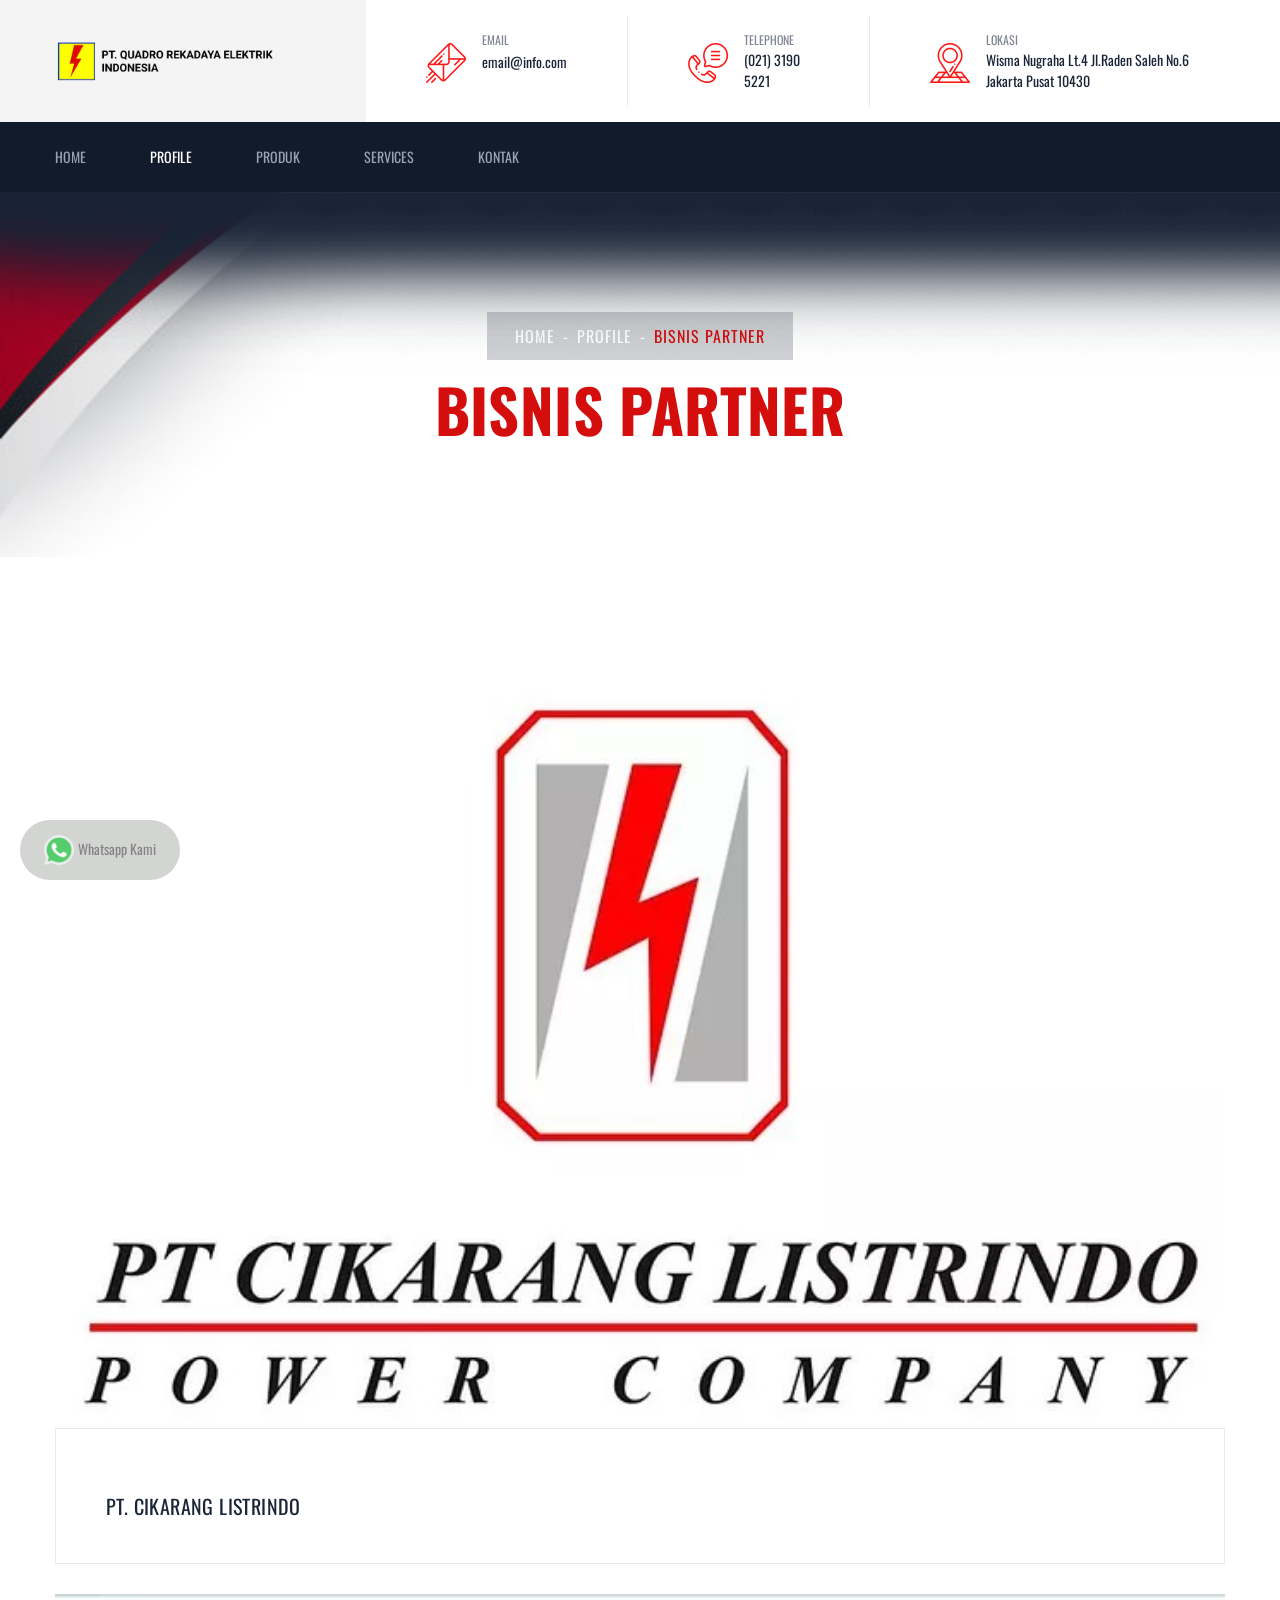
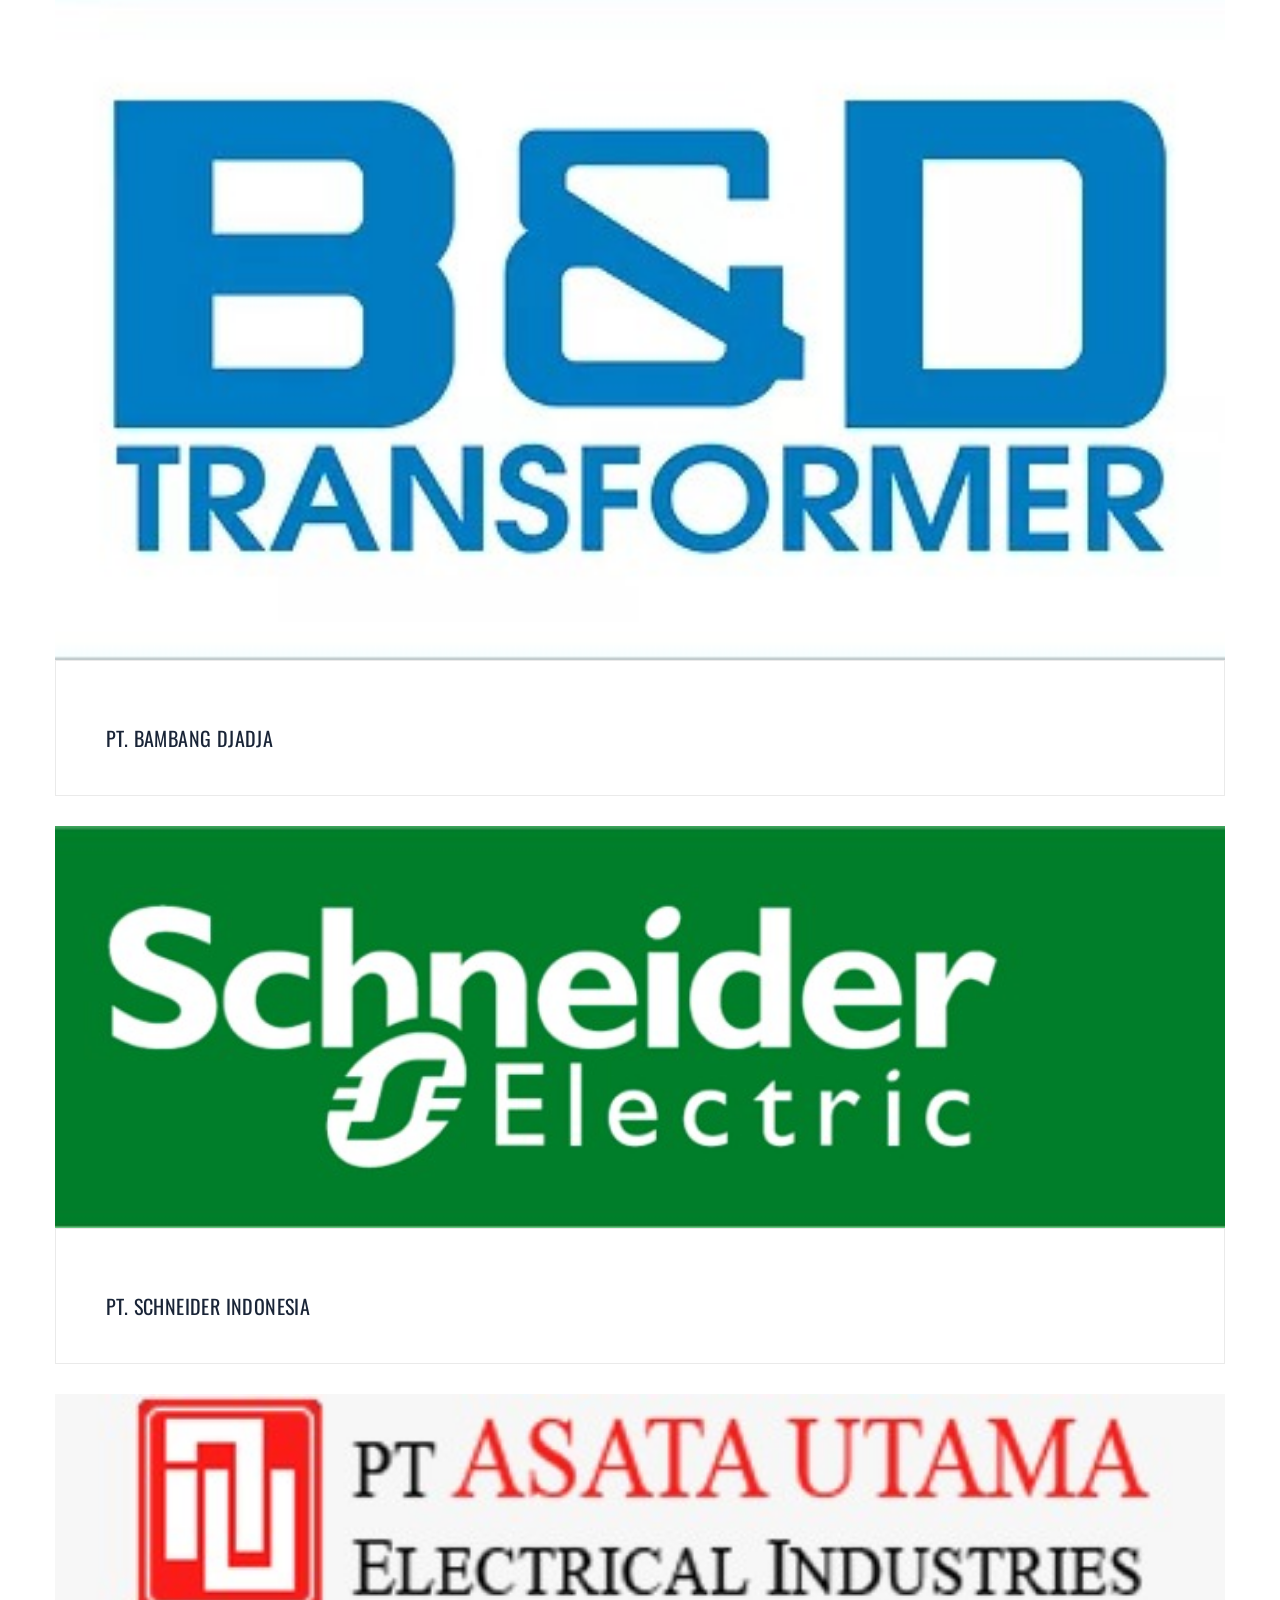
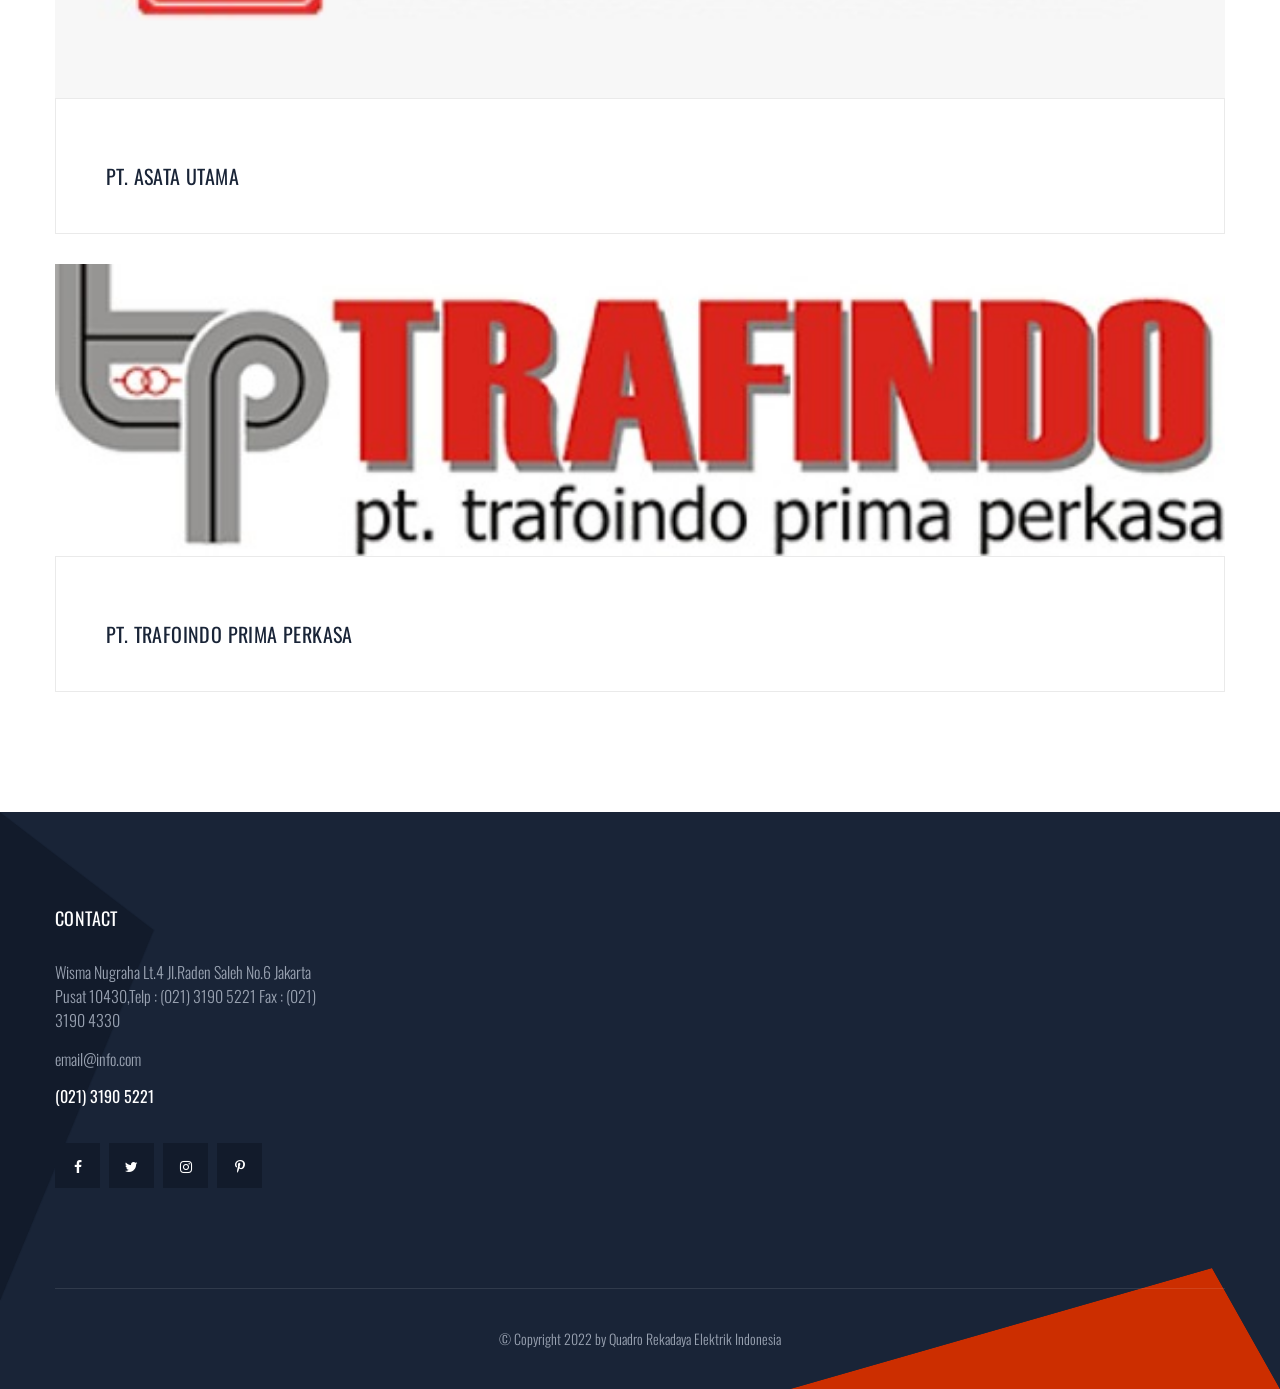
==== bisnis_partner.html @ 7ff0f51a "WORKING DONE" ====
<!doctype html>
<html lang="en">

<head>
   
    <!--====== Required meta tags ======-->
    <meta charset="utf-8">
    <meta http-equiv="x-ua-compatible" content="ie=edge">
    <meta name="description" content="">
    <meta name="viewport" content="width=device-width, initial-scale=1, shrink-to-fit=no">
    
    <!--====== Title ======-->
    <title>Company Profile | PT Quadro Rekadaya Elektrik Indonesia</title>
    
    <!--====== Favicon Icon ======-->
    <link rel="shortcut icon" href="assets/images/logo_quadro.png" type="image/png">

    <!--====== Bootstrap css ======-->
    <link rel="stylesheet" href="assets/css/bootstrap.min.css">
    
    <!--====== Fontawesome css ======-->
    <link rel="stylesheet" href="assets/css/font-awesome.min.css">
    
    <!--====== flaticon css ======-->
    <link rel="stylesheet" href="assets/css/flaticon.css">
    
    <!--====== odometer css ======-->
    <link rel="stylesheet" href="assets/css/odometer.min.css">
    
    <!--====== animate css ======-->
    <link rel="stylesheet" href="assets/css/animate.min.css">
    
    <!--====== nice select css ======-->
    <link rel="stylesheet" href="assets/css/nice-select.css">
    
    <!--====== Magnific Popup css ======-->
    <link rel="stylesheet" href="assets/css/magnific-popup.css">
    
    <!--====== Slick css ======-->
    <link rel="stylesheet" href="assets/css/slick.css">
    
    <!--====== Default css ======-->
    <link rel="stylesheet" href="assets/css/default.css">
    
    <!--====== Style css ======-->
    <link rel="stylesheet" href="assets/css/style.css">
  
  
</head>

<body>

    <!--====== PRELOADER PART START ======-->

    <div class="preloader">
        <div class="lds-ellipsis">
            <div></div>
            <div></div>
            <div></div>
            <div></div>
        </div>
    </div>

    <!--====== PRELOADER PART START ======-->

    <!--====== OFFCANVAS MENU PART START ======-->

    <div class="off_canvars_overlay">
                
    </div>
    <div class="offcanvas_menu">
        <div class="container-fluid">
            <div class="row">
                <div class="col-12">
                    <div class="offcanvas_menu_wrapper">
                        <div class="canvas_close">
                            <a href="javascript:void(0)"><i class="fa fa-times"></i></a>  
                        </div>
                        <div class="header-social">
                            <ul class="text-center">
                                <li><a href="#"><i class="fa fa-facebook-f"></i></a></li>
                                <li><a href="#"><i class="fa fa-twitter"></i></a></li>
                                <li><a href="#"><i class="fa fa-skype"></i></a></li>
                                <li><a href="#"><i class="fa fa-pinterest-p"></i></a></li>
                            </ul>
                        </div>
                        <div id="menu" class="text-left ">
                            <ul class="offcanvas_main_menu">
                                <li class="menu-item-has-children active">
                                    <a href="index.html">Home</a>
                                    <!-- <ul class="sub-menu">
                                        <li><a href="index.html">Home 1</a></li>
                                        <li><a href="index-2.html">Home 2</a></li>
                                        <li><a href="index-3.html">Home 3</a></li>
                                        <li class="menu-item-has-children">
                                            <a href="#">Header Versions</a>
                                            <ul class="sub-menu">
                                                <li><a href="index.html">Header Style 1r</a></li>
                                                <li><a href="index-2.html">Header Style 2</a></li>
                                                <li><a href="index-3.html">Header Style 3</a></li>
                                            </ul>
                                        </li>
                                    </ul> -->
                                </li>
                                <li class="menu-item-has-children active">
                                    <a href="#">Profile</a>
                                    <ul class="sub-menu">
                                        <li><a href="company_profile.html">Company Profile</a></li>
                                        <li><a href="visi_misi.html">Vision & Mission</a></li>
                                        <li><a href="history.html">History</a></li>
                                        <li><a href="reference_list.html">Reference List</a></li>
                                        <li><a href="bisnis_partner.html">Business Partner</a></li>
                                    </ul>
                                </li>
                                <li class="menu-item-has-children active">
                                    <a href="produk.html">Produk</a>
                                </li>
                                <li class="menu-item-has-children active">
                                    <a href="services_quadro.html">Services</a>
                                </li>
                                <li class="menu-item-has-children active">
                                    <a href="kontak.html">Kontak</a>
                                </li>
                                <!-- <li class="menu-item-has-children active">
                                    <a href="#">Pages</a>
                                    <ul class="sub-menu">
                                        <li><a href="about.html">About</a></li>
                                        <li><a href="our-team.html">Our Team</a></li>
                                        <li><a href="our-history.html">Our history</a></li>
                                        <li><a href="testimonials.html">testimonials</a></li>
                                    </ul>
                                </li>
                                <li class="menu-item-has-children active">
                                    <a href="#">Services</a>
                                    <ul class="sub-menu">
                                        <li><a href="services.html">Services</a></li>
                                        <li><a href="single-service.html">single service</a></li>
                                    </ul>
                                </li>
                                <li class="menu-item-has-children active">
                                    <a href="#">Baca Lebih Lanjuts</a>
                                    <ul class="sub-menu">
                                        <li><a href="projects.html">Projects</a></li>
                                        <li><a href="single-project.html">single project</a></li>
                                    </ul>
                                </li>
                                <li class="menu-item-has-children active">
                                    <a href="#">Blog</a>
                                    <ul class="sub-menu">
                                        <li><a href="posts.html">posts</a></li>
                                        <li><a href="single-post.html">single post</a></li>
                                    </ul>
                                </li>
                                <li class="menu-item-has-children active">
                                    <a href="#">Contact</a>
                                </li> -->
                            </ul>
                        </div>
                        <div class="offcanvas_footer">
                            <span><a href="mailto:email@info.com"><i class="fa fa-envelope-o"></i> email@info.com</a></span>
                        </div>
                    </div>
                </div>
            </div>
        </div>
    </div>

    <!--====== OFFCANVAS MENU PART ENDS ======-->
   
    <!--====== HEADER PART START ======-->
    
    <header class="header-area">
        <div class="header-top">
            <div class="container">
                <div class="row">
                    <div class="col-lg-12">
                        <div class="header-top-items d-flex justify-content-between align-items-center">
                            <div class="logo">
                                <a href="index.html"><img src="assets/images/quadro.png" style="width: 250px;" alt=""></a>
                            </div>
                            <div class="header-top-info d-none d-md-block">
                                <ul>
                                    <li>
                                        <i class="flaticon-email"></i>
                                        <span>Email</span>
                                        <a href="mailto:email@info.com">email@info.com</a>
                                    </li>
                                    <li>
                                        <i class="flaticon-calling"></i>
                                        <span>Telephone</span>
                                        <a href="tel:02131905221">(021) 3190 5221</a>
                                    </li>
                                    <li>
                                        <i class="flaticon-address"></i>
                                        <span>Lokasi</span>
                                        <a href="#">Wisma Nugraha Lt.4 Jl.Raden Saleh No.6 Jakarta Pusat 10430</a>
                                    </li>
                                </ul>
                            </div>
                        </div>
                    </div>
                </div>
            </div>
        </div>
        <div class="main-header">
            <div class="container">
                <div class="row">
                    <div class="col-lg-12">
                        <div class="main-header-item d-flex align-items-center">
                            <div class="main-header-menus  d-flex">
                                <!-- <div class="header-btn">
                                    <a href="#"> Get a Free Quote</a>
                                </div> -->
                                <div class="header-menu d-none d-lg-block">
                                    <ul>
                                        <li>
                                            <a href="index.html">Home</a>
                                            <!-- <ul class="sub-menu">
                                                <li><a href="index.html">Home 1</a></li>
                                                <li><a href="index-2.html">Home 2</a></li>
                                                <li><a href="index-3.html">Home 3</a></li>
                                                <li>
                                                    <a href="#">Header Versions</a>
                                                    <ul class="sub-menu">
                                                        <li><a href="index.html">Header Style 1</a></li>
                                                        <li><a href="index-2.html">Header Style 2</a></li>
                                                        <li><a href="index-3.html">Header Style 3</a></li>
                                                    </ul>
                                                </li>
                                            </ul> -->
                                        </li>
                                        <li class="menu-item-has-children active">
                                            <a class="active" href="#">Profile</a>
                                            <ul class="sub-menu">
                                                <li><a href="company_profile.html">Company Profile</a></li>
                                                <li><a href="visi_misi.html">Vision & Mission</a></li>
                                                <li><a href="history.html">History</a></li>
                                                <li><a href="reference_list.html">Reference List</a></li>
                                                <li><a href="bisnis_partner.html">Business Partner</a></li>
                                            </ul>
                                        </li>
                                        <li class="menu-item-has-children active">
                                            <a href="produk.html">Produk</a>
                                        </li>
                                        <li class="menu-item-has-children active">
                                            <a href="services_quadro.html">Services</a>
                                        </li>
                                        <li class="menu-item-has-children active">
                                            <a href="kontak.html">Kontak</a>
                                        </li>
                                        <!-- <li>
                                            <a href="#">Pages</a>
                                            <ul class="sub-menu">
                                                <li><a href="about.html">About</a></li>
                                                <li><a href="our-team.html">Our Team</a></li>
                                                <li><a href="our-history.html">Our history</a></li>
                                                <li><a href="testimonials.html">testimonials</a></li>
                                            </ul>
                                        </li>
                                        <li>
                                            <a href="#">Services</a>
                                            <ul class="sub-menu">
                                                <li><a href="services.html">Services</a></li>
                                                <li><a href="single-service.html">single service</a></li>
                                            </ul>
                                        </li>
                                        <li>
                                            <a href="#">Baca Lebih Lanjuts</a>
                                            <ul class="sub-menu">
                                                <li><a href="projects.html">Projects</a></li>
                                                <li><a href="single-project.html">single project</a></li>
                                            </ul>
                                        </li>
                                        <li>
                                            <a href="#">Blog</a>
                                            <ul class="sub-menu">
                                                <li><a href="posts.html">posts</a></li>
                                                <li><a href="single-post.html">single post</a></li>
                                            </ul>
                                        </li>
                                        <li><a href="contact.html">Contact</a></li> -->
                                    </ul>
                                </div>
                            </div>
                            <div class="header-laguage d-flex align-items-center">
                                <!-- <img src="assets/images/map.png" alt="">
                                <select>
                                    <option value="1">English</option>
                                    <option value="2">Bangla</option>
                                    <option value="3">urdu</option>
                                    <option value="4">Hindi</option>
                                </select> -->
                                <div class="toggle-btn ml-30 canvas_open">
                                    <i class="fa fa-bars"></i>
                                </div>
                            </div>
                        </div>
                    </div>
                </div>
            </div>
        </div>
    </header>
    
    <!--====== HEADER PART ENDS ======-->

    
    <!--====== PAGE TITLE PART START ======-->
    
    <div class="page-title-area bg_cover pt-120" style="background-image: url(assets/images/services.jpg">
        <div class="container">
            <div class="row">
                <div class="col-lg-12">
                    <div class="page-title-item text-center">
                        <nav aria-label="breadcrumb">
                            <ol class="breadcrumb">
                                <li class="breadcrumb-item"><a href="index.html">Home</a></li>
                                <li class="breadcrumb-item"><a href="#">profile</a></li>
                                <li class="breadcrumb-item active">bisnis partner</li>
                            </ol>
                        </nav>
                        <h3 class="title">bisnis partner</h3>
                    </div>
                </div>
            </div>
        </div>
        <div class="page-shadow">
            <img src="assets/images/page-shadow.png" alt="">
        </div>
    </div>
    
    <!--====== PAGE TITLE PART ENDS ======-->

    <!--====== INDUSTRI SERVICES PART START ======-->
    
    <section class="industri-services-area services-page">
        <div class="container">
            <div class="row justify-content-center">
                <div class="col-md-12" id="section1">
                    <div class="services-item mt-30">
                        <div class="services-thumb">
                            <img src="assets/images/client/1.jpeg" alt="">
                        </div>
                        <div class="services-content">
                            <h4 class="title">PT. CIKARANG LISTRINDO</h4>
                        </div>
                    </div>
                </div>
                <div class="col-md-12" id="section2">
                    <div class="services-item mt-30">
                        <div class="services-thumb">
                            <img src="assets/images/client/2.jpeg" alt="">
                        </div>
                        <div class="services-content">
                            <h4 class="title">PT. BAMBANG DJADJA</h4>
                        </div>
                    </div>
                </div>
                <div class="col-md-12" id="section3">
                    <div class="services-item mt-30">
                        <div class="services-thumb">
                            <img src="assets/images/client/3.jpeg" alt="">
                        </div>
                        <div class="services-content">
                            <h4 class="title">PT. SCHNEIDER INDONESIA</h4>
                        </div>
                    </div>
                </div>
                <div class="col-md-12" id="section4">
                    <div class="services-item mt-30">
                        <div class="services-thumb">
                            <img src="assets/images/client/4.jpeg" alt="">
                        </div>
                        <div class="services-content">
                            <h4 class="title">PT. ASATA UTAMA</h4>
                        </div>
                    </div>
                </div>
                <div class="col-md-12" id="section5">
                    <div class="services-item mt-30">
                        <div class="services-thumb">
                            <img src="assets/images/client/5.jpeg" alt="">
                        </div>
                        <div class="services-content">
                            <h4 class="title">PT. TRAFOINDO PRIMA PERKASA</h4>
                        </div>
                    </div>
                </div>
            </div>
        </div>
    </section>
    
    <!--====== INDUSTRI SERVICES PART ENDS ======-->



    <!--====== VIDEO PART START ======-->
    
    <!-- <section class="video-area bg_cover pt-150 pb-115" style="background-image: url(assets/images/home/home8.jpeg);">
        <div class="container">
            <div class="row justify-content-center">
                <div class="col-lg-10">
                    <div class="video-item text-center">
                        <a class="video-popup" href="https://www.youtube.com/watch?v=cSLAO7zxS2M"><i class="fa fa-play"></i></a>
                        <h3 class="title">Video PT Quadro Reakadaya Elektrik Indonesia</h3>
                    </div>
                </div>
            </div>
        </div>
        <div class="shape-1">
            <img src="assets/images/shape/shape-2 (2).png" alt="">
        </div>
        <div class="shape-2">
            <img src="assets/images/shape/shape-3 (2).png" alt="">
        </div>
    </section> -->
    
    <!--====== VIDEO PART ENDS ======-->


    <!--====== NEWS PART START ======-->
    
    <!-- <section class="news-area pt-120">
        <div class="container">
            <div class="row">
                <div class="col-lg-12">
                    <div class="news-title d-block d-md-flex justify-content-between align-items-center mb-20">
                        <h3 class="title">Berita</h3>
                        <a class="main-btn" href="#">Lihat Semua</a>
                    </div> 
                </div>
            </div>
            <div class="row justify-content-center">
                <div class="col-lg-4 col-md-7 col-sm-9">
                    <div class="news-item mt-30 animated wow fadeInUp" data-wow-duration="1500ms" data-wow-delay="0ms">
                        <div class="news-thumb">
                            <img src="assets/images/news/1.png" alt="news">
                        </div>
                        <div class="news-content text-center">
                            <a href="#">Banjir Lagi, Tol BSD tak bisa dilewati</a>
                            <div class="date">
                                <span><span>06 Oktober, 2022</span><span class="pl-10 pr-10">
                            </div>
                        </div>
                    </div>
                </div>
                <div class="col-lg-4 col-md-7 col-sm-9">
                    <div class="news-item mt-30 animated wow fadeInUp" data-wow-duration="1500ms" data-wow-delay="300ms">
                        <div class="news-thumb">
                            <img src="assets/images/news/2.png" alt="news">
                        </div>
                        <div class="news-content text-center">
                            <a href="#">Potret Banjir di TB Simatupang Jaksel Bikin Lalu Lintas Lumpuh</a>
                            <div class="date">
                                <span><span>06 Oktober, 2022</span><span class="pl-10 pr-10">
                            </div>
                        </div>
                    </div>
                </div>
                <div class="col-lg-4 col-md-7 col-sm-9">
                    <div class="news-item mt-30 animated wow fadeInUp" data-wow-duration="1500ms" data-wow-delay="600ms">
                        <div class="news-thumb">
                            <img src="assets/images/news/3.png" alt="news">
                        </div>
                        <div class="news-content text-center">
                            <a href="#">Harga Emas Hari Ini Mendadak Ambruk, Ini Rinciannya dari 1 Gram hingga 1 Kg</a>
                            <div class="date">
                                <span><span>06 Oktober, 2022</span><span class="pl-10 pr-10">
                            </div>
                        </div>
                    </div>
                </div>
            </div>
        </div>
    </section> -->
    
    <!--====== NEWS PART ENDS ======-->

    <!--====== FOOTER PART START ======-->
    
    <footer class="footer-area">
        <div class="container">
            <!-- <div class="row">
                <div class="col-lg-12">
                    <div class="footer-sing-up d-block d-lg-flex justify-content-between animated wow fadeInUp" data-wow-duration="1000ms">
                        <div class="sing-up-heading">
                            <i class="flaticon-email-1"></i>
                            <h3 class="title">Sign Up to Get Latest Updates</h3>
                        </div>
                        <div class="sing-up-form">
                            <form action="#">
                                <div class="input-box">
                                    <input type="text" placeholder="Email address">
                                    <button><i class="fa fa-location-arrow"></i></button>
                                </div>
                            </form>
                        </div>
                        <div class="shape">
                            <img src="assets/images/shape/shape-5.png" alt="shape">
                        </div>
                    </div>
                </div>
            </div> -->
            <div class="footer-main">
                <div class="row">
                    <div class="col-lg-3 col-md-6">
                        <div class="footer-widget mt-30">
                            <div class="footer-title pb-30">
                                <h4 class="title">Contact</h4>
                            </div>
                            <div class="footer-about-content">
                                <p>Wisma Nugraha Lt.4 Jl.Raden Saleh No.6 Jakarta Pusat 10430,Telp : (021) 3190 5221 Fax : (021) 3190 4330</p>
                                <div class="email">
                                    <a href="mailto:email@info.com">email@info.com</a>
                                </div>
                                <div class="call">
                                    <a href="tel:02131905221">(021) 3190 5221</a>
                                </div>
                                <div class="social">
                                    <ul>
                                        <li><a href="#"><i class="fa fa-facebook-f"></i></a></li>
                                        <li><a href="#"><i class="fa fa-twitter"></i></a></li>
                                        <li><a href="#"><i class="fa fa-instagram"></i></a></li>
                                        <li><a href="#"><i class="fa fa-pinterest-p"></i></a></li>
                                    </ul>
                                </div>
                            </div>
                        </div>
                    </div>
                    <!-- <div class="col-lg-3 col-md-6 col-sm-6">
                        <div class="footer-widget mt-30 ml-30">
                            <div class="footer-title pb-20">
                                <h4 class="title">Explore</h4>
                            </div>
                            <div class="footer-about-list d-flex">
                                <ul class="mr-70">
                                    <li><a href="#"><i class="fa fa-angle-right"></i> About</a></li>
                                    <li><a href="#"><i class="fa fa-angle-right"></i> New Projects</a></li>
                                    <li><a href="#"><i class="fa fa-angle-right"></i> Our History</a></li>
                                    <li><a href="#"><i class="fa fa-angle-right"></i> Contact</a></li>
                                    <li><a href="#"><i class="fa fa-angle-right"></i> Blog Posts</a></li>
                                </ul>
                                <ul>
                                    <li><a href="#"><i class="fa fa-angle-right"></i> Press Release</a></li>
                                    <li><a href="#"><i class="fa fa-angle-right"></i> Help Topics</a></li>
                                    <li><a href="#"><i class="fa fa-angle-right"></i> Privacy Policy</a></li>
                                    <li><a href="#"><i class="fa fa-angle-right"></i> Terms of Use</a></li>
                                </ul>
                            </div>
                        </div>
                    </div> -->
                </div>
            </div>
            <div class="footer-copyright text-center">
                <p>© Copyright 2022 by <a target="blank_" href="/index.html">Quadro Rekadaya Elektrik Indonesia</a></p>
            </div>
        </div>
        <div class="footer-shape-1">
            <img src="assets/images/shape/shape-5 (2).png" alt="">
        </div>
        <div class="footer-shape-2  animated wow fadeInLeft" data-wow-duration="1500ms" data-wow-delay="0ms">
            <img src="assets/images/shape/shape-6.png" alt="">
        </div>
    </footer>
    
    <!--====== FOOTER PART ENDS ======-->

    <div style="position:fixed;left:20px;bottom:20px; z-index: 999;">
        <a href="https://api.whatsapp.com/send?phone=+6282123833833">
        <button style="background:#d3d5d3;height:60px;width:160px;border-radius:35px; border: none;">
        <img src="./assets/images/whatsapp.png" width="30" height="30"> 
        <span style="font-size: 14px; color: #858484;">Whatsapp Kami</span>
    </button>
    </a>
        </div>
    
    <!--====== GO TO TOP PART START ======-->
    
    <div class="go-top-area">
        <div class="go-top-wrap">
            <div class="go-top-btn-wrap">
                <div class="go-top go-top-btn">
                    <i class="fa fa-angle-double-up"></i>
                    <i class="fa fa-angle-double-up"></i>
                </div>
            </div>
        </div>
    </div>
    
    <!--====== GO TO TOP PART ENDS ======-->
                                                       






    
    
    <!--====== jquery js ======-->
    <script src="assets/js/vendor/modernizr-3.6.0.min.js"></script>
    <script src="assets/js/vendor/jquery-3.5.0.js"></script>

    <!--====== Bootstrap js ======-->
    <script src="assets/js/bootstrap.min.js"></script>
    <script src="assets/js/popper.min.js"></script>
    
    <!--====== Slick js ======-->
    <script src="assets/js/ajax-contact.js"></script>
    
    <!--====== Slick js ======-->
    <script src="assets/js/slick.min.js"></script>
    
    <!--====== odometer js ======-->
    <script src="assets/js/odometer.min.js"></script>
    <script src="assets/js/jquery.appear.min.js"></script>
    
    <!--====== Slick js ======-->
    <script src="assets/js/jquery.nice-select.min.js"></script>
    
    <!--====== wow js ======-->
    <script src="assets/js/wow.js"></script>
    
    <!--====== Magnific Popup js ======-->
    <script src="assets/js/jquery.magnific-popup.min.js"></script>
    
    <!--====== Main js ======-->
    <script src="assets/js/main.js"></script>

</body>

</html>
---- assets/css/flaticon.css ----
/*
  	Flaticon icon font: Flaticon
  	Creation date: 06/05/2020 19:13
  	*/

@font-face {
  font-family: "Flaticon";
  src: url("../fonts/Flaticon.eot");
  src: url("../fonts/Flaticon.eot?#iefix") format("embedded-opentype"),
       url("../fonts/Flaticon.woff2") format("woff2"),
       url("../fonts/Flaticon.woff") format("woff"),
       url("../fonts/Flaticon.ttf") format("truetype"),
       url("../fonts/Flaticon.svg#Flaticon") format("svg");
  font-weight: normal;
  font-style: normal;
}

@media screen and (-webkit-min-device-pixel-ratio:0) {
  @font-face {
    font-family: "Flaticon";
    src: url("../fonts/Flaticon.svg#Flaticon") format("svg");
  }
}

[class^="flaticon-"]:before, [class*=" flaticon-"]:before,
[class^="flaticon-"]:after, [class*=" flaticon-"]:after {   
  font-family: Flaticon;
font-style: normal;
}

.flaticon-email:before { content: "\f100"; }
.flaticon-calling:before { content: "\f101"; }
.flaticon-address:before { content: "\f102"; }
.flaticon-under-construction:before { content: "\f103"; }
.flaticon-industry:before { content: "\f104"; }
.flaticon-layout:before { content: "\f105"; }
.flaticon-under-construction-1:before { content: "\f106"; }
.flaticon-creative-design:before { content: "\f107"; }
.flaticon-tick:before { content: "\f108"; }
.flaticon-factory:before { content: "\f109"; }
.flaticon-email-1:before { content: "\f10a"; }
.flaticon-email-2:before { content: "\f10b"; }
.flaticon-pin:before { content: "\f10c"; }
.flaticon-call:before { content: "\f10d"; }
.flaticon-search:before { content: "\f10e"; }
.flaticon-cityscape:before { content: "\f10f"; }
.flaticon-design:before { content: "\f110"; }
.flaticon-blueprint:before { content: "\f111"; }
---- assets/css/nice-select.css ----
.nice-select {
  -webkit-tap-highlight-color: transparent;
  background-color: #fff;
  border-radius: 5px;
  border: solid 1px #e8e8e8;
  box-sizing: border-box;
  clear: both;
  cursor: pointer;
  display: block;
  float: left;
  font-family: inherit;
  font-size: 14px;
  font-weight: normal;
  height: 42px;
  line-height: 40px;
  outline: none;
  padding-left: 18px;
  padding-right: 30px;
  position: relative;
  text-align: left !important;
  -webkit-transition: all 0.2s ease-in-out;
  transition: all 0.2s ease-in-out;
  -webkit-user-select: none;
     -moz-user-select: none;
      -ms-user-select: none;
          user-select: none;
  white-space: nowrap;
  width: auto; }
  .nice-select:hover {
    border-color: #dbdbdb; }
  .nice-select:active, .nice-select.open, .nice-select:focus {
    border-color: #999; }
  .nice-select:after {
    border-bottom: 2px solid #999;
    border-right: 2px solid #999;
    content: '';
    display: block;
    height: 5px;
    margin-top: -4px;
    pointer-events: none;
    position: absolute;
    right: 12px;
    top: 50%;
    -webkit-transform-origin: 66% 66%;
        -ms-transform-origin: 66% 66%;
            transform-origin: 66% 66%;
    -webkit-transform: rotate(45deg);
        -ms-transform: rotate(45deg);
            transform: rotate(45deg);
    -webkit-transition: all 0.15s ease-in-out;
    transition: all 0.15s ease-in-out;
    width: 5px; }
  .nice-select.open:after {
    -webkit-transform: rotate(-135deg);
        -ms-transform: rotate(-135deg);
            transform: rotate(-135deg); }
  .nice-select.open .list {
    opacity: 1;
    pointer-events: auto;
    -webkit-transform: scale(1) translateY(0);
        -ms-transform: scale(1) translateY(0);
            transform: scale(1) translateY(0); }
  .nice-select.disabled {
    border-color: #ededed;
    color: #999;
    pointer-events: none; }
    .nice-select.disabled:after {
      border-color: #cccccc; }
  .nice-select.wide {
    width: 100%; }
    .nice-select.wide .list {
      left: 0 !important;
      right: 0 !important; }
  .nice-select.right {
    float: right; }
    .nice-select.right .list {
      left: auto;
      right: 0; }
  .nice-select.small {
    font-size: 12px;
    height: 36px;
    line-height: 34px; }
    .nice-select.small:after {
      height: 4px;
      width: 4px; }
    .nice-select.small .option {
      line-height: 34px;
      min-height: 34px; }
  .nice-select .list {
    background-color: #fff;
    border-radius: 5px;
    box-shadow: 0 0 0 1px rgba(68, 68, 68, 0.11);
    box-sizing: border-box;
    margin-top: 4px;
    opacity: 0;
    overflow: hidden;
    padding: 0;
    pointer-events: none;
    position: absolute;
    top: 100%;
    left: 0;
    -webkit-transform-origin: 50% 0;
        -ms-transform-origin: 50% 0;
            transform-origin: 50% 0;
    -webkit-transform: scale(0.75) translateY(-21px);
        -ms-transform: scale(0.75) translateY(-21px);
            transform: scale(0.75) translateY(-21px);
    -webkit-transition: all 0.2s cubic-bezier(0.5, 0, 0, 1.25), opacity 0.15s ease-out;
    transition: all 0.2s cubic-bezier(0.5, 0, 0, 1.25), opacity 0.15s ease-out;
    z-index: 9; }
    .nice-select .list:hover .option:not(:hover) {
      background-color: transparent !important; }
  .nice-select .option {
    cursor: pointer;
    font-weight: 400;
    line-height: 40px;
    list-style: none;
    min-height: 40px;
    outline: none;
    padding-left: 18px;
    padding-right: 29px;
    text-align: left;
    -webkit-transition: all 0.2s;
    transition: all 0.2s; }
    .nice-select .option:hover, .nice-select .option.focus, .nice-select .option.selected.focus {
      background-color: #f6f6f6; }
    .nice-select .option.selected {
      font-weight: bold; }
    .nice-select .option.disabled {
      background-color: transparent;
      color: #999;
      cursor: default; }

.no-csspointerevents .nice-select .list {
  display: none; }

.no-csspointerevents .nice-select.open .list {
  display: block; }
---- assets/css/default.css ----
/* Deafult Margin & Padding */
/*-- Margin Top --*/
.mt-5 {
	margin-top: 5px;
}
.mt-10 {
	margin-top: 10px;
}
.mt-15 {
	margin-top: 15px;
}
.mt-20 {
	margin-top: 20px;
}
.mt-25 {
	margin-top: 25px;
}
.mt-30 {
	margin-top: 30px;
}
.mt-35 {
	margin-top: 35px;
}
.mt-40 {
	margin-top: 40px;
}
.mt-45 {
	margin-top: 45px;
}
.mt-50 {
	margin-top: 50px;
}
.mt-55 {
	margin-top: 55px;
}
.mt-60 {
	margin-top: 60px;
}
.mt-65 {
	margin-top: 65px;
}
.mt-70 {
	margin-top: 70px;
}
.mt-75 {
	margin-top: 75px;
}
.mt-80 {
	margin-top: 80px;
}
.mt-85 {
	margin-top: 85px;
}
.mt-90 {
	margin-top: 90px;
}
.mt-95 {
	margin-top: 95px;
}
.mt-100 {
	margin-top: 100px;
}
.mt-105 {
	margin-top: 105px;
}
.mt-110 {
	margin-top: 110px;
}
.mt-115 {
	margin-top: 115px;
}
.mt-120 {
	margin-top: 120px;
}
.mt-125 {
	margin-top: 125px;
}
.mt-130 {
	margin-top: 130px;
}
.mt-135 {
	margin-top: 135px;
}
.mt-140 {
	margin-top: 140px;
}
.mt-145 {
	margin-top: 145px;
}
.mt-150 {
	margin-top: 150px;
}
.mt-155 {
	margin-top: 155px;
}
.mt-160 {
	margin-top: 160px;
}
.mt-165 {
	margin-top: 165px;
}
.mt-170 {
	margin-top: 170px;
}
.mt-175 {
	margin-top: 175px;
}
.mt-180 {
	margin-top: 180px;
}
.mt-185 {
	margin-top: 185px;
}
.mt-190 {
	margin-top: 190px;
}
.mt-195 {
	margin-top: 195px;
}
.mt-200 {
	margin-top: 200px;
}
/*-- Margin Bottom --*/

.mb-5 {
	margin-bottom: 5px;
}
.mb-10 {
	margin-bottom: 10px;
}
.mb-15 {
	margin-bottom: 15px;
}
.mb-20 {
	margin-bottom: 20px;
}
.mb-25 {
	margin-bottom: 25px;
}
.mb-30 {
	margin-bottom: 30px;
}
.mb-35 {
	margin-bottom: 35px;
}
.mb-40 {
	margin-bottom: 40px;
}
.mb-45 {
	margin-bottom: 45px;
}
.mb-50 {
	margin-bottom: 50px;
}
.mb-55 {
	margin-bottom: 55px;
}
.mb-60 {
	margin-bottom: 60px;
}
.mb-65 {
	margin-bottom: 65px;
}
.mb-70 {
	margin-bottom: 70px;
}
.mb-75 {
	margin-bottom: 75px;
}
.mb-80 {
	margin-bottom: 80px;
}
.mb-85 {
	margin-bottom: 85px;
}
.mb-90 {
	margin-bottom: 90px;
}
.mb-95 {
	margin-bottom: 95px;
}
.mb-100 {
	margin-bottom: 100px;
}
.mb-105 {
	margin-bottom: 105px;
}
.mb-110 {
	margin-bottom: 110px;
}
.mb-115 {
	margin-bottom: 115px;
}
.mb-120 {
	margin-bottom: 120px;
}
.mb-125 {
	margin-bottom: 125px;
}
.mb-130 {
	margin-bottom: 130px;
}
.mb-135 {
	margin-bottom: 135px;
}
.mb-140 {
	margin-bottom: 140px;
}
.mb-145 {
	margin-bottom: 145px;
}
.mb-150 {
	margin-bottom: 150px;
}
.mb-155 {
	margin-bottom: 155px;
}
.mb-160 {
	margin-bottom: 160px;
}
.mb-165 {
	margin-bottom: 165px;
}
.mb-170 {
	margin-bottom: 170px;
}
.mb-175 {
	margin-bottom: 175px;
}
.mb-180 {
	margin-bottom: 180px;
}
.mb-185 {
	margin-bottom: 185px;
}
.mb-190 {
	margin-bottom: 190px;
}
.mb-195 {
	margin-bottom: 195px;
}
.mb-200 {
	margin-bottom: 200px;
}
/*-- margin left --*/
.ml-5 {
	margin-left: 5px;
}
.ml-10 {
	margin-left: 10px;
}
.ml-15 {
	margin-left: 15px;
}
.ml-20 {
	margin-left: 20px;
}
.ml-25 {
	margin-left: 25px;
}
.ml-30 {
	margin-left: 30px;
}
.ml-35 {
	margin-left: 35px;
}
.ml-40 {
	margin-left: 40px;
}
.ml-45 {
	margin-left: 45px;
}
.ml-50 {
	margin-left: 50px;
}
.ml-55 {
	margin-left: 55px;
}
.ml-60 {
	margin-left: 60px;
}
.ml-65 {
	margin-left: 65px;
}
.ml-70 {
	margin-left: 70px;
}
.ml-75 {
	margin-left: 75px;
}
.ml-80 {
	margin-left: 80px;
}
.ml-85 {
	margin-left: 85px;
}
.ml-90 {
	margin-left: 90px;
}
.ml-95 {
	margin-left: 95px;
}
.ml-100 {
	margin-left: 100px;
}
.ml-105 {
	margin-left: 105px;
}
.ml-110 {
	margin-left: 110px;
}
.ml-115 {
	margin-left: 115px;
}
.ml-120 {
	margin-left: 120px;
}
.ml-125 {
	margin-left: 125px;
}
.ml-130 {
	margin-left: 130px;
}
.ml-135 {
	margin-left: 135px;
}
.ml-140 {
	margin-left: 140px;
}
.ml-145 {
	margin-left: 145px;
}
.ml-150 {
	margin-left: 150px;
}
.ml-155 {
	margin-left: 155px;
}
.ml-160 {
	margin-left: 160px;
}
.ml-165 {
	margin-left: 165px;
}
.ml-170 {
	margin-left: 170px;
}
.ml-175 {
	margin-left: 175px;
}
.ml-180 {
	margin-left: 180px;
}
.ml-185 {
	margin-left: 185px;
}
.ml-190 {
	margin-left: 190px;
}
.ml-195 {
	margin-left: 195px;
}
.ml-200 {
	margin-left: 200px;
}
/*-- margin right --*/
.mr-5 {
	margin-right: 5px;
}
.mr-10 {
	margin-right: 10px;
}
.mr-15 {
	margin-right: 15px;
}
.mr-20 {
	margin-right: 20px;
}
.mr-25 {
	margin-right: 25px;
}
.mr-30 {
	margin-right: 30px;
}
.mr-35 {
	margin-right: 35px;
}
.mr-40 {
	margin-right: 40px;
}
.mr-45 {
	margin-right: 45px;
}
.mr-50 {
	margin-right: 50px;
}
.mr-55 {
	margin-right: 55px;
}
.mr-60 {
	margin-right: 60px;
}
.mr-65 {
	margin-right: 65px;
}
.mr-70 {
	margin-right: 70px;
}
.mr-75 {
	margin-right: 75px;
}
.mr-80 {
	margin-right: 80px;
}
.mr-85 {
	margin-right: 85px;
}
.mr-90 {
	margin-right: 90px;
}
.mr-95 {
	margin-right: 95px;
}
.mr-100 {
	margin-right: 100px;
}
.mr-105 {
	margin-right: 105px;
}
.mr-110 {
	margin-right: 110px;
}
.mr-115 {
	margin-right: 115px;
}
.mr-120 {
	margin-right: 120px;
}
.mr-125 {
	margin-right: 125px;
}
.mr-130 {
	margin-right: 130px;
}
.mr-135 {
	margin-right: 135px;
}
.mr-140 {
	margin-right: 140px;
}
.mr-145 {
	margin-right: 145px;
}
.mr-150 {
	margin-right: 150px;
}
.mr-155 {
	margin-right: 155px;
}
.mr-160 {
	margin-right: 160px;
}
.mr-165 {
	margin-right: 165px;
}
.mr-170 {
	margin-right: 170px;
}
.mr-175 {
	margin-right: 175px;
}
.mr-180 {
	margin-right: 180px;
}
.mr-185 {
	margin-right: 185px;
}
.mr-190 {
	margin-right: 190px;
}
.mr-195 {
	margin-right: 195px;
}
.mr-200 {
	margin-right: 200px;
}


/*-- Padding Top --*/

.pt-5 {
	padding-top: 5px;
}
.pt-10 {
	padding-top: 10px;
}
.pt-15 {
	padding-top: 15px;
}
.pt-20 {
	padding-top: 20px;
}
.pt-25 {
	padding-top: 25px;
}
.pt-30 {
	padding-top: 30px;
}
.pt-35 {
	padding-top: 35px;
}
.pt-40 {
	padding-top: 40px;
}
.pt-45 {
	padding-top: 45px;
}
.pt-50 {
	padding-top: 50px;
}
.pt-55 {
	padding-top: 55px;
}
.pt-60 {
	padding-top: 60px;
}
.pt-65 {
	padding-top: 65px;
}
.pt-70 {
	padding-top: 70px;
}
.pt-75 {
	padding-top: 75px;
}
.pt-80 {
	padding-top: 80px;
}
.pt-85 {
	padding-top: 85px;
}
.pt-90 {
	padding-top: 90px;
}
.pt-95 {
	padding-top: 95px;
}
.pt-100 {
	padding-top: 100px;
}
.pt-105 {
	padding-top: 105px;
}
.pt-110 {
	padding-top: 110px;
}
.pt-115 {
	padding-top: 115px;
}
.pt-120 {
	padding-top: 120px;
}
.pt-125 {
	padding-top: 125px;
}
.pt-130 {
	padding-top: 130px;
}
.pt-135 {
	padding-top: 135px;
}
.pt-140 {
	padding-top: 140px;
}
.pt-145 {
	padding-top: 145px;
}
.pt-150 {
	padding-top: 150px;
}
.pt-155 {
	padding-top: 155px;
}
.pt-160 {
	padding-top: 160px;
}
.pt-165 {
	padding-top: 165px;
}
.pt-170 {
	padding-top: 170px;
}
.pt-175 {
	padding-top: 175px;
}
.pt-180 {
	padding-top: 180px;
}
.pt-185 {
	padding-top: 185px;
}
.pt-190 {
	padding-top: 190px;
}
.pt-195 {
	padding-top: 195px;
}
.pt-200 {
	padding-top: 200px;
}
/*-- Padding Bottom --*/

.pb-5 {
	padding-bottom: 5px;
}
.pb-10 {
	padding-bottom: 10px;
}
.pb-15 {
	padding-bottom: 15px;
}
.pb-20 {
	padding-bottom: 20px;
}
.pb-25 {
	padding-bottom: 25px;
}
.pb-30 {
	padding-bottom: 30px;
}
.pb-35 {
	padding-bottom: 35px;
}
.pb-40 {
	padding-bottom: 40px;
}
.pb-45 {
	padding-bottom: 45px;
}
.pb-50 {
	padding-bottom: 50px;
}
.pb-55 {
	padding-bottom: 55px;
}
.pb-60 {
	padding-bottom: 60px;
}
.pb-65 {
	padding-bottom: 65px;
}
.pb-70 {
	padding-bottom: 70px;
}
.pb-75 {
	padding-bottom: 75px;
}
.pb-80 {
	padding-bottom: 80px;
}
.pb-85 {
	padding-bottom: 85px;
}
.pb-90 {
	padding-bottom: 90px;
}
.pb-95 {
	padding-bottom: 95px;
}
.pb-100 {
	padding-bottom: 100px;
}
.pb-105 {
	padding-bottom: 105px;
}
.pb-110 {
	padding-bottom: 110px;
}
.pb-115 {
	padding-bottom: 115px;
}
.pb-120 {
	padding-bottom: 120px;
}
.pb-125 {
	padding-bottom: 125px;
}
.pb-130 {
	padding-bottom: 130px;
}
.pb-135 {
	padding-bottom: 135px;
}
.pb-140 {
	padding-bottom: 140px;
}
.pb-145 {
	padding-bottom: 145px;
}
.pb-150 {
	padding-bottom: 150px;
}
.pb-155 {
	padding-bottom: 155px;
}
.pb-160 {
	padding-bottom: 160px;
}
.pb-165 {
	padding-bottom: 165px;
}
.pb-170 {
	padding-bottom: 170px;
}
.pb-175 {
	padding-bottom: 175px;
}
.pb-180 {
	padding-bottom: 180px;
}
.pb-185 {
	padding-bottom: 185px;
}
.pb-190 {
	padding-bottom: 190px;
}
.pb-195 {
	padding-bottom: 195px;
}
.pb-200 {
	padding-bottom: 200px;
}

/*-- Padding left --*/

.pl-0 {
	padding-left: 0px;
}
.pl-5 {
	padding-left: 5px;
}
.pl-10 {
	padding-left: 10px;
}
.pl-15 {
	padding-left: 15px;
}
.pl-20 {
	padding-left: 20px;
}
.pl-25 {
	padding-left: 25px;
}
.pl-30 {
	padding-left: 30px;
}
.pl-35 {
	padding-left: 35px;
}
.pl-40 {
	padding-left: 40px;
}
.pl-45 {
	padding-left: 45px;
}
.pl-50 {
	padding-left: 50px;
}
.pl-55 {
	padding-left: 55px;
}
.pl-60 {
	padding-left: 60px;
}
.pl-65 {
	padding-left: 65px;
}
.pl-70 {
	padding-left: 70px;
}
.pl-75 {
	padding-left: 75px;
}
.pl-80 {
	padding-left: 80px;
}
.pl-85 {
	padding-left: 85px;
}
.pl-90 {
	padding-left: 90px;
}
.pl-95 {
	padding-left: 95px;
}
.pl-100 {
	padding-left: 100px;
}
.pl-105 {
	padding-left: 105px;
}
.pl-110 {
	padding-left: 110px;
}
.pl-115 {
	padding-left: 115px;
}
.pl-120 {
	padding-left: 120px;
}
.pl-125 {
	padding-left: 125px;
}
/*-- Padding right --*/

.pr-0 {
	padding-right: 0px;
}
.pr-5 {
	padding-right: 5px;
}
.pr-10 {
	padding-right: 10px;
}
.pr-15 {
	padding-right: 15px;
}
.pr-20 {
	padding-right: 20px;
}
.pr-25 {
	padding-right: 25px;
}
.pr-30 {
	padding-right: 30px;
}
.pr-35 {
	padding-right: 35px;
}
.pr-40 {
	padding-right: 40px;
}
.pr-45 {
	padding-right: 45px;
}
.pr-50 {
	padding-right: 50px;
}
.pr-55 {
	padding-right: 55px;
}
.pr-60 {
	padding-right: 60px;
}
.pr-65 {
	padding-right: 65px;
}
.pr-70 {
	padding-right: 70px;
}
.pr-75 {
	padding-right: 75px;
}
.pr-80 {
	padding-right: 80px;
}
.pr-85 {
	padding-right: 85px;
}
.pr-90 {
	padding-right: 90px;
}
.pr-95 {
	padding-right: 95px;
}
.pr-100 {
	padding-right: 100px;
}
.pr-105 {
	padding-right: 105px;
}
/* Background Color */

.gray-bg {
	background: #f6f6f6;
}
.white-bg {
	background: #fff;
}
.black-bg {
	background: #222;
}
/* Color */

.white {
	color: #fff;
}
.black {
	color: #222;
}
/* black overlay */

[data-overlay] {
	position: relative;
}
[data-overlay]::before {
	background: #000 none repeat scroll 0 0;
	content: "";
	height: 100%;
	left: 0;
	position: absolute;
	top: 0;
	width: 100%;
	z-index: 1;
}
[data-overlay="3"]::before {
	opacity: 0.3;
}
[data-overlay="4"]::before {
	opacity: 0.4;
}
[data-overlay="5"]::before {
	opacity: 0.5;
}
[data-overlay="6"]::before {
	opacity: 0.6;
}
[data-overlay="7"]::before {
	opacity: 0.7;
}
[data-overlay="8"]::before {
	opacity: 0.8;
}
[data-overlay="9"]::before {
	opacity: 0.9;
}
---- assets/css/style.css ----
/*-----------------------------------------------------------------------------------

    Template Name: Indutri -  For Industry & Factory Business HTML Template
    Template URI: http://layerdrops.com/indutri
    Description: Indutri - For Industry & Factory Business HTML Template
    Author: MD TAHERUL ISLAM
    Author Email: tanvirahmed8282@gmail.com
    Author URI: http://layerdrops.com/
    Version: 1.0

-----------------------------------------------------------------------------------

    CSS INDEX
    ===================

    01. Theme default CSS
	02. Header
    03. banner
	04. services
    05. solution
    06. video
    07. bulidings
    08. client
    09. fun-facts
    10. project
    11. faq
    12. news
    13. footer
    14. relationships
    15. leadership
    16. nano
    17. about
    18. mission
    19. experience
    20. history
    21. contact

-----------------------------------------------------------------------------------*/
/*===========================
    1. COMMON css 
===========================*/
@import url("https://fonts.googleapis.com/css2?family=Oswald:wght@300;400;500;600;700&display=swap");
body {
  font-family: "Oswald", sans-serif;
  font-weight: normal;
  font-style: normal;
  color: #555;
  overflow-x: hidden; }

* {
  margin: 0;
  padding: 0;
  -webkit-box-sizing: border-box;
  -moz-box-sizing: border-box;
  box-sizing: border-box; }

img {
  max-width: 100%; }

a:focus,
input:focus,
textarea:focus,
button:focus {
  text-decoration: none;
  outline: none; }

a:focus,
a:hover {
  text-decoration: none; }

i,
span,
a {
  display: inline-block; }

h1,
h2,
h3,
h4,
h5,
h6 {
  font-family: "Oswald", sans-serif;
  font-weight: 700;
  color: #192437;
  margin: 0px;
  letter-spacing: .4px; }

h1 {
  font-size: 48px; }

h2 {
  font-size: 36px; }

h3 {
  font-size: 28px; }

h4 {
  font-size: 22px; }

h5 {
  font-size: 18px; }

h6 {
  font-size: 16px; }

ul, ol {
  margin: 0px;
  padding: 0px;
  list-style-type: none; }

p {
  font-size: 16px;
  font-weight: 400;
  line-height: 24px;
  color: #555;
  margin: 0px; }

.bg_cover {
  background-position: center center;
  background-size: cover;
  background-repeat: no-repeat;
  width: 100%;
  height: 100%; }

.slick-slide {
  outline: 0; }

/*===== All Button Style =====*/
.main-btn {
  display: inline-block;
  font-weight: 700;
  text-align: center;
  white-space: nowrap;
  vertical-align: middle;
  -webkit-user-select: none;
  -moz-user-select: none;
  -ms-user-select: none;
  user-select: none;
  border: 1px solid #ff1616;
  padding: 0 60px 0 85px;
  font-size: 14px;
  line-height: 75px;
  border-radius: 0px;
  color: #fff;
  cursor: pointer;
  z-index: 5;
  -webkit-transition: all 0.4s ease-out 0s;
  -moz-transition: all 0.4s ease-out 0s;
  -ms-transition: all 0.4s ease-out 0s;
  -o-transition: all 0.4s ease-out 0s;
  transition: all 0.4s ease-out 0s;
  background-color: #ff1616;
  text-transform: uppercase;
  letter-spacing: 1px;
  position: relative; }
  @media (max-width: 767px) {
    .main-btn {
      padding: 0 30px 0 55px; } }
  .main-btn::before {
    position: absolute;
    content: '';
    left: 60px;
    top: 50%;
    transform: translateY(-50%);
    height: 2px;
    width: 15px;
    background: #fff;
    -webkit-transition: all 0.4s ease-out 0s;
    -moz-transition: all 0.4s ease-out 0s;
    -ms-transition: all 0.4s ease-out 0s;
    -o-transition: all 0.4s ease-out 0s;
    transition: all 0.4s ease-out 0s; }
    @media (max-width: 767px) {
      .main-btn::before {
        left: 30px; } }
  .main-btn:hover {
    background: #192437;
    color: #fff;
    border-color: #192437; }
    .main-btn:hover::before {
      background: #fff; }
  .main-btn.main-btn-2 {
    background-color: #192437;
    color: #fff;
    border-color: #192437; }
    .main-btn.main-btn-2::before {
      background: #fff; }
    .main-btn.main-btn-2:hover {
      border-color: #192437;
      color: #192437;
      background: transparent; }
      .main-btn.main-btn-2:hover::before {
        background: #192437; }

.preloader {
  background-color: #ff1616;
  width: 100%;
  height: 100%;
  position: fixed;
  z-index: 1000; }

.preloader .lds-ellipsis {
  width: 64px;
  height: 64px;
  position: absolute;
  left: calc(50% - 32px);
  top: calc(50% - 32px); }

.preloader .lds-ellipsis div {
  position: absolute;
  top: 27px;
  width: 11px;
  height: 11px;
  border-radius: 50%;
  background: #fff;
  -webkit-animation-timing-function: cubic-bezier(0, 1, 1, 0);
  animation-timing-function: cubic-bezier(0, 1, 1, 0); }

.preloader .lds-ellipsis div:nth-child(1) {
  left: 6px;
  -webkit-animation: lds-ellipsis1 0.6s infinite;
  animation: lds-ellipsis1 0.6s infinite; }

.preloader .lds-ellipsis div:nth-child(2) {
  left: 6px;
  -webkit-animation: lds-ellipsis2 0.6s infinite;
  animation: lds-ellipsis2 0.6s infinite; }

.preloader .lds-ellipsis div:nth-child(3) {
  left: 26px;
  -webkit-animation: lds-ellipsis2 0.6s infinite;
  animation: lds-ellipsis2 0.6s infinite; }

.preloader .lds-ellipsis div:nth-child(4) {
  left: 45px;
  -webkit-animation: lds-ellipsis3 0.6s infinite;
  animation: lds-ellipsis3 0.6s infinite; }

@-webkit-keyframes lds-ellipsis1 {
  0% {
    -webkit-transform: scale(0);
    transform: scale(0); }
  100% {
    -webkit-transform: scale(1);
    transform: scale(1); } }
@keyframes lds-ellipsis1 {
  0% {
    -webkit-transform: scale(0);
    transform: scale(0); }
  100% {
    -webkit-transform: scale(1);
    transform: scale(1); } }
@-webkit-keyframes lds-ellipsis3 {
  0% {
    -webkit-transform: scale(1);
    transform: scale(1); }
  100% {
    -webkit-transform: scale(0);
    transform: scale(0); } }
@keyframes lds-ellipsis3 {
  0% {
    -webkit-transform: scale(1);
    transform: scale(1); }
  100% {
    -webkit-transform: scale(0);
    transform: scale(0); } }
@-webkit-keyframes lds-ellipsis2 {
  0% {
    -webkit-transform: translate(0, 0);
    transform: translate(0, 0); }
  100% {
    -webkit-transform: translate(19px, 0);
    transform: translate(19px, 0); } }
@keyframes lds-ellipsis2 {
  0% {
    -webkit-transform: translate(0, 0);
    transform: translate(0, 0); }
  100% {
    -webkit-transform: translate(19px, 0);
    transform: translate(19px, 0); } }
/*===========================
    2.HEADER css 
===========================*/
.header-area .header-top {
  position: relative; }
  .header-area .header-top::before {
    position: absolute;
    content: '';
    left: 0;
    top: 0;
    height: 100%;
    min-width: 20%;
    background: #f4f4f5; }
    @media (max-width: 767px) {
      .header-area .header-top::before {
        width: 100%; } }
    @media only screen and (min-width: 576px) and (max-width: 767px) {
      .header-area .header-top::before {
        width: 20%; } }
  .header-area .header-top .header-top-items .logo {
    background: #f4f4f5;
    padding: 41px 85px 41px 0; }
    @media only screen and (min-width: 992px) and (max-width: 1200px) {
      .header-area .header-top .header-top-items .logo {
        padding: 41px 31px 41px 0; } }
  .header-area .header-top .header-top-items .header-top-info ul {
    display: flex; }
    .header-area .header-top .header-top-items .header-top-info ul li {
      position: relative;
      margin-left: 60px;
      padding-left: 116px;
      border-left: 1px solid #eaeaea;
      padding-top: 15px;
      padding-bottom: 15px; }
      @media only screen and (min-width: 992px) and (max-width: 1200px) {
        .header-area .header-top .header-top-items .header-top-info ul li {
          margin-left: 30px;
          padding-left: 110px; } }
      @media only screen and (min-width: 768px) and (max-width: 991px) {
        .header-area .header-top .header-top-items .header-top-info ul li {
          margin-left: 15px;
          padding-left: 14px; } }
      .header-area .header-top .header-top-items .header-top-info ul li:first-child {
        margin-left: 0;
        border-left: 0; }
      .header-area .header-top .header-top-items .header-top-info ul li i {
        position: absolute;
        left: 60px;
        top: 50%;
        transform: translateY(-50%);
        font-size: 40px;
        color: #ff1616; }
        @media only screen and (min-width: 992px) and (max-width: 1200px) {
          .header-area .header-top .header-top-items .header-top-info ul li i {
            left: 50px; } }
        @media only screen and (min-width: 768px) and (max-width: 991px) {
          .header-area .header-top .header-top-items .header-top-info ul li i {
            position: static;
            transform: translateY(0); } }
      .header-area .header-top .header-top-items .header-top-info ul li span {
        display: block;
        font-size: 12px;
        color: #7f8692;
        text-transform: uppercase; }
      .header-area .header-top .header-top-items .header-top-info ul li a {
        font-size: 14px;
        color: #192437; }
.header-area .main-header {
  background: #121b2b;
  position: relative; }
  .header-area .main-header::before {
    position: absolute;
    content: '';
    left: 0;
    top: 0;
    height: 100%;
    min-width: 20%;
    background: #121b2b; }
  .header-area .main-header .main-header-item .header-btn a {
    background: #ff1616;
    line-height: 70px;
    padding: 0 60px 0 85px;
    color: #fff;
    font-size: 14px;
    font-weight: 700;
    text-transform: uppercase;
    letter-spacing: 1px;
    position: relative;
    border-right: 10px solid #fff;
    white-space: nowrap;
    z-index: 5;
    -webkit-transition: all 0.4s ease-out 0s;
    -moz-transition: all 0.4s ease-out 0s;
    -ms-transition: all 0.4s ease-out 0s;
    -o-transition: all 0.4s ease-out 0s;
    transition: all 0.4s ease-out 0s; }
    @media only screen and (min-width: 992px) and (max-width: 1200px) {
      .header-area .main-header .main-header-item .header-btn a {
        padding: 0 30px 0 55px; } }
    @media (max-width: 767px) {
      .header-area .main-header .main-header-item .header-btn a {
        padding: 0 20px; } }
    .header-area .main-header .main-header-item .header-btn a::before {
      position: absolute;
      content: '';
      left: 60px;
      top: 50%;
      transform: translateY(-50%);
      height: 2px;
      width: 15px;
      background: #fff;
      -webkit-transition: all 0.4s ease-out 0s;
      -moz-transition: all 0.4s ease-out 0s;
      -ms-transition: all 0.4s ease-out 0s;
      -o-transition: all 0.4s ease-out 0s;
      transition: all 0.4s ease-out 0s; }
      @media only screen and (min-width: 992px) and (max-width: 1200px) {
        .header-area .main-header .main-header-item .header-btn a::before {
          left: 30px; } }
      @media (max-width: 767px) {
        .header-area .main-header .main-header-item .header-btn a::before {
          display: none; } }
      @media only screen and (min-width: 576px) and (max-width: 767px) {
        .header-area .main-header .main-header-item .header-btn a::before {
          display: block; } }
    .header-area .main-header .main-header-item .header-btn a:hover {
      color: #fff;
      background: #192437; }
      .header-area .main-header .main-header-item .header-btn a:hover::before {
        background: #fff; }
  .header-area .main-header .main-header-item .header-menu {
    background: #121B2B;
    margin-left: -60px; }
    .header-area .main-header .main-header-item .header-menu ul {
      padding: 0 30px; }
      @media only screen and (min-width: 992px) and (max-width: 1200px) {
        .header-area .main-header .main-header-item .header-menu ul {
          padding: 0 15px; } }
      .header-area .main-header .main-header-item .header-menu ul li {
        display: inline-block;
        position: relative; }
        .header-area .main-header .main-header-item .header-menu ul li > a {
          line-height: 70px;
          font-size: 14px;
          color: #9aa3b2;
          text-transform: uppercase;
          font-weight: 400;
          margin: 0 30px;
          -webkit-transition: all 0.3s ease-out 0s;
          -moz-transition: all 0.3s ease-out 0s;
          -ms-transition: all 0.3s ease-out 0s;
          -o-transition: all 0.3s ease-out 0s;
          transition: all 0.3s ease-out 0s; }
          @media only screen and (min-width: 992px) and (max-width: 1200px) {
            .header-area .main-header .main-header-item .header-menu ul li > a {
              margin: 0 20px; } }
          .header-area .main-header .main-header-item .header-menu ul li > a.active {
            color: #fff; }
        .header-area .main-header .main-header-item .header-menu ul li .sub-menu {
          position: absolute;
          left: 30px;
          top: 110%;
          width: 200px;
          background-color: #fff;
          opacity: 0;
          visibility: hidden;
          -webkit-transition: all 0.3s ease-out 0s;
          -moz-transition: all 0.3s ease-out 0s;
          -ms-transition: all 0.3s ease-out 0s;
          -o-transition: all 0.3s ease-out 0s;
          transition: all 0.3s ease-out 0s;
          z-index: 99;
          -webkit-box-shadow: 0 2px 6px 0 rgba(0, 0, 0, 0.16);
          -moz-box-shadow: 0 2px 6px 0 rgba(0, 0, 0, 0.16);
          box-shadow: 0 2px 6px 0 rgba(0, 0, 0, 0.16);
          border-top: 4px solid #ff1616;
          padding: 0; }
          @media only screen and (min-width: 992px) and (max-width: 1200px) {
            .header-area .main-header .main-header-item .header-menu ul li .sub-menu {
              left: 15px; } }
          @media only screen and (min-width: 768px) and (max-width: 991px) {
            .header-area .main-header .main-header-item .header-menu ul li .sub-menu {
              position: relative !important;
              width: 100% !important;
              left: 0 !important;
              top: auto !important;
              opacity: 1 !important;
              visibility: visible !important;
              display: none;
              right: auto;
              -webkit-transform: translateX(0%);
              -moz-transform: translateX(0%);
              -ms-transform: translateX(0%);
              -o-transform: translateX(0%);
              transform: translateX(0%);
              -webkit-transition: all 0s ease-out 0s;
              -moz-transition: all 0s ease-out 0s;
              -ms-transition: all 0s ease-out 0s;
              -o-transition: all 0s ease-out 0s;
              transition: all 0s ease-out 0s;
              -webkit-box-shadow: none;
              -moz-box-shadow: none;
              box-shadow: none;
              text-align: left;
              border-top: 0; } }
          @media (max-width: 767px) {
            .header-area .main-header .main-header-item .header-menu ul li .sub-menu {
              position: relative !important;
              width: 100% !important;
              left: 0 !important;
              top: auto !important;
              opacity: 1 !important;
              visibility: visible !important;
              display: none;
              right: auto;
              -webkit-transform: translateX(0%);
              -moz-transform: translateX(0%);
              -ms-transform: translateX(0%);
              -o-transform: translateX(0%);
              transform: translateX(0%);
              -webkit-transition: all 0s ease-out 0s;
              -moz-transition: all 0s ease-out 0s;
              -ms-transition: all 0s ease-out 0s;
              -o-transition: all 0s ease-out 0s;
              transition: all 0s ease-out 0s;
              -webkit-box-shadow: none;
              -moz-box-shadow: none;
              box-shadow: none;
              text-align: left;
              border-top: 0; } }
          .header-area .main-header .main-header-item .header-menu ul li .sub-menu > li {
            position: relative;
            display: block; }
            .header-area .main-header .main-header-item .header-menu ul li .sub-menu > li a {
              display: block;
              padding: 10px 24px;
              margin: 0;
              position: relative;
              color: #222;
              -webkit-transition: all 0.3s ease-out 0s;
              -moz-transition: all 0.3s ease-out 0s;
              -ms-transition: all 0.3s ease-out 0s;
              -o-transition: all 0.3s ease-out 0s;
              transition: all 0.3s ease-out 0s;
              border-radius: 0;
              margin: 0 0;
              line-height: 30px;
              border-top: 1px solid #ff1616; }
              .header-area .main-header .main-header-item .header-menu ul li .sub-menu > li a i {
                float: right;
                font-size: 14px;
                margin-top: 5px; }
                @media only screen and (min-width: 768px) and (max-width: 991px) {
                  .header-area .main-header .main-header-item .header-menu ul li .sub-menu > li a i {
                    display: none; } }
                @media (max-width: 767px) {
                  .header-area .main-header .main-header-item .header-menu ul li .sub-menu > li a i {
                    display: none; } }
            .header-area .main-header .main-header-item .header-menu ul li .sub-menu > li .sub-menu {
              right: auto;
              left: 100%;
              top: 0;
              opacity: 0;
              visibility: hidden;
              -webkit-transition: all 0.3s ease-out 0s;
              -moz-transition: all 0.3s ease-out 0s;
              -ms-transition: all 0.3s ease-out 0s;
              -o-transition: all 0.3s ease-out 0s;
              transition: all 0.3s ease-out 0s; }
              @media only screen and (min-width: 768px) and (max-width: 991px) {
                .header-area .main-header .main-header-item .header-menu ul li .sub-menu > li .sub-menu {
                  padding-left: 30px; } }
              @media (max-width: 767px) {
                .header-area .main-header .main-header-item .header-menu ul li .sub-menu > li .sub-menu {
                  padding-left: 30px; } }
              .header-area .main-header .main-header-item .header-menu ul li .sub-menu > li .sub-menu li:hover .sub-menu {
                top: 0 !important; }
            .header-area .main-header .main-header-item .header-menu ul li .sub-menu > li:hover .sub-menu {
              top: 0%;
              opacity: 1;
              visibility: visible; }
            .header-area .main-header .main-header-item .header-menu ul li .sub-menu > li:hover > a {
              background-color: #192437;
              color: #fff !important; }
        .header-area .main-header .main-header-item .header-menu ul li:hover a {
          color: #fff; }
        .header-area .main-header .main-header-item .header-menu ul li:hover .sub-menu {
          opacity: 1;
          visibility: visible;
          top: 100%; }
  .header-area .main-header .main-header-item .header-laguage {
    position: relative; }
    .header-area .main-header .main-header-item .header-laguage img {
      position: absolute;
      left: -5px;
      top: 50%;
      transform: translateY(-50%); }
      @media (max-width: 767px) {
        .header-area .main-header .main-header-item .header-laguage img {
          display: none; } }
      @media only screen and (min-width: 576px) and (max-width: 767px) {
        .header-area .main-header .main-header-item .header-laguage img {
          display: block; } }
    .header-area .main-header .main-header-item .header-laguage .nice-select {
      background-color: transparent;
      border: 0;
      font-size: 12px;
      text-transform: uppercase;
      color: #fff;
      height: auto;
      line-height: 40px;
      padding: 0 20px 0 30px;
      letter-spacing: 1px; }
      @media (max-width: 767px) {
        .header-area .main-header .main-header-item .header-laguage .nice-select {
          display: none; } }
      @media only screen and (min-width: 576px) and (max-width: 767px) {
        .header-area .main-header .main-header-item .header-laguage .nice-select {
          display: block; } }
      .header-area .main-header .main-header-item .header-laguage .nice-select .list .option {
        color: #192437; }
      .header-area .main-header .main-header-item .header-laguage .nice-select::after {
        right: 0; }
  .header-area .main-header .main-header-item .toggle-btn {
    font-size: 24px;
    color: #fff;
    display: none;
    cursor: pointer; }
    @media only screen and (min-width: 768px) and (max-width: 991px) {
      .header-area .main-header .main-header-item .toggle-btn {
        display: block; } }
    @media (max-width: 767px) {
      .header-area .main-header .main-header-item .toggle-btn {
        display: block; } }
.header-area.header-2-area .header-top-2 {
  background: #192437;
  padding: 17px 0;
  position: relative;
  z-index: 10; }
  .header-area.header-2-area .header-top-2 .container-fluid {
    max-width: 1595px; }
  .header-area.header-2-area .header-top-2::before {
    position: absolute;
    content: '';
    left: 0;
    top: 0;
    height: 100%;
    width: 10%;
    background: #ff1616;
    z-index: -1; }
    @media only screen and (min-width: 768px) and (max-width: 991px) {
      .header-area.header-2-area .header-top-2::before {
        display: none; } }
    @media (max-width: 767px) {
      .header-area.header-2-area .header-top-2::before {
        display: none; } }
  .header-area.header-2-area .header-top-2 .header-top-item {
    display: flex;
    justify-content: space-between;
    align-items: center; }
    @media (max-width: 767px) {
      .header-area.header-2-area .header-top-2 .header-top-item {
        display: block; } }
    .header-area.header-2-area .header-top-2 .header-top-item .social {
      margin-left: 286px; }
      @media only screen and (min-width: 768px) and (max-width: 991px) {
        .header-area.header-2-area .header-top-2 .header-top-item .social {
          margin-left: 0; } }
      @media (max-width: 767px) {
        .header-area.header-2-area .header-top-2 .header-top-item .social {
          margin-left: 0;
          text-align: center;
          padding-bottom: 15px; } }
      .header-area.header-2-area .header-top-2 .header-top-item .social ul li {
        display: inline-block; }
        .header-area.header-2-area .header-top-2 .header-top-item .social ul li a {
          color: #9aa3b2;
          margin-right: 30px;
          -webkit-transition: all 0.3s ease-out 0s;
          -moz-transition: all 0.3s ease-out 0s;
          -ms-transition: all 0.3s ease-out 0s;
          -o-transition: all 0.3s ease-out 0s;
          transition: all 0.3s ease-out 0s; }
          @media (max-width: 767px) {
            .header-area.header-2-area .header-top-2 .header-top-item .social ul li a {
              margin: 0 13px; } }
          .header-area.header-2-area .header-top-2 .header-top-item .social ul li a:hover {
            color: #ff1616; }
    @media (max-width: 767px) {
      .header-area.header-2-area .header-top-2 .header-top-item .header-info {
        text-align: center; } }
    .header-area.header-2-area .header-top-2 .header-top-item .header-info ul li {
      display: inline-block; }
      .header-area.header-2-area .header-top-2 .header-top-item .header-info ul li a {
        font-size: 14px;
        color: #fff;
        font-weight: 300;
        margin-left: 27px; }
        @media only screen and (min-width: 768px) and (max-width: 991px) {
          .header-area.header-2-area .header-top-2 .header-top-item .header-info ul li a {
            margin: 0 12px; } }
        .header-area.header-2-area .header-top-2 .header-top-item .header-info ul li a i {
          color: #ff1616;
          padding-right: 6px; }
.header-area.header-2-area .main-header {
  background: #f4f4f5;
  position: relative;
  z-index: 11; }
  .header-area.header-2-area .main-header::before {
    background: #ff1616; }
  .header-area.header-2-area .main-header .container-fluid {
    max-width: 1595px; }
  .header-area.header-2-area .main-header .main-header-item .main-header-menus .header-logo {
    padding-right: 50px;
    background: #ff1616;
    padding-top: 40px;
    margin-top: -60px; }
    @media only screen and (min-width: 768px) and (max-width: 991px) {
      .header-area.header-2-area .main-header .main-header-item .main-header-menus .header-logo {
        padding: 10px 50px 10px 0;
        margin-top: 0; } }
    @media (max-width: 767px) {
      .header-area.header-2-area .main-header .main-header-item .main-header-menus .header-logo {
        margin-top: 0;
        padding: 10px 50px 10px 0; } }
  .header-area.header-2-area .main-header .main-header-item .main-header-menus .header-menu {
    padding-right: 110px;
    background: #fff;
    position: relative;
    min-width: 1175px; }
    @media only screen and (min-width: 1200px) and (max-width: 1600px) {
      .header-area.header-2-area .main-header .main-header-item .main-header-menus .header-menu {
        min-width: auto; } }
    @media only screen and (min-width: 992px) and (max-width: 1200px) {
      .header-area.header-2-area .main-header .main-header-item .main-header-menus .header-menu {
        min-width: auto; } }
    @media only screen and (min-width: 768px) and (max-width: 991px) {
      .header-area.header-2-area .main-header .main-header-item .main-header-menus .header-menu {
        min-width: auto; } }
    @media (max-width: 767px) {
      .header-area.header-2-area .main-header .main-header-item .main-header-menus .header-menu {
        min-width: auto; } }
    .header-area.header-2-area .main-header .main-header-item .main-header-menus .header-menu .header-search {
      position: absolute;
      right: 60px;
      top: 50%;
      transform: translateY(-50%);
      cursor: pointer; }
      @media only screen and (min-width: 992px) and (max-width: 1200px) {
        .header-area.header-2-area .main-header .main-header-item .main-header-menus .header-menu .header-search {
          right: 30px; } }
      .header-area.header-2-area .main-header .main-header-item .main-header-menus .header-menu .header-search i {
        font-size: 22px;
        color: #555; }
    .header-area.header-2-area .main-header .main-header-item .main-header-menus .header-menu ul li > a {
      line-height: 78px;
      color: #7f8692; }
      @media only screen and (min-width: 992px) and (max-width: 1200px) {
        .header-area.header-2-area .main-header .main-header-item .main-header-menus .header-menu ul li > a {
          margin: 0 14px; } }
      .header-area.header-2-area .main-header .main-header-item .main-header-menus .header-menu ul li > a.active {
        color: #ff1616; }
    .header-area.header-2-area .main-header .main-header-item .main-header-menus .header-menu ul li .sub-menu li a {
      line-height: 30px;
      color: #222; }
    .header-area.header-2-area .main-header .main-header-item .main-header-menus .header-menu ul li:hover a {
      color: #ff1616; }
  .header-area.header-2-area .main-header .main-header-item .header-laguage .nice-select {
    color: #7f8692; }
  .header-area.header-2-area .main-header .main-header-item .toggle-btn {
    color: #192437; }
.header-area.header-3-area {
  position: absolute;
  left: 0;
  right: 0;
  top: 0;
  z-index: 99; }
  .header-area.header-3-area .header-top-3 {
    border-bottom: 1px solid rgba(255, 255, 255, 0.2); }
    .header-area.header-3-area .header-top-3 .header-top-item {
      display: flex;
      justify-content: space-between;
      align-items: center;
      padding: 10px 0; }
      @media (max-width: 767px) {
        .header-area.header-3-area .header-top-3 .header-top-item {
          display: block; } }
      @media (max-width: 767px) {
        .header-area.header-3-area .header-top-3 .header-top-item .header-info {
          text-align: center; } }
      .header-area.header-3-area .header-top-3 .header-top-item .header-info ul li {
        display: inline-block; }
        .header-area.header-3-area .header-top-3 .header-top-item .header-info ul li a {
          font-size: 12px;
          color: #fff;
          display: flex;
          align-items: center;
          margin-right: 32px; }
          @media (max-width: 767px) {
            .header-area.header-3-area .header-top-3 .header-top-item .header-info ul li a {
              margin: 0 15px; } }
          .header-area.header-3-area .header-top-3 .header-top-item .header-info ul li a i {
            color: #ff1616;
            font-size: 18px;
            padding-right: 6px; }
      @media (max-width: 767px) {
        .header-area.header-3-area .header-top-3 .header-top-item .social {
          text-align: center; } }
      .header-area.header-3-area .header-top-3 .header-top-item .social ul li {
        display: inline-block; }
        .header-area.header-3-area .header-top-3 .header-top-item .social ul li a {
          font-size: 16px;
          color: #9aa3b2;
          margin-left: 30px;
          -webkit-transition: all 0.3s ease-out 0s;
          -moz-transition: all 0.3s ease-out 0s;
          -ms-transition: all 0.3s ease-out 0s;
          -o-transition: all 0.3s ease-out 0s;
          transition: all 0.3s ease-out 0s; }
          @media (max-width: 767px) {
            .header-area.header-3-area .header-top-3 .header-top-item .social ul li a {
              margin: 0 14px; } }
          .header-area.header-3-area .header-top-3 .header-top-item .social ul li a:hover {
            color: #ff1616; }
  .header-area.header-3-area .main-header {
    background-color: transparent;
    margin-top: 21px; }
    .header-area.header-3-area .main-header::before {
      display: none; }
    .header-area.header-3-area .main-header .main-header-item .header-menu {
      background-color: transparent; }
      .header-area.header-3-area .main-header .main-header-item .header-menu ul {
        padding: 0; }
        .header-area.header-3-area .main-header .main-header-item .header-menu ul li > a {
          margin: 0 0 0 56px; }
          .header-area.header-3-area .main-header .main-header-item .header-menu ul li > a.active {
            color: #fff; }
        .header-area.header-3-area .main-header .main-header-item .header-menu ul li .sub-menu {
          left: 55px; }

.off_canvars_overlay {
  width: 100%;
  height: 100%;
  position: fixed;
  z-index: 9998;
  opacity: 0;
  visibility: hidden;
  cursor: crosshair;
  background: #232323;
  top: 0; }
  .off_canvars_overlay.active {
    opacity: .5;
    visibility: visible; }

.offcanvas_menu {
  display: none; }
  @media only screen and (min-width: 768px) and (max-width: 991px) {
    .offcanvas_menu {
      display: block; } }
  @media (max-width: 767px) {
    .offcanvas_menu {
      display: block; } }

.offcanvas_menu_wrapper {
  width: 290px;
  position: fixed;
  background: #fff;
  z-index: 9999;
  top: 0;
  height: 100vh;
  transition: .5s;
  left: 0;
  margin-left: -300px;
  padding: 50px 15px 30px;
  overflow-y: auto; }
  .offcanvas_menu_wrapper.active {
    margin-left: 0; }
  .offcanvas_menu_wrapper .slinky-theme-default {
    background: inherit;
    min-height: 300px;
    overflow-y: auto; }
  .offcanvas_menu_wrapper .header-btn {
    margin-bottom: 30px; }
    .offcanvas_menu_wrapper .header-btn a {
      color: #222; }
      .offcanvas_menu_wrapper .header-btn a:hover {
        color: #222; }

.offcanvas_main_menu li {
  position: relative; }
  .offcanvas_main_menu li:last-child {
    margin: 0; }
  .offcanvas_main_menu li span.menu-expand {
    position: absolute;
    right: 0; }
  .offcanvas_main_menu li a {
    font-size: 14px;
    font-weight: 400;
    text-transform: capitalize;
    display: block;
    padding-bottom: 10px;
    margin-bottom: 10px;
    border-bottom: 1px solid #ededed;
    color: #222;
    -webkit-transition: all 0.3s ease-out 0s;
    -moz-transition: all 0.3s ease-out 0s;
    -ms-transition: all 0.3s ease-out 0s;
    -o-transition: all 0.3s ease-out 0s;
    transition: all 0.3s ease-out 0s; }
    .offcanvas_main_menu li a:hover {
      color: #ff1616; }
  .offcanvas_main_menu li ul.sub-menu {
    padding-left: 20px; }

.offcanvas_footer {
  margin-top: 50px;
  padding-bottom: 50px;
  text-align: center; }
  .offcanvas_footer span a {
    font-size: 14px;
    color: #222;
    -webkit-transition: all 0.3s ease-out 0s;
    -moz-transition: all 0.3s ease-out 0s;
    -ms-transition: all 0.3s ease-out 0s;
    -o-transition: all 0.3s ease-out 0s;
    transition: all 0.3s ease-out 0s; }
    .offcanvas_footer span a:hover {
      color: #ff1616; }

.canvas_close {
  position: absolute;
  top: 10px;
  right: 13px; }
  .canvas_close a {
    font-size: 18px;
    text-transform: uppercase;
    font-weight: 500;
    width: 32px;
    height: 32px;
    display: block;
    text-align: center;
    line-height: 26px;
    border: 1px solid #ededed;
    border-radius: 50%;
    color: #222;
    -webkit-transition: all 0.3s ease-out 0s;
    -moz-transition: all 0.3s ease-out 0s;
    -ms-transition: all 0.3s ease-out 0s;
    -o-transition: all 0.3s ease-out 0s;
    transition: all 0.3s ease-out 0s; }
    .canvas_close a:hover {
      background: #ff1616;
      border-color: #ff1616;
      color: #fff; }

.canvas_open a {
  font-size: 26px;
  width: 50px;
  height: 42px;
  display: block;
  line-height: 39px;
  text-align: center;
  border: 1px solid #232323;
  color: #222;
  -webkit-transition: all 0.3s ease-out 0s;
  -moz-transition: all 0.3s ease-out 0s;
  -ms-transition: all 0.3s ease-out 0s;
  -o-transition: all 0.3s ease-out 0s;
  transition: all 0.3s ease-out 0s; }
  .canvas_open a:hover {
    color: #ff1616;
    border-color: #ff1616; }

.header-social {
  margin-bottom: 40px; }
  .header-social ul li {
    display: inline-block; }
    .header-social ul li a {
      height: 40px;
      width: 40px;
      text-align: center;
      line-height: 38px;
      color: #ff1616;
      border: 1px solid #eaeaea;
      border-radius: 50%;
      margin: 0 5px;
      -webkit-transition: all 0.3s ease-out 0s;
      -moz-transition: all 0.3s ease-out 0s;
      -ms-transition: all 0.3s ease-out 0s;
      -o-transition: all 0.3s ease-out 0s;
      transition: all 0.3s ease-out 0s; }
      .header-social ul li a:hover {
        background: #ff1616;
        border-color: #ff1616;
        color: #fff; }

/*===========================
    3.BANNER css 
===========================*/
.banner-area {
  height: 830px;
  position: relative;
  z-index: 10; }
  .banner-area::before {
    position: absolute;
    content: '';
    left: 0;
    top: 0;
    height: 100%;
    width: 100%;
    z-index: -1;
    background: #000;
    opacity: .3; }
  .banner-area .banner-content span {
    font-size: 22px;
    color: #fff;
    background-color: rgba(18, 27, 43, 0.2);
    line-height: 50px;
    padding: 0 20px;
    text-transform: uppercase;
    letter-spacing: 1px; }
    @media (max-width: 767px) {
      .banner-area .banner-content span {
        font-size: 18px;
        line-height: 28px; } }
  .banner-area .banner-content .title {
    font-size: 90px;
    line-height: 100px;
    color: #fff;
    text-transform: uppercase;
    padding-top: 11px;
    padding-bottom: 41px;
    letter-spacing: 2.5px; }
    @media only screen and (min-width: 992px) and (max-width: 1200px) {
      .banner-area .banner-content .title {
        font-size: 76px;
        line-height: 86px; } }
    @media only screen and (min-width: 768px) and (max-width: 991px) {
      .banner-area .banner-content .title {
        font-size: 64px;
        line-height: 74px; } }
    @media (max-width: 767px) {
      .banner-area .banner-content .title {
        font-size: 34px;
        line-height: 44px; } }
    @media only screen and (min-width: 576px) and (max-width: 767px) {
      .banner-area .banner-content .title {
        font-size: 50px;
        line-height: 60px; } }
  .banner-area .banner-content a {
    box-shadow: 0px 20px 20px 0px rgba(0, 0, 0, 0.04); }
  .banner-area.banner-2-area {
    z-index: 10; }
    .banner-area.banner-2-area .banner-shadow {
      position: absolute;
      left: 0;
      top: 0;
      opacity: .6;
      width: 100%;
      z-index: -1; }
      .banner-area.banner-2-area .banner-shadow img {
        width: 100%; }
    .banner-area.banner-2-area::before {
      opacity: .6; }
    .banner-area.banner-2-area .banner-content .title {
      padding-bottom: 31px; }
    .banner-area.banner-2-area .banner-content p {
      font-size: 20px;
      line-height: 34px;
      color: #fff;
      padding-right: 200px;
      padding-bottom: 42px; }
      @media (max-width: 767px) {
        .banner-area.banner-2-area .banner-content p {
          padding-right: 0; } }
    .banner-area.banner-2-area.banner-3-area {
      height: 970px; }
      .banner-area.banner-2-area.banner-3-area::before {
        position: absolute;
        content: '';
        left: 0;
        top: 0;
        height: 100%;
        width: 100%;
        background: #121b2b; }
      .banner-area.banner-2-area.banner-3-area .banner-shadow {
        position: absolute;
        top: 0px;
        left: 0;
        width: 100%; }

.banner-slide .slick-arrow {
  position: absolute;
  top: 50%;
  transform: translateY(-50%);
  height: 170px;
  width: 50px;
  text-align: center;
  line-height: 170px;
  background-color: rgba(255, 255, 255, 0.5);
  z-index: 99;
  cursor: pointer;
  -webkit-transition: all 0.3s ease-out 0s;
  -moz-transition: all 0.3s ease-out 0s;
  -ms-transition: all 0.3s ease-out 0s;
  -o-transition: all 0.3s ease-out 0s;
  transition: all 0.3s ease-out 0s;
  font-size: 22px;
  color: #192437; }
  .banner-slide .slick-arrow:hover {
    background-color: white; }
  .banner-slide .slick-arrow.prev {
    left: 0; }
  .banner-slide .slick-arrow.next {
    right: 0; }

.page-title-area {
  padding-bottom: 112px;
  position: relative; }
  .page-title-area .page-shadow {
    position: absolute;
    top: 0;
    left: 0;
    width: 100%; }
  .page-title-area .page-title-item nav {
    display: inline-block; }
    .page-title-area .page-title-item nav ol {
      background-color: rgba(18, 27, 43, 0.2);
      padding: 12px 28px;
      border-radius: 0;
      margin: 0; }
      .page-title-area .page-title-item nav ol li {
        text-transform: uppercase;
        color: rgb(212, 13, 13);
        letter-spacing: 1px; }
        .page-title-area .page-title-item nav ol li a {
          color: #fff; }
  .page-title-area .page-title-item .title {
    font-size: 60px;
    text-transform: uppercase;
    font-weight: 700;
    color: rgb(212, 13, 13);
    padding-top: 13px; }
    @media (max-width: 767px) {
      .page-title-area .page-title-item .title {
        font-size: 34px; } }

.breadcrumb-item + .breadcrumb-item::before {
  display: inline-block;
  padding-right: .5rem;
  color: #fff;
  content: "-"; }

/*===========================
    4.SERVICES css 
===========================*/
.services-area {
  margin-top: -70px;
  z-index: 11;
  position: relative;
  padding-bottom: 120px; }
  .services-area .services-shape {
    position: absolute;
    top: 150px;
    left: 0;
    z-index: -1; }
  .services-area .services-bg {
    position: relative; }
    .services-area .services-bg::before {
      position: absolute;
      content: '';
      left: 50%;
      transform: translateX(-50%);
      top: 0;
      height: 100%;
      width: 110%;
      border-top: 10px solid #ff1616;
      background: #fff; }
      @media only screen and (min-width: 1200px) and (max-width: 1600px) {
        .services-area .services-bg::before {
          width: 102%; } }
    .services-area .services-bg .services-item {
      position: relative;
      overflow: hidden;
      z-index: 10; }
      .services-area .services-bg .services-item .icon {
        position: absolute;
        left: 50%;
        top: 50%;
        -webkit-transform: translate(-50%, -50%) scale(1);
        -moz-transform: translate(-50%, -50%) scale(1);
        -ms-transform: translate(-50%, -50%) scale(1);
        -o-transform: translate(-50%, -50%) scale(1);
        transform: translate(-50%, -50%) scale(1);
        height: 100px;
        width: 100px;
        display: flex;
        justify-content: center;
        align-items: flex-end;
        background: #ff1616;
        border-bottom: 3px solid #fff;
        -webkit-transition: all 0.3s ease-out 0s;
        -moz-transition: all 0.3s ease-out 0s;
        -ms-transition: all 0.3s ease-out 0s;
        -o-transition: all 0.3s ease-out 0s;
        transition: all 0.3s ease-out 0s;
        z-index: 5; }
        .services-area .services-bg .services-item .icon i {
          font-size: 60px;
          color: #fff;
          line-height: 58px; }
      .services-area .services-bg .services-item .services-overlay {
        position: absolute;
        left: 0;
        top: 100%;
        height: 100%;
        width: 100%;
        background-color: rgba(25, 36, 55, 0.8);
        z-index: 6;
        padding-left: 40px;
        padding-top: 36px;
        padding-right: 35px;
        letter-spacing: 0.4px;
        -webkit-transition: all 0.5s ease-out 0s;
        -moz-transition: all 0.5s ease-out 0s;
        -ms-transition: all 0.5s ease-out 0s;
        -o-transition: all 0.5s ease-out 0s;
        transition: all 0.5s ease-out 0s; }
        @media only screen and (min-width: 992px) and (max-width: 1200px) {
          .services-area .services-bg .services-item .services-overlay {
            padding-left: 15px;
            padding-right: 15px; } }
        @media (max-width: 767px) {
          .services-area .services-bg .services-item .services-overlay {
            padding: 20px 20px 0; } }
        .services-area .services-bg .services-item .services-overlay .title {
          color: #fff;
          font-size: 20px;
          font-weight: 400;
          text-transform: uppercase; }
          @media only screen and (min-width: 992px) and (max-width: 1200px) {
            .services-area .services-bg .services-item .services-overlay .title {
              font-size: 18px; } }
        .services-area .services-bg .services-item .services-overlay p {
          color: #fff;
          font-weight: 300;
          line-height: 34px;
          padding-top: 26px;
          padding-bottom: 29px;
          margin-right: 5px; }
        .services-area .services-bg .services-item .services-overlay a {
          font-size: 14px;
          font-weight: 700;
          text-transform: uppercase;
          color: #ff1616;
          letter-spacing: 1px;
          position: relative;
          padding-left: 25px; }
          .services-area .services-bg .services-item .services-overlay a::before {
            position: absolute;
            content: '';
            left: 0;
            top: 50%;
            transform: translateY(-50%);
            height: 2px;
            width: 16px;
            background: #ff1616; }
      .services-area .services-bg .services-item img {
        width: 100%; }
      .services-area .services-bg .services-item:hover .icon {
        -webkit-transform: translate(-50%, -50%) scale(0);
        -moz-transform: translate(-50%, -50%) scale(0);
        -ms-transform: translate(-50%, -50%) scale(0);
        -o-transform: translate(-50%, -50%) scale(0);
        transform: translate(-50%, -50%) scale(0); }
      .services-area .services-bg .services-item:hover .services-overlay {
        top: 0; }

.industri-services-area {
  background: #f4f4f5;
  padding-top: 106px;
  padding-bottom: 120px; }
  .industri-services-area .services-title {
    padding-bottom: 23px; }
    .industri-services-area .services-title .title {
      font-size: 50px;
      text-transform: uppercase;
      font-weight: 400; }
  .industri-services-area .services-item {
    -webkit-transition: all 0.3s ease-out 0s;
    -moz-transition: all 0.3s ease-out 0s;
    -ms-transition: all 0.3s ease-out 0s;
    -o-transition: all 0.3s ease-out 0s;
    transition: all 0.3s ease-out 0s; }
    .industri-services-area .services-item .services-thumb {
      position: relative;
      z-index: 10; }
      .industri-services-area .services-item .services-thumb .icon {
        position: absolute;
        left: 50px;
        bottom: -40px;
        height: 100px;
        width: 100px;
        display: flex;
        justify-content: center;
        align-items: flex-end;
        background: #fff;
        border-bottom: 3px solid #192437;
        -webkit-transition: all 0.3s ease-out 0s;
        -moz-transition: all 0.3s ease-out 0s;
        -ms-transition: all 0.3s ease-out 0s;
        -o-transition: all 0.3s ease-out 0s;
        transition: all 0.3s ease-out 0s;
        z-index: 5; }
        @media (max-width: 767px) {
          .industri-services-area .services-item .services-thumb .icon {
            left: 30px;
            bottom: 0; } }
        @media only screen and (min-width: 576px) and (max-width: 767px) {
          .industri-services-area .services-item .services-thumb .icon {
            left: 50px;
            bottom: -40px; } }
        .industri-services-area .services-item .services-thumb .icon i {
          font-size: 60px;
          color: #192437;
          line-height: 58px;
          -webkit-transition: all 0.3s ease-out 0s;
          -moz-transition: all 0.3s ease-out 0s;
          -ms-transition: all 0.3s ease-out 0s;
          -o-transition: all 0.3s ease-out 0s;
          transition: all 0.3s ease-out 0s; }
      .industri-services-area .services-item .services-thumb img {
        width: 100%; }
    .industri-services-area .services-item .services-content {
      background: #fff;
      border: 1px solid #eaeaea;
      padding: 65px 50px 45px; }
      @media only screen and (min-width: 992px) and (max-width: 1200px) {
        .industri-services-area .services-item .services-content {
          padding: 65px 30px 45px; } }
      @media (max-width: 767px) {
        .industri-services-area .services-item .services-content {
          padding: 30px; } }
      @media only screen and (min-width: 576px) and (max-width: 767px) {
        .industri-services-area .services-item .services-content {
          padding: 65px 50px 45px; } }
      .industri-services-area .services-item .services-content .title {
        font-size: 20px;
        text-transform: uppercase;
        font-weight: 400; }
      .industri-services-area .services-item .services-content p {
        line-height: 34px;
        color: #7f8692;
        font-weight: 300;
        padding-right: 10px;
        padding-top: 27px;
        padding-bottom: 22px; }
      .industri-services-area .services-item .services-content a {
        padding-left: 0px;
        font-size: 12px;
        font-weight: 700;
        color: #ff1616;
        text-transform: uppercase;
        position: relative;
        -webkit-transition: all 0.3s ease-out 0s;
        -moz-transition: all 0.3s ease-out 0s;
        -ms-transition: all 0.3s ease-out 0s;
        -o-transition: all 0.3s ease-out 0s;
        transition: all 0.3s ease-out 0s; }
        .industri-services-area .services-item .services-content a::before {
          position: absolute;
          content: '';
          left: 0;
          top: 50%;
          transform: translateY(-50%);
          height: 2px;
          width: 15px;
          background: #ff1616;
          -webkit-transition: all 0.3s ease-out 0s;
          -moz-transition: all 0.3s ease-out 0s;
          -ms-transition: all 0.3s ease-out 0s;
          -o-transition: all 0.3s ease-out 0s;
          transition: all 0.3s ease-out 0s;
          opacity: 0; }
        .industri-services-area .services-item .services-content a:hover {
          padding-left: 25px; }
          .industri-services-area .services-item .services-content a:hover::before {
            opacity: 1; }
    .industri-services-area .services-item:hover {
      box-shadow: 0px 20px 20px 0px rgba(0, 0, 0, 0.04); }
      .industri-services-area .services-item:hover .services-thumb .icon {
        bottom: 46px;
        background: #ff1616;
        border-color: #fff; }
        .industri-services-area .services-item:hover .services-thumb .icon i {
          color: #fff; }
  .industri-services-area.industri-services-2-area {
    padding-bottom: 153px;
    padding-top: 166px;
    position: relative;
    z-index: 10; }
    .industri-services-area.industri-services-2-area .shape {
      position: absolute;
      left: 0;
      top: 50%;
      transform: translateY(-50%);
      z-index: -1; }
    .industri-services-area.industri-services-2-area .industri-services-2-item {
      margin-bottom: 30px;
      background: #fff;
      border: 1px solid #eaeaea;
      padding: 60px 78px 55px;
      -webkit-transition: all 0.3s ease-out 0s;
      -moz-transition: all 0.3s ease-out 0s;
      -ms-transition: all 0.3s ease-out 0s;
      -o-transition: all 0.3s ease-out 0s;
      transition: all 0.3s ease-out 0s; }
      @media (max-width: 767px) {
        .industri-services-area.industri-services-2-area .industri-services-2-item {
          padding: 30px; } }
      @media only screen and (min-width: 576px) and (max-width: 767px) {
        .industri-services-area.industri-services-2-area .industri-services-2-item {
          padding: 60px; } }
      .industri-services-area.industri-services-2-area .industri-services-2-item .icon {
        height: 100px;
        width: 100px;
        background: #f4f4f5;
        border-bottom: 3px solid #192437;
        -webkit-transition: all 0.3s ease-out 0s;
        -moz-transition: all 0.3s ease-out 0s;
        -ms-transition: all 0.3s ease-out 0s;
        -o-transition: all 0.3s ease-out 0s;
        transition: all 0.3s ease-out 0s;
        display: inline-block; }
        .industri-services-area.industri-services-2-area .industri-services-2-item .icon i {
          font-size: 60px;
          color: #192437;
          line-height: 125px;
          -webkit-transition: all 0.3s ease-out 0s;
          -moz-transition: all 0.3s ease-out 0s;
          -ms-transition: all 0.3s ease-out 0s;
          -o-transition: all 0.3s ease-out 0s;
          transition: all 0.3s ease-out 0s; }
      .industri-services-area.industri-services-2-area .industri-services-2-item .title {
        font-weight: 400;
        font-size: 20px;
        text-transform: uppercase;
        padding-top: 35px; }
      .industri-services-area.industri-services-2-area .industri-services-2-item p {
        font-size: 18px;
        color: #7e8591;
        font-weight: 300;
        line-height: 34px;
        padding-top: 38px; }
      .industri-services-area.industri-services-2-area .industri-services-2-item a {
        font-size: 12px;
        font-weight: 700;
        text-transform: uppercase;
        color: #ff1616;
        letter-spacing: .4px;
        padding-left: 25px;
        position: relative;
        margin-top: 27px; }
        .industri-services-area.industri-services-2-area .industri-services-2-item a::before {
          position: absolute;
          content: '';
          left: 0;
          top: 50%;
          transform: translateY(-50%);
          height: 2px;
          width: 15px;
          background: #ff1616; }
      .industri-services-area.industri-services-2-area .industri-services-2-item:hover {
        box-shadow: 0px 20px 20px 0px rgba(0, 0, 0, 0.04); }
        .industri-services-area.industri-services-2-area .industri-services-2-item:hover .icon {
          background: #192437;
          border-bottom-color: #ff1616; }
          .industri-services-area.industri-services-2-area .industri-services-2-item:hover .icon i {
            color: #fff; }
    .industri-services-area.industri-services-2-area .industri-active .slick-dots {
      position: absolute;
      left: 50%;
      bottom: -36px;
      transform: translateX(-50%); }
      .industri-services-area.industri-services-2-area .industri-active .slick-dots li {
        display: inline-block; }
        .industri-services-area.industri-services-2-area .industri-active .slick-dots li button {
          font-size: 0;
          border: 0;
          height: 7px;
          width: 7px;
          border-radius: 50%;
          background: #b2b5bc;
          margin: 0 3px; }
        .industri-services-area.industri-services-2-area .industri-active .slick-dots li.slick-active button {
          background: #ff1616; }
  .industri-services-area.services-page {
    background-color: transparent;
    padding-top: 89px; }

.single-service-area .service-sidebar .service-sidebar-list ul li a {
  background: #f4f4f5;
  display: block;
  line-height: 75px;
  padding-left: 50px;
  margin-bottom: 2px;
  text-transform: uppercase;
  color: #192437;
  -webkit-transition: all 0.3s ease-out 0s;
  -moz-transition: all 0.3s ease-out 0s;
  -ms-transition: all 0.3s ease-out 0s;
  -o-transition: all 0.3s ease-out 0s;
  transition: all 0.3s ease-out 0s; }
  @media only screen and (min-width: 992px) and (max-width: 1200px) {
    .single-service-area .service-sidebar .service-sidebar-list ul li a {
      padding-left: 30px; } }
  .single-service-area .service-sidebar .service-sidebar-list ul li a:hover {
    background: #ff1616;
    color: #fff; }
.single-service-area .service-sidebar .service-sidebar-help {
  margin-top: 28px;
  background: #192437;
  padding: 45px 50px 52px; }
  @media only screen and (min-width: 992px) and (max-width: 1200px) {
    .single-service-area .service-sidebar .service-sidebar-help {
      padding: 45px 30px 52px; } }
  @media (max-width: 767px) {
    .single-service-area .service-sidebar .service-sidebar-help {
      padding: 30px; } }
  @media only screen and (min-width: 576px) and (max-width: 767px) {
    .single-service-area .service-sidebar .service-sidebar-help {
      padding: 45px 50px 52px; } }
  .single-service-area .service-sidebar .service-sidebar-help .title {
    font-size: 20px;
    text-transform: uppercase;
    color: #fff;
    font-weight: 400; }
  .single-service-area .service-sidebar .service-sidebar-help p {
    font-size: 16px;
    line-height: 30px;
    font-weight: 300;
    color: #9aa3b2;
    padding-right: 30px;
    padding-bottom: 17px;
    padding-top: 34px; }
    @media only screen and (min-width: 992px) and (max-width: 1200px) {
      .single-service-area .service-sidebar .service-sidebar-help p {
        padding-right: 0; } }
    @media (max-width: 767px) {
      .single-service-area .service-sidebar .service-sidebar-help p {
        padding-right: 0; } }
  .single-service-area .service-sidebar .service-sidebar-help span {
    font-size: 26px;
    text-transform: uppercase;
    color: #fff;
    padding-left: 52px;
    position: relative; }
    @media (max-width: 767px) {
      .single-service-area .service-sidebar .service-sidebar-help span {
        font-size: 22px; } }
    .single-service-area .service-sidebar .service-sidebar-help span i {
      position: absolute;
      left: 0;
      top: 50%;
      transform: translateY(-50%);
      font-size: 38px;
      color: #ff1616; }
.single-service-area .single-project .single-project-thumb img {
  width: 100%; }
.single-service-area .single-project .single-project-content .title {
  font-size: 40px;
  font-weight: 400;
  text-transform: uppercase;
  padding-top: 30px; }
  @media (max-width: 767px) {
    .single-service-area .single-project .single-project-content .title {
      font-size: 28px; } }
.single-service-area .single-project .single-project-content p {
  color: #7f8692;
  line-height: 34px;
  font-size: 18px;
  font-weight: 300;
  padding-top: 36px;
  letter-spacing: .6px;
  padding-bottom: 25px; }
.single-service-area .single-project .single-project-text p {
  color: #7f8692;
  line-height: 34px;
  font-size: 18px;
  font-weight: 300;
  padding-top: 48px;
  letter-spacing: .6px;
  padding-right: 20px; }
  @media only screen and (min-width: 992px) and (max-width: 1200px) {
    .single-service-area .single-project .single-project-text p {
      padding-right: 0; } }
  @media only screen and (min-width: 768px) and (max-width: 991px) {
    .single-service-area .single-project .single-project-text p {
      padding-right: 0; } }
  @media (max-width: 767px) {
    .single-service-area .single-project .single-project-text p {
      padding-right: 0; } }
  .single-service-area .single-project .single-project-text p.text {
    padding-top: 33px; }

/*===========================
    5.SOLUTION css 
===========================*/
.solution-area {
  z-index: 12;
  position: relative; }
  .solution-area .solution-shape {
    position: absolute;
    right: 0;
    bottom: 160px;
    z-index: -1;
    text-align: right; }
    @media only screen and (min-width: 1200px) and (max-width: 1600px) {
      .solution-area .solution-shape {
        bottom: 300px; } }
    .solution-area .solution-shape img {
      width: 100%; }
      @media only screen and (min-width: 1200px) and (max-width: 1600px) {
        .solution-area .solution-shape img {
          width: 70%; } }
  .solution-area .solution-thumb {
    position: relative; }
    .solution-area .solution-thumb img {
      width: 100%; }
    .solution-area .solution-thumb .shape {
      position: absolute;
      left: 0;
      bottom: 0; }
  .solution-area .solution-item {
    padding-left: 70px;
    margin-top: -12px; }
    @media only screen and (min-width: 992px) and (max-width: 1200px) {
      .solution-area .solution-item {
        padding-left: 0; } }
    @media only screen and (min-width: 768px) and (max-width: 991px) {
      .solution-area .solution-item {
        padding-left: 0;
        margin-top: 30px; } }
    @media (max-width: 767px) {
      .solution-area .solution-item {
        padding-left: 0;
        margin-top: 30px; } }
    .solution-area .solution-item .solution-header .title {
      font-size: 54px;
      font-weight: 400;
      color: #192437;
      letter-spacing: 1px;
      text-transform: uppercase; }
      @media only screen and (min-width: 992px) and (max-width: 1200px) {
        .solution-area .solution-item .solution-header .title {
          font-size: 40px; } }
      @media (max-width: 767px) {
        .solution-area .solution-item .solution-header .title {
          font-size: 34px; } }
    .solution-area .solution-item .solution-header span {
      font-size: 34px;
      line-height: 44px;
      color: #ff1616;
      text-transform: uppercase;
      padding-top: 40px; }
      @media only screen and (min-width: 992px) and (max-width: 1200px) {
        .solution-area .solution-item .solution-header span {
          font-size: 30px;
          line-height: 40px; } }
      @media (max-width: 767px) {
        .solution-area .solution-item .solution-header span {
          font-size: 20px;
          line-height: 30px; } }
    .solution-area .solution-item .solution-list-content p {
      font-weight: 300;
      color: #7e8591;
      line-height: 34px;
      letter-spacing: 0.4px;
      padding-right: 55px;
      padding-bottom: 26px;
      padding-top: 41px; }
      @media (max-width: 767px) {
        .solution-area .solution-item .solution-list-content p {
          padding-right: 0; } }
    .solution-area .solution-item .solution-list-content ul li {
      font-weight: 300;
      line-height: 44px;
      color: #7e8591; }
      .solution-area .solution-item .solution-list-content ul li i {
        padding-right: 14px;
        color: #ff1616;
        font-size: 18px; }
    .solution-area .solution-item .solution-slide-item {
      margin-left: -50px; }
      @media (max-width: 767px) {
        .solution-area .solution-item .solution-slide-item {
          margin-left: 0; } }
      .solution-area .solution-item .solution-slide-item .solution-services {
        background: #f4f4f5;
        padding: 50px; }
        .solution-area .solution-item .solution-slide-item .solution-services i {
          font-size: 60px;
          line-height: 52px;
          color: #ff1616; }
        .solution-area .solution-item .solution-slide-item .solution-services p {
          font-size: 20px;
          line-height: 32px;
          color: #192437;
          padding-right: 20px;
          letter-spacing: 1px;
          padding-top: 24px;
          padding-bottom: 26px; }
          @media only screen and (min-width: 992px) and (max-width: 1200px) {
            .solution-area .solution-item .solution-slide-item .solution-services p {
              padding-right: 0; } }
      .solution-area .solution-item .solution-slide-item .slick-dots {
        position: absolute;
        right: 50px;
        bottom: 50px; }
        .solution-area .solution-item .solution-slide-item .slick-dots li {
          display: inline-block; }
          .solution-area .solution-item .solution-slide-item .slick-dots li button {
            font-size: 0;
            border: 0;
            background: #b2b5bc;
            border-radius: 50%;
            height: 7px;
            width: 7px;
            margin-left: 6px; }
          .solution-area .solution-item .solution-slide-item .slick-dots li.slick-active button {
            background: #ff1616; }
  .solution-area .solution-user {
    border-left: 7px solid #ff1616;
    padding: 7px 0;
    margin-top: 48px; }
    .solution-area .solution-user .user {
      margin-right: 30px;
      margin-left: 45px;
      position: relative; }
      .solution-area .solution-user .user::before {
        position: absolute;
        content: '';
        left: 50%;
        top: 50%;
        transform: translate(-50%, -50%);
        height: 75px;
        width: 75px;
        border-radius: 50%;
        border: 1px solid #ededed; }

/*===========================
    6.VIDEO css 
===========================*/
.video-area {
  position: relative;
  z-index: 10;
  background-attachment: fixed; }
  .video-area::before {
    position: absolute;
    content: '';
    left: 0;
    top: 0;
    height: 100%;
    width: 100%;
    background: #222;
    opacity: .6;
    z-index: -1; }
  .video-area .shape-1 {
    position: absolute;
    top: 0;
    left: 0;
    -webkit-animation: project-shape 5s infinite;
    animation: project-shape 5s infinite; }
    .video-area .shape-1 img {
      width: 100%; }
      @media only screen and (min-width: 1200px) and (max-width: 1600px) {
        .video-area .shape-1 img {
          width: 90%; } }
  .video-area .shape-2 {
    position: absolute;
    right: 0;
    bottom: 0;
    -webkit-animation: footer-shape 10s infinite;
    animation: footer-shape 10s infinite; }
    .video-area .shape-2 img {
      width: 100%; }
      @media only screen and (min-width: 1200px) and (max-width: 1600px) {
        .video-area .shape-2 img {
          width: 90%; } }
  .video-area .video-item a {
    height: 95px;
    width: 95px;
    text-align: center;
    line-height: 95px;
    background: #ff1616;
    font-size: 24px;
    color: #fff;
    position: relative;
    z-index: 10; }
    .video-area .video-item a::before {
      position: absolute;
      content: '';
      left: 0;
      top: 0;
      height: 100%;
      width: 100%;
      border: 1px solid #fff;
      z-index: -1;
      opacity: 0;
      -webkit-animation: pulse-border-2 1.5s linear infinite;
      -moz-animation: pulse-border-2 1.5s linear infinite;
      -o-animation: pulse-border-2 1.5s linear infinite;
      animation: pulse-border-2 1.5s linear infinite; }
    .video-area .video-item a::after {
      position: absolute;
      content: '';
      left: 0;
      top: 0;
      height: 100%;
      width: 100%;
      border: 1px solid #fff;
      z-index: -1;
      opacity: 0;
      -webkit-animation: pulse-border 1s linear infinite;
      -moz-animation: pulse-border 1s linear infinite;
      -o-animation: pulse-border 1s linear infinite;
      animation: pulse-border 1s linear infinite; }
  .video-area .video-item .title {
    color: #fff;
    font-size: 60px;
    font-weight: 700;
    text-transform: uppercase;
    line-height: 66px;
    padding-top: 77px; }
    @media only screen and (min-width: 992px) and (max-width: 1200px) {
      .video-area .video-item .title {
        font-size: 46px;
        line-height: 56px; } }
    @media only screen and (min-width: 768px) and (max-width: 991px) {
      .video-area .video-item .title {
        font-size: 42px;
        line-height: 52px; } }
    @media (max-width: 767px) {
      .video-area .video-item .title {
        font-size: 34px;
        line-height: 44px; } }

@keyframes pulse-border {
  0% {
    -webkit-transform: scale(1);
    -moz-transform: scale(1);
    -ms-transform: scale(1);
    -o-transform: scale(1);
    transform: scale(1);
    opacity: 1; }
  100% {
    -webkit-transform: scale(1.3);
    -moz-transform: scale(1.3);
    -ms-transform: scale(1.3);
    -o-transform: scale(1.3);
    transform: scale(1.3);
    opacity: 0; } }
@keyframes pulse-border-2 {
  0% {
    -webkit-transform: scale(1);
    -moz-transform: scale(1);
    -ms-transform: scale(1);
    -o-transform: scale(1);
    transform: scale(1);
    opacity: 1; }
  100% {
    -webkit-transform: scale(1.5);
    -moz-transform: scale(1.5);
    -ms-transform: scale(1.5);
    -o-transform: scale(1.5);
    transform: scale(1.5);
    opacity: 0; } }
/*===========================
    7.BUILDINGS css 
===========================*/
.bulidings-area {
  position: relative;
  z-index: 10; }
  .bulidings-area .bulidings-shape {
    position: absolute;
    right: 0;
    top: 75px;
    text-align: right;
    z-index: -1; }
    .bulidings-area .bulidings-shape img {
      width: 100%; }
      @media only screen and (min-width: 1200px) and (max-width: 1600px) {
        .bulidings-area .bulidings-shape img {
          width: 70%; } }
  .bulidings-area::before {
    position: absolute;
    content: '';
    left: 0;
    top: 0;
    height: 100%;
    width: 41%;
    background-image: url(../images/buildings-thumb.png);
    background-size: cover;
    background-position: center;
    background-repeat: no-repeat; }
    @media only screen and (min-width: 768px) and (max-width: 991px) {
      .bulidings-area::before {
        width: 0; } }
    @media (max-width: 767px) {
      .bulidings-area::before {
        width: 0; } }
  .bulidings-area .bulidings-founded {
    height: 775px;
    position: relative; }
    .bulidings-area .bulidings-founded .bulidings-founded-item {
      position: absolute;
      left: -100px;
      bottom: 0;
      background: #ff1616;
      padding: 45px 60px 45px 140px; }
      @media only screen and (min-width: 1200px) and (max-width: 1600px) {
        .bulidings-area .bulidings-founded .bulidings-founded-item {
          left: 0; } }
      @media only screen and (min-width: 992px) and (max-width: 1200px) {
        .bulidings-area .bulidings-founded .bulidings-founded-item {
          left: 0; } }
      @media only screen and (min-width: 768px) and (max-width: 991px) {
        .bulidings-area .bulidings-founded .bulidings-founded-item {
          left: 0; } }
      @media (max-width: 767px) {
        .bulidings-area .bulidings-founded .bulidings-founded-item {
          left: 0; } }
      .bulidings-area .bulidings-founded .bulidings-founded-item span {
        color: #fff;
        font-size: 20px;
        line-height: 24px;
        text-transform: uppercase;
        letter-spacing: 1px; }
      .bulidings-area .bulidings-founded .bulidings-founded-item i {
        position: absolute;
        left: 60px;
        top: 50%;
        transform: translateY(-50%);
        font-size: 60px;
        color: #fff; }
  @media only screen and (min-width: 992px) and (max-width: 1200px) {
    .bulidings-area .bulidings-content {
      padding-left: 30px; } }
  @media only screen and (min-width: 768px) and (max-width: 991px) {
    .bulidings-area .bulidings-content {
      padding-left: 0px; } }
  @media (max-width: 767px) {
    .bulidings-area .bulidings-content {
      padding-left: 0px; } }
  .bulidings-area .bulidings-content .bulidings-title {
    padding-bottom: 11px; }
    .bulidings-area .bulidings-content .bulidings-title > .title {
      font-weight: 400;
      font-size: 54px;
      color: #192437;
      text-transform: uppercase;
      letter-spacing: 0.4px; }
      @media only screen and (min-width: 992px) and (max-width: 1200px) {
        .bulidings-area .bulidings-content .bulidings-title > .title {
          font-size: 44px;
          line-height: 54px; } }
      @media (max-width: 767px) {
        .bulidings-area .bulidings-content .bulidings-title > .title {
          font-size: 32px; } }
  .bulidings-area .bulidings-content .item {
    padding-left: 85px;
    position: relative;
    border-bottom: 1px solid #eaeaea;
    padding-bottom: 34px;
    margin-top: 37px; }
    @media (max-width: 767px) {
      .bulidings-area .bulidings-content .item {
        padding-left: 0; } }
    @media only screen and (min-width: 576px) and (max-width: 767px) {
      .bulidings-area .bulidings-content .item {
        padding-left: 85px; } }
    .bulidings-area .bulidings-content .item i {
      position: absolute;
      left: 0;
      top: 3px;
      height: 50px;
      width: 50px;
      text-align: center;
      line-height: 50px;
      color: #fff;
      font-size: 18px;
      background: #ff1616;
      border: 1px solid #ff1616;
      -webkit-transition: all 0.3s ease-out 0s;
      -moz-transition: all 0.3s ease-out 0s;
      -ms-transition: all 0.3s ease-out 0s;
      -o-transition: all 0.3s ease-out 0s;
      transition: all 0.3s ease-out 0s;
      z-index: 10; }
      .bulidings-area .bulidings-content .item i::after {
        position: absolute;
        content: '';
        left: 0;
        top: 0;
        height: 100%;
        width: 100%;
        background: #fff;
        z-index: -1;
        transform: scaleX(0);
        -webkit-transition: all 0.3s ease-out 0s;
        -moz-transition: all 0.3s ease-out 0s;
        -ms-transition: all 0.3s ease-out 0s;
        -o-transition: all 0.3s ease-out 0s;
        transition: all 0.3s ease-out 0s; }
      @media (max-width: 767px) {
        .bulidings-area .bulidings-content .item i {
          position: static;
          margin-bottom: 20px; } }
      @media only screen and (min-width: 576px) and (max-width: 767px) {
        .bulidings-area .bulidings-content .item i {
          position: absolute;
          margin-bottom: 0; } }
    .bulidings-area .bulidings-content .item .title {
      font-size: 22px;
      font-weight: 400;
      color: #192437;
      text-transform: uppercase;
      letter-spacing: .4px; }
    .bulidings-area .bulidings-content .item p {
      font-weight: 300;
      color: #7e8591;
      font-size: 18px;
      line-height: 34px;
      letter-spacing: 1px;
      padding-right: 40px;
      padding-top: 11px; }
    .bulidings-area .bulidings-content .item:last-child {
      border-bottom: 0;
      padding-bottom: 0; }
    .bulidings-area .bulidings-content .item:hover i {
      color: #ff1616; }
      .bulidings-area .bulidings-content .item:hover i::after {
        transform: scaleX(1); }

.brand-area {
  padding-top: 117px;
  border-bottom: 1px solid #eaeaea;
  padding-bottom: 117px;
  margin-bottom: 107px; }
  .brand-area .brand-item {
    text-align: center; }
    .brand-area .brand-item img {
      display: inline-block;
      opacity: .3;
      -webkit-transition: all 0.3s ease-out 0s;
      -moz-transition: all 0.3s ease-out 0s;
      -ms-transition: all 0.3s ease-out 0s;
      -o-transition: all 0.3s ease-out 0s;
      transition: all 0.3s ease-out 0s; }
    .brand-area .brand-item a:hover img {
      opacity: .6; }
  .brand-area.brand-3-area {
    margin-bottom: 0;
    border-bottom: 0; }

/*===========================
    8.CLIENT css 
===========================*/
.client-area {
  padding-bottom: 60px;
  position: relative;
  z-index: 10; }
  .client-area .client-title {
    padding-bottom: 25px; }
    .client-area .client-title .title {
      font-size: 54px;
      color: #192437;
      font-weight: 400;
      text-transform: uppercase; }
      @media (max-width: 767px) {
        .client-area .client-title .title {
          font-size: 40px; } }
  .client-area .client-item {
    padding: 60px;
    border: 1px solid #eaeaea;
    box-shadow: 0px 20px 20px 0px rgba(0, 0, 0, 0.04);
    position: relative;
    margin-bottom: 60px;
    background: #fff; }
    @media only screen and (min-width: 768px) and (max-width: 991px) {
      .client-area .client-item {
        padding: 30px; } }
    @media (max-width: 767px) {
      .client-area .client-item {
        padding: 30px; } }
    @media only screen and (min-width: 576px) and (max-width: 767px) {
      .client-area .client-item {
        padding: 60px; } }
    .client-area .client-item .shape {
      position: absolute;
      right: 26px;
      top: 0; }
    .client-area .client-item .user {
      padding-left: 103px;
      position: relative; }
      @media (max-width: 767px) {
        .client-area .client-item .user {
          padding-left: 90px; } }
      .client-area .client-item .user .title {
        font-size: 20px;
        font-weight: 400;
        text-transform: uppercase; }
      .client-area .client-item .user span {
        font-size: 14px;
        color: #ff1616;
        text-transform: uppercase;
        left: 1px; }
      .client-area .client-item .user .user-thumb {
        position: absolute;
        left: 0;
        top: 50%;
        transform: translateY(-50%); }
        .client-area .client-item .user .user-thumb i {
          position: absolute;
          right: 0;
          bottom: 0;
          height: 22px;
          width: 22px;
          text-align: center;
          line-height: 22px;
          color: #fff;
          font-size: 12px;
          background: #ff1616; }
        .client-area .client-item .user .user-thumb img {
          width: 100%; }
    .client-area .client-item .text p {
      padding-top: 42px;
      font-size: 18px;
      font-weight: 300;
      color: #7e8591;
      line-height: 34px; }
  .client-area .client-active .slick-dots {
    position: absolute;
    top: -75px;
    right: 657px; }
    @media only screen and (min-width: 1200px) and (max-width: 1600px) {
      .client-area .client-active .slick-dots {
        right: 165px; } }
    .client-area .client-active .slick-dots li {
      display: inline-block; }
      .client-area .client-active .slick-dots li button {
        height: 7px;
        width: 7px;
        border-radius: 50%;
        font-size: 0;
        border: 0;
        margin-left: 6px;
        background: #babdc3; }
      .client-area .client-active .slick-dots li.slick-active button {
        background: #ff1616; }
  .client-area.client-2-area {
    background: #f4f4f5;
    padding-top: 342px; }
    .client-area.client-2-area .client-item {
      background: #fff; }
    .client-area.client-2-area .client-shape {
      bottom: 0;
      top: auto; }
  .client-area.client-about {
    padding-top: 168px;
    margin-top: -60px; }
  .client-area.testimonials-client {
    padding-bottom: 120px; }
    .client-area.testimonials-client .client-item {
      margin-bottom: 0;
      box-shadow: none;
      -webkit-transition: all 0.3s ease-out 0s;
      -moz-transition: all 0.3s ease-out 0s;
      -ms-transition: all 0.3s ease-out 0s;
      -o-transition: all 0.3s ease-out 0s;
      transition: all 0.3s ease-out 0s; }
      .client-area.testimonials-client .client-item:hover {
        box-shadow: 0px 20px 20px 0px rgba(0, 0, 0, 0.04); }
  .client-area .client-shape {
    position: absolute;
    left: 0;
    top: -60px;
    z-index: -1; }
  .client-area .client-full {
    left: calc((100% - 1200px) / 2);
    position: relative; }
    @media only screen and (min-width: 992px) and (max-width: 1200px) {
      .client-area .client-full {
        left: calc((100% - 965px) / 2); } }
    @media only screen and (min-width: 768px) and (max-width: 991px) {
      .client-area .client-full {
        position: static; } }
    @media (max-width: 767px) {
      .client-area .client-full {
        position: static; } }

.client-3-area {
  position: relative; }
  .client-3-area::before {
    position: absolute;
    content: '';
    left: 0;
    bottom: 0;
    height: 370px;
    width: 100%;
    background-image: url(../images/news-bg-2.png);
    background-size: cover;
    background-position: center;
    background-repeat: no-repeat; }
  .client-3-area .client-content p {
    font-weight: 300;
    font-size: 40px;
    line-height: 60px;
    color: #192437;
    padding: 0 40px; }
    @media only screen and (min-width: 992px) and (max-width: 1200px) {
      .client-3-area .client-content p {
        padding: 0;
        font-size: 36px; } }
    @media only screen and (min-width: 768px) and (max-width: 991px) {
      .client-3-area .client-content p {
        padding: 0;
        font-size: 36px; } }
    @media (max-width: 767px) {
      .client-3-area .client-content p {
        padding: 0;
        font-size: 20px;
        line-height: 30px; } }
    @media only screen and (min-width: 576px) and (max-width: 767px) {
      .client-3-area .client-content p {
        font-size: 30px;
        line-height: 40px; } }
  .client-3-area .client-content .title {
    font-weight: 400;
    font-size: 20px;
    text-transform: uppercase;
    color: #192437;
    padding-top: 33px; }
  .client-3-area .client-content span {
    text-transform: uppercase;
    font-size: 14px;
    font-weight: 400;
    color: #ff1616;
    display: block; }
  .client-3-area .client-content .thumb {
    display: inline-block;
    margin-top: 32px;
    position: relative; }
    .client-3-area .client-content .thumb img {
      width: 100%; }
    .client-3-area .client-content .thumb i {
      position: absolute;
      right: 0;
      bottom: 0;
      height: 22px;
      width: 22px;
      text-align: center;
      line-height: 22px;
      color: #fff;
      font-size: 12px;
      background: #ff1616; }

/*===========================
    8.FUN FACTS css 
===========================*/
.fun-facts-area {
  position: relative;
  z-index: 15; }
  .fun-facts-area .fun-facts-bg {
    background: #ff1616;
    padding: 40px 0 75px;
    position: relative;
    z-index: 10; }
    .fun-facts-area .fun-facts-bg .shape {
      position: absolute;
      left: 0;
      bottom: 0;
      z-index: -1; }
    .fun-facts-area .fun-facts-bg .fun-facts-item {
      position: relative; }
      .fun-facts-area .fun-facts-bg .fun-facts-item::before {
        position: absolute;
        content: '';
        right: -15px;
        top: 50%;
        transform: translateY(-50%);
        height: 110px;
        width: 1px;
        background-color: rgba(255, 255, 255, 0.2); }
      .fun-facts-area .fun-facts-bg .fun-facts-item .title {
        color: #fff;
        font-size: 40px;
        font-weight: 400;
        font-family: "Oswald", sans-serif; }
      .fun-facts-area .fun-facts-bg .fun-facts-item > span {
        font-weight: 300;
        color: #ffe5dc;
        text-transform: uppercase;
        letter-spacing: 1px;
        padding-top: 11px;
        display: block; }
      .fun-facts-area .fun-facts-bg .fun-facts-item.item::before {
        display: none; }
  .fun-facts-area.fun-facts-3-area {
    background: #ff1616; }

.odometer-formatting-mark {
  display: none; }

.fun-facts-2-area {
  position: relative;
  padding-top: 102px;
  padding-bottom: 250px;
  background-attachment: fixed; }
  .fun-facts-2-area::before {
    position: absolute;
    content: '';
    left: 0;
    top: 0;
    height: 100%;
    width: 100%;
    background-color: rgba(18, 27, 43, 0.8); }
  .fun-facts-2-area .fun-facts-item .item {
    padding-left: 100px;
    position: relative; }
    @media (max-width: 767px) {
      .fun-facts-2-area .fun-facts-item .item {
        margin-bottom: 40px;
        padding-left: 0; } }
    @media only screen and (min-width: 576px) and (max-width: 767px) {
      .fun-facts-2-area .fun-facts-item .item {
        margin-bottom: 40px;
        padding-left: 100px; } }
    .fun-facts-2-area .fun-facts-item .item i {
      position: absolute;
      left: 0;
      top: 50%;
      transform: translateY(-50%);
      font-size: 60px;
      color: #ff1616; }
      @media (max-width: 767px) {
        .fun-facts-2-area .fun-facts-item .item i {
          position: static;
          transform: translateY(0); } }
      @media only screen and (min-width: 576px) and (max-width: 767px) {
        .fun-facts-2-area .fun-facts-item .item i {
          position: absolute;
          transform: translateY(-50%); } }
    .fun-facts-2-area .fun-facts-item .item .title {
      font-size: 80px;
      font-weight: 300;
      color: #fff;
      font-family: "Oswald", sans-serif; }
      @media only screen and (min-width: 768px) and (max-width: 991px) {
        .fun-facts-2-area .fun-facts-item .item .title {
          font-size: 60px; } }
    .fun-facts-2-area .fun-facts-item .item p {
      font-size: 18px;
      color: #fff;
      text-transform: uppercase;
      letter-spacing: 2px;
      padding-top: 6px;
      display: block; }

/*===========================
    9.PROJECT css 
===========================*/
.project-area {
  background: #f4f4f5;
  padding-top: 165px;
  padding-bottom: 125px;
  margin-top: -60px; }
  .project-area .project-title {
    padding-bottom: 22px; }
    .project-area .project-title .title {
      font-size: 50px;
      font-weight: 400;
      text-transform: uppercase; }
  .project-area .project-item {
    margin-bottom: 60px;
    position: relative; }
    .project-area .project-item .project-thumb {
      position: relative;
      z-index: 5;
      overflow: hidden; }
      .project-area .project-item .project-thumb img {
        width: 100%;
        -webkit-transition: all 0.3s ease-out 0s;
        -moz-transition: all 0.3s ease-out 0s;
        -ms-transition: all 0.3s ease-out 0s;
        -o-transition: all 0.3s ease-out 0s;
        transition: all 0.3s ease-out 0s; }
    .project-area .project-item .project-content {
      box-shadow: 0px 20px 20px 0px rgba(0, 0, 0, 0.04);
      border: 1px solid #eaeaea;
      margin-left: 40px;
      margin-right: 40px;
      margin-top: -105px;
      background: #fff;
      position: relative;
      z-index: 6;
      padding: 28px 0px 40px 40px;
      -webkit-transition: all 0.3s ease-out 0s;
      -moz-transition: all 0.3s ease-out 0s;
      -ms-transition: all 0.3s ease-out 0s;
      -o-transition: all 0.3s ease-out 0s;
      transition: all 0.3s ease-out 0s;
      box-shadow: 0px 20px 20px 0px rgba(0, 0, 0, 0.04); }
      @media (max-width: 767px) {
        .project-area .project-item .project-content {
          margin-left: 15px;
          margin-right: 15px; } }
      .project-area .project-item .project-content span {
        font-size: 24px;
        text-transform: uppercase;
        -webkit-transition: all 0.3s ease-out 0s;
        -moz-transition: all 0.3s ease-out 0s;
        -ms-transition: all 0.3s ease-out 0s;
        -o-transition: all 0.3s ease-out 0s;
        transition: all 0.3s ease-out 0s;
        color: #192437; }
      .project-area .project-item .project-content p {
        font-size: 14px;
        color: #7e8591;
        font-weight: 300;
        text-transform: uppercase;
        letter-spacing: 1px;
        padding-top: 3px;
        position: relative;
        padding-bottom: 15px;
        -webkit-transition: all 0.3s ease-out 0s;
        -moz-transition: all 0.3s ease-out 0s;
        -ms-transition: all 0.3s ease-out 0s;
        -o-transition: all 0.3s ease-out 0s;
        transition: all 0.3s ease-out 0s; }
        .project-area .project-item .project-content p::before {
          position: absolute;
          content: '';
          left: 0;
          bottom: 0;
          height: 2px;
          width: 15px;
          background: #ff1616;
          -webkit-transition: all 0.3s ease-out 0s;
          -moz-transition: all 0.3s ease-out 0s;
          -ms-transition: all 0.3s ease-out 0s;
          -o-transition: all 0.3s ease-out 0s;
          transition: all 0.3s ease-out 0s; }
    .project-area .project-item:hover .project-content {
      background: #ff1616;
      border-color: #ff1616; }
      .project-area .project-item:hover .project-content span {
        color: #fff; }
      .project-area .project-item:hover .project-content p {
        color: #ffe5dc; }
        .project-area .project-item:hover .project-content p::before {
          background: #fff; }
    .project-area .project-item:hover .project-thumb img {
      transform: scale(1.1); }
  .project-area .project-active .slick-dots {
    position: absolute;
    bottom: -7px;
    left: 50%;
    transform: translateX(-50%);
    z-index: 99; }
    .project-area .project-active .slick-dots li {
      display: inline-block; }
      .project-area .project-active .slick-dots li button {
        border: 0;
        font-size: 0;
        height: 7px;
        width: 7px;
        background: #b2b5bc;
        border-radius: 50%;
        margin: 0 3px; }
      .project-area .project-active .slick-dots li.slick-active button {
        background: #ff1616; }
  .project-area.project-3-area {
    background: #fff;
    margin-top: 0;
    padding-top: 105px;
    padding-bottom: 110px; }
  .project-area.project-page {
    background-color: transparent;
    padding-top: 90px;
    margin: 0;
    padding-bottom: 120px; }
    .project-area.project-page .project-item {
      margin-bottom: 0; }
      @media (max-width: 767px) {
        .project-area.project-page .project-item .project-content {
          padding: 28px 0px 40px 15px; } }
      @media only screen and (min-width: 576px) and (max-width: 767px) {
        .project-area.project-page .project-item .project-content {
          padding: 28px 0px 40px 40px; } }
      @media (max-width: 767px) {
        .project-area.project-page .project-item .project-content span {
          font-size: 20px; } }
      @media only screen and (min-width: 576px) and (max-width: 767px) {
        .project-area.project-page .project-item .project-content span {
          font-size: 26px; } }

.project-contact-area {
  background: #ff1616;
  margin-top: -1px; }
  .project-contact-area .project-contact-item {
    padding: 106px 0;
    position: relative;
    z-index: 10; }
    @media (max-width: 767px) {
      .project-contact-area .project-contact-item {
        padding: 160px 0 100px; } }
    @media only screen and (min-width: 576px) and (max-width: 767px) {
      .project-contact-area .project-contact-item {
        padding: 106px 0; } }
    .project-contact-area .project-contact-item .shape {
      position: absolute;
      left: 0;
      bottom: 0;
      z-index: -1;
      -webkit-animation: project-shape 5s infinite;
      animation: project-shape 5s infinite; }
    .project-contact-area .project-contact-item .urgent-call-item {
      position: absolute;
      top: -135px;
      right: 0;
      min-width: 495px;
      background: #fff;
      padding: 56px 0 58px 165px; }
      @media (max-width: 767px) {
        .project-contact-area .project-contact-item .urgent-call-item {
          min-width: 100%;
          padding: 30px; } }
      @media only screen and (min-width: 576px) and (max-width: 767px) {
        .project-contact-area .project-contact-item .urgent-call-item {
          min-width: 100%;
          padding: 56px 0 58px 165px; } }
      .project-contact-area .project-contact-item .urgent-call-item i {
        position: absolute;
        top: 50%;
        left: 60px;
        transform: translateY(-50%);
        font-size: 74px;
        color: #ff1616; }
        @media (max-width: 767px) {
          .project-contact-area .project-contact-item .urgent-call-item i {
            position: static;
            transform: translateY(0); } }
        @media only screen and (min-width: 576px) and (max-width: 767px) {
          .project-contact-area .project-contact-item .urgent-call-item i {
            position: absolute;
            transform: translateY(-50%); } }
      .project-contact-area .project-contact-item .urgent-call-item h4 {
        font-size: 36px;
        font-weight: 700; }
      .project-contact-area .project-contact-item .urgent-call-item p {
        font-size: 14px;
        color: #7f8692;
        text-transform: uppercase;
        letter-spacing: 2px; }
    .project-contact-area .project-contact-item .title {
      color: #fff;
      font-weight: 400;
      font-size: 50px;
      line-height: 60px;
      text-transform: uppercase; }
      @media only screen and (min-width: 768px) and (max-width: 991px) {
        .project-contact-area .project-contact-item .title {
          font-size: 34px;
          line-height: 44px; } }
      @media (max-width: 767px) {
        .project-contact-area .project-contact-item .title {
          font-size: 24px;
          line-height: 34px;
          padding-bottom: 20px; } }
      @media only screen and (min-width: 576px) and (max-width: 767px) {
        .project-contact-area .project-contact-item .title {
          font-size: 40px;
          line-height: 50px;
          padding-bottom: 20px; } }

@-webkit-keyframes project-shape {
  0% {
    left: 100px; }
  50% {
    left: 0; }
  100% {
    left: 100px; } }
@keyframes project-shape {
  0% {
    left: 100px; }
  50% {
    left: 0; }
  100% {
    left: 100px; } }
.solution-2-area {
  position: relative;
  z-index: 10; }
  .solution-2-area .shape-1 {
    position: absolute;
    left: 0;
    top: 0;
    z-index: -1; }
  .solution-2-area .shape-2 {
    position: absolute;
    right: 0;
    bottom: 70px;
    z-index: -1;
    text-align: right; }
    .solution-2-area .shape-2 img {
      width: 100%; }
      @media only screen and (min-width: 1200px) and (max-width: 1600px) {
        .solution-2-area .shape-2 img {
          width: 70%; } }
  .solution-2-area .solution-content {
    margin-top: -13px; }
    @media only screen and (min-width: 768px) and (max-width: 991px) {
      .solution-2-area .solution-content {
        margin-top: 30px;
        padding-left: 0; } }
    @media (max-width: 767px) {
      .solution-2-area .solution-content {
        margin-top: 30px;
        padding-left: 0; } }
    .solution-2-area .solution-content .title {
      font-size: 50px;
      font-weight: 400;
      color: #192437;
      text-transform: uppercase;
      line-height: 60px; }
      @media (max-width: 767px) {
        .solution-2-area .solution-content .title {
          font-size: 24px;
          line-height: 34px; } }
      @media only screen and (min-width: 576px) and (max-width: 767px) {
        .solution-2-area .solution-content .title {
          font-size: 50px;
          line-height: 60px; } }
    .solution-2-area .solution-content > p {
      font-size: 18px;
      font-weight: 300;
      line-height: 34px;
      color: #7f8692;
      padding-right: 25px;
      padding-top: 41px;
      padding-bottom: 22px; }
      @media (max-width: 767px) {
        .solution-2-area .solution-content > p {
          padding-right: 0;
          font-size: 16px; } }
    .solution-2-area .solution-content .solution-item h4 {
      font-size: 16px;
      text-transform: uppercase;
      font-weight: 400;
      -webkit-transition: all 0.3s ease-out 0s;
      -moz-transition: all 0.3s ease-out 0s;
      -ms-transition: all 0.3s ease-out 0s;
      -o-transition: all 0.3s ease-out 0s;
      transition: all 0.3s ease-out 0s;
      margin-left: -20px; }
      .solution-2-area .solution-content .solution-item h4 i {
        color: #ff1616;
        padding-right: 10px;
        -webkit-transition: all 0.3s ease-out 0s;
        -moz-transition: all 0.3s ease-out 0s;
        -ms-transition: all 0.3s ease-out 0s;
        -o-transition: all 0.3s ease-out 0s;
        transition: all 0.3s ease-out 0s;
        opacity: 0; }
    .solution-2-area .solution-content .solution-item p {
      font-weight: 300;
      line-height: 30px;
      color: #7f8692;
      padding-top: 15px; }
    .solution-2-area .solution-content .solution-item:hover h4 {
      margin-left: 0; }
      .solution-2-area .solution-content .solution-item:hover h4 i {
        opacity: 1; }
    @media only screen and (min-width: 992px) and (max-width: 1200px) {
      .solution-2-area .solution-content .solution-btns > a {
        padding: 0 30px 0 55px; } }
    @media only screen and (min-width: 992px) and (max-width: 1200px) {
      .solution-2-area .solution-content .solution-btns > a::before {
        left: 30px; } }
    .solution-2-area .solution-content .solution-btns .play {
      margin-left: 40px; }
      @media (max-width: 767px) {
        .solution-2-area .solution-content .solution-btns .play {
          margin-left: 0;
          margin-top: 30px; } }
      @media only screen and (min-width: 576px) and (max-width: 767px) {
        .solution-2-area .solution-content .solution-btns .play {
          margin-left: 40px;
          margin-top: 0px; } }
      .solution-2-area .solution-content .solution-btns .play a .thumb {
        position: relative; }
        .solution-2-area .solution-content .solution-btns .play a .thumb::before {
          position: absolute;
          content: '';
          left: 48%;
          top: 49%;
          transform: translate(-50%, -50%);
          height: 75px;
          width: 75px;
          border-radius: 50%;
          border: 1px solid #ebebeb; }
      .solution-2-area .solution-content .solution-btns .play a img {
        border-radius: 50%; }
      .solution-2-area .solution-content .solution-btns .play a span {
        line-height: 26px;
        text-transform: uppercase;
        color: #192437;
        padding-left: 30px; }

.project-2-area {
  background: #192437;
  position: relative;
  z-index: 10; }
  .project-2-area::before {
    position: absolute;
    content: '';
    left: 0;
    top: 0;
    height: 100%;
    width: 40%;
    background: #ff1616;
    z-index: -2; }
    @media only screen and (min-width: 1200px) and (max-width: 1600px) {
      .project-2-area::before {
        width: 36%; } }
    @media only screen and (min-width: 768px) and (max-width: 991px) {
      .project-2-area::before {
        width: 100%; } }
    @media (max-width: 767px) {
      .project-2-area::before {
        width: 100%; } }
  .project-2-area .shape {
    position: absolute;
    left: 120px;
    bottom: 0;
    z-index: -1; }
    @media only screen and (min-width: 1200px) and (max-width: 1600px) {
      .project-2-area .shape {
        left: 0; } }
    @media only screen and (min-width: 992px) and (max-width: 1200px) {
      .project-2-area .shape {
        left: 0; } }
    @media only screen and (min-width: 768px) and (max-width: 991px) {
      .project-2-area .shape {
        left: 0; } }
    @media (max-width: 767px) {
      .project-2-area .shape {
        left: 0; } }
  .project-2-area .project-full {
    left: calc((100% - 1200px) / 2);
    position: relative; }
    @media only screen and (min-width: 992px) and (max-width: 1200px) {
      .project-2-area .project-full {
        left: calc((100% - 965px) / 2); } }
    @media only screen and (min-width: 768px) and (max-width: 991px) {
      .project-2-area .project-full {
        position: static; } }
    @media (max-width: 767px) {
      .project-2-area .project-full {
        position: static; } }
  .project-2-area .project-content {
    margin-top: -13px; }
    @media only screen and (min-width: 768px) and (max-width: 991px) {
      .project-2-area .project-content {
        padding-bottom: 30px; } }
    @media (max-width: 767px) {
      .project-2-area .project-content {
        padding-bottom: 30px; } }
    .project-2-area .project-content .title {
      font-size: 50px;
      line-height: 60px;
      font-weight: 400;
      color: #fff;
      text-transform: uppercase;
      padding-right: 0px; }
      @media only screen and (min-width: 1200px) and (max-width: 1600px) {
        .project-2-area .project-content .title {
          font-size: 34px;
          line-height: 44px; } }
    .project-2-area .project-content p {
      font-weight: 300;
      font-size: 18px;
      line-height: 34px;
      color: #ffe5dc;
      padding-right: 0px;
      padding-top: 43px; }
      @media only screen and (min-width: 1200px) and (max-width: 1600px) {
        .project-2-area .project-content p {
          font-size: 14px;
          margin-right: -15px; } }
  .project-2-area .project-item {
    position: relative; }
    .project-2-area .project-item a {
      position: absolute;
      bottom: 20px;
      left: 50%;
      transform: translateX(-50%);
      width: 91%;
      background: #fff;
      text-align: center;
      line-height: 77px;
      font-size: 20px;
      color: #192437;
      text-transform: uppercase;
      -webkit-transition: all 0.3s ease-out 0s;
      -moz-transition: all 0.3s ease-out 0s;
      -ms-transition: all 0.3s ease-out 0s;
      -o-transition: all 0.3s ease-out 0s;
      transition: all 0.3s ease-out 0s; }
    .project-2-area .project-item img {
      width: 100%; }
    .project-2-area .project-item:hover a {
      background: #ff1616;
      color: #fff; }
  .project-2-area .project-2-active .slick-dots {
    position: absolute;
    left: -305px;
    bottom: 130px; }
    @media only screen and (min-width: 1200px) and (max-width: 1600px) {
      .project-2-area .project-2-active .slick-dots {
        left: -210px;
        bottom: 170px; } }
    .project-2-area .project-2-active .slick-dots li {
      display: inline-block; }
      .project-2-area .project-2-active .slick-dots li button {
        border: 0;
        background: #ba4520;
        height: 7px;
        width: 7px;
        border-radius: 50%;
        margin-right: 6px;
        font-size: 0; }
      .project-2-area .project-2-active .slick-dots li.slick-active button {
        background: #fff; }

.single-project-area {
  padding-bottom: 112px; }
  .single-project-area .single-project .single-project-thumb {
    position: relative; }
    .single-project-area .single-project .single-project-thumb img {
      width: 100%; }
    .single-project-area .single-project .single-project-thumb .single-project-thumb-content {
      position: absolute;
      right: 40px;
      bottom: -60px;
      min-width: 370px;
      background: #ff1616;
      padding: 29px 50px 29px; }
      @media only screen and (min-width: 768px) and (max-width: 991px) {
        .single-project-area .single-project .single-project-thumb .single-project-thumb-content {
          bottom: -30px; } }
      @media (max-width: 767px) {
        .single-project-area .single-project .single-project-thumb .single-project-thumb-content {
          min-width: 100%;
          position: static;
          padding: 29px 20px 29px; } }
      @media only screen and (min-width: 576px) and (max-width: 767px) {
        .single-project-area .single-project .single-project-thumb .single-project-thumb-content {
          padding: 29px 50px 29px; } }
      .single-project-area .single-project .single-project-thumb .single-project-thumb-content ul li {
        color: #fff;
        line-height: 51px;
        text-transform: uppercase; }
      @media (max-width: 767px) {
        .single-project-area .single-project .single-project-thumb .single-project-thumb-content ul.pl-95 {
          padding-left: 50px; } }
      @media only screen and (min-width: 576px) and (max-width: 767px) {
        .single-project-area .single-project .single-project-thumb .single-project-thumb-content ul.pl-95 {
          padding-left: 95px; } }
  .single-project-area .single-project .single-project-content-1 {
    padding-top: 50px; }
    .single-project-area .single-project .single-project-content-1 .title {
      font-size: 40px;
      text-transform: uppercase;
      color: #192437;
      font-weight: 400; }
    .single-project-area .single-project .single-project-content-1 p {
      font-size: 18px;
      line-height: 34px;
      font-weight: 300;
      color: #7f8692;
      letter-spacing: .7px;
      padding-top: 35px; }
    .single-project-area .single-project .single-project-content-1 span {
      font-size: 24px;
      text-transform: uppercase;
      color: #ff1616; }
    .single-project-area .single-project .single-project-content-1.item-2 {
      padding-top: 35px; }
    .single-project-area .single-project .single-project-content-1.item-3 p {
      padding-top: 17px; }

/*===========================
    10.faq css 
===========================*/
.faq-brand-area {
  background-attachment: fixed; }
  .faq-brand-area .brand-active {
    padding-top: 120px;
    padding-bottom: 120px;
    border-bottom: 1px solid rgba(255, 255, 255, 0.2); }
    .faq-brand-area .brand-active .brand-item {
      text-align: center; }
      .faq-brand-area .brand-active .brand-item a img {
        display: inline-block;
        opacity: .2;
        -webkit-transition: all 0.3s ease-out 0s;
        -moz-transition: all 0.3s ease-out 0s;
        -ms-transition: all 0.3s ease-out 0s;
        -o-transition: all 0.3s ease-out 0s;
        transition: all 0.3s ease-out 0s; }
      .faq-brand-area .brand-active .brand-item a:hover img {
        opacity: .8; }
  .faq-brand-area .faq-items {
    margin-top: 120px;
    display: flex; }
    @media (max-width: 767px) {
      .faq-brand-area .faq-items {
        display: block; } }
    @media only screen and (min-width: 576px) and (max-width: 767px) {
      .faq-brand-area .faq-items {
        display: flex; } }
    .faq-brand-area .faq-items .faq-thumb img {
      width: 100%; }
    .faq-brand-area .faq-items .faq-content {
      background: #ff1616;
      margin-left: 30px;
      padding-left: 60px;
      padding-top: 55px;
      min-width: 285px; }
      @media (max-width: 767px) {
        .faq-brand-area .faq-items .faq-content {
          margin-left: 0;
          min-width: auto; } }
      @media only screen and (min-width: 576px) and (max-width: 767px) {
        .faq-brand-area .faq-items .faq-content {
          margin-left: 30px;
          min-width: 285px; } }
      .faq-brand-area .faq-items .faq-content p {
        color: #fff;
        font-size: 20px;
        line-height: 32px; }

.faq-accrodion {
  margin-top: 70px;
  margin-right: 70px; }
  @media only screen and (min-width: 768px) and (max-width: 991px) {
    .faq-accrodion {
      margin-top: 30px;
      margin-right: 0; } }
  @media (max-width: 767px) {
    .faq-accrodion {
      margin-top: 30px;
      margin-right: 0; } }
  .faq-accrodion .accrodion {
    position: relative;
    -webkit-transition: all .4s ease;
    transition: all .4s ease;
    background-color: #fff; }
    .faq-accrodion .accrodion::before {
      content: '';
      position: absolute;
      top: -1px;
      bottom: -1px;
      left: 0px;
      right: 0px;
      border-radius: 0px;
      -webkit-transform: scaleX(0);
      transform: scaleX(0);
      background-image: -webkit-gradient(linear, left top, right top, from(var(--thm-primary)), to(var(--thm-base)));
      background-image: linear-gradient(90deg, var(--thm-primary) 0%, var(--thm-base) 100%);
      -webkit-transition: -webkit-transform .4s ease;
      transition: -webkit-transform .4s ease;
      border-radius: 5px;
      transition: transform .4s ease;
      transition: transform .4s ease, -webkit-transform .4s ease; }
    .faq-accrodion .accrodion + .accrodion {
      margin-top: 10px; }
    .faq-accrodion .accrodion.active {
      box-shadow: 0px 10px 30px 0px rgba(0, 0, 0, 0.05); }
      .faq-accrodion .accrodion.active .accrodion-inner {
        margin: 0 1px;
        background-color: transparent;
        border-color: #dce0e8; }
      .faq-accrodion .accrodion.active::before {
        -webkit-transform: scaleX(1);
        transform: scaleX(1); }
      .faq-accrodion .accrodion.active .accrodion-title {
        padding-bottom: 0; }
        .faq-accrodion .accrodion.active .accrodion-title h4 {
          color: #ff1616; }
        .faq-accrodion .accrodion.active .accrodion-title::before {
          opacity: 0; }
        .faq-accrodion .accrodion.active .accrodion-title::after {
          opacity: 1;
          color: #ff1616; }
    .faq-accrodion .accrodion .accrodion-inner {
      background-color: transparent;
      padding: 25px 0;
      border-style: solid;
      border-width: 1px;
      border-color: #dce0e8;
      position: relative;
      -webkit-transition: all .4s ease;
      transition: all .4s ease;
      border-radius: 0px; }
    .faq-accrodion .accrodion .accrodion-title {
      padding: 0px 38px;
      cursor: pointer;
      position: relative;
      -webkit-transition: all .4s ease;
      transition: all .4s ease; }
      @media (max-width: 767px) {
        .faq-accrodion .accrodion .accrodion-title {
          padding: 0 38px 0 20px; } }
      .faq-accrodion .accrodion .accrodion-title::before {
        content: '+';
        font-size: 32px;
        color: #192437;
        text-align: center;
        display: -webkit-box;
        display: flex;
        -webkit-box-pack: center;
        justify-content: center;
        -webkit-box-align: center;
        align-items: center;
        position: absolute;
        top: 50%;
        right: 30px;
        -webkit-transform: translateY(-50%);
        transform: translateY(-50%);
        opacity: 1;
        -webkit-transition: all 500ms ease;
        transition: all 500ms ease; }
        @media (max-width: 767px) {
          .faq-accrodion .accrodion .accrodion-title::before {
            right: 20px; } }
      .faq-accrodion .accrodion .accrodion-title::after {
        content: '-';
        font-weight: 900;
        font-size: 32px;
        color: #192437;
        text-align: center;
        display: -webkit-box;
        display: flex;
        -webkit-box-pack: center;
        justify-content: center;
        -webkit-box-align: center;
        align-items: center;
        position: absolute;
        top: 50%;
        right: 30px;
        -webkit-transform: translateY(-50%);
        transform: translateY(-50%);
        opacity: 0;
        -webkit-transition: all 500ms ease;
        transition: all 500ms ease; }
        @media (max-width: 767px) {
          .faq-accrodion .accrodion .accrodion-title::after {
            right: 20px; } }
      .faq-accrodion .accrodion .accrodion-title h4 {
        margin: 0;
        color: #192437;
        font-size: 16px;
        font-weight: 400;
        text-transform: uppercase; }
    .faq-accrodion .accrodion .accrodion-content .inner {
      padding: 0 38px;
      padding-right: 80px;
      padding-top: 29px;
      padding-bottom: 0px; }
      @media only screen and (min-width: 992px) and (max-width: 1200px) {
        .faq-accrodion .accrodion .accrodion-content .inner {
          padding: 15px 38px 0 40px; } }
      @media (max-width: 767px) {
        .faq-accrodion .accrodion .accrodion-content .inner {
          padding: 0 38px 0 20px; } }
    .faq-accrodion .accrodion .accrodion-content p {
      margin: 0;
      color: #838999;
      font-size: 16px;
      line-height: 30px;
      font-weight: 300; }

.faq-area .faq-request-quote {
  padding: 20px 20px 60px;
  border: 1px solid #eaeaea;
  box-shadow: 0px 20px 20px 0px rgba(0, 0, 0, 0.04);
  margin-top: -232px;
  background: #fff; }
  @media only screen and (min-width: 992px) and (max-width: 1200px) {
    .faq-area .faq-request-quote {
      margin-top: -185px; } }
  @media only screen and (min-width: 768px) and (max-width: 991px) {
    .faq-area .faq-request-quote {
      margin-top: 30px; } }
  @media (max-width: 767px) {
    .faq-area .faq-request-quote {
      margin-top: 30px; } }
  .faq-area .faq-request-quote span {
    background: #192437;
    line-height: 75px;
    width: 100%;
    text-align: center;
    font-size: 20px;
    font-weight: 400;
    color: #fff;
    text-transform: uppercase;
    margin-bottom: 50px; }
  .faq-area .faq-request-quote .input-box {
    margin: 10px 40px 0px; }
    @media (max-width: 767px) {
      .faq-area .faq-request-quote .input-box {
        margin: 10px 0 0; } }
    .faq-area .faq-request-quote .input-box input {
      width: 100%;
      background: #f4f4f5;
      line-height: 78px;
      border: 0;
      padding-left: 30px;
      font-size: 16px;
      font-weight: 300;
      color: #7e8591; }
      .faq-area .faq-request-quote .input-box input::placeholder {
        opacity: 1;
        color: #7e8591; }
    .faq-area .faq-request-quote .input-box textarea {
      width: 100%;
      background: #f4f4f5;
      height: 169px;
      border: 0;
      padding-left: 30px;
      resize: none;
      padding-top: 20px;
      font-size: 16px;
      font-weight: 300;
      color: #7e8591; }
      .faq-area .faq-request-quote .input-box textarea::placeholder {
        opacity: 1;
        color: #7e8591; }
    .faq-area .faq-request-quote .input-box button:hover {
      background: #192437;
      color: #fff;
      border-color: #192437; }
      .faq-area .faq-request-quote .input-box button:hover::before {
        background: #fff; }

/*===========================
    11.FUTURE css 
===========================*/
.future-area {
  background: #f4f4f5;
  padding-top: 120px;
  padding-bottom: 120px;
  position: relative;
  z-index: 10; }
  .future-area .features-shape {
    position: absolute;
    left: 0;
    top: 0;
    z-index: -1; }
  .future-area .future-thumb {
    margin-right: 30px;
    position: relative; }
    @media only screen and (min-width: 768px) and (max-width: 991px) {
      .future-area .future-thumb {
        margin-right: 0; } }
    @media (max-width: 767px) {
      .future-area .future-thumb {
        margin-right: 0; } }
    .future-area .future-thumb .experience {
      position: absolute;
      top: 35px;
      left: -85px;
      height: 170px;
      width: 170px;
      text-align: center;
      line-height: 210px;
      border-radius: 50%;
      background: #ff1616; }
      @media only screen and (min-width: 1200px) and (max-width: 1600px) {
        .future-area .future-thumb .experience {
          left: -15px; } }
      @media only screen and (min-width: 992px) and (max-width: 1200px) {
        .future-area .future-thumb .experience {
          left: -15px; } }
      @media only screen and (min-width: 768px) and (max-width: 991px) {
        .future-area .future-thumb .experience {
          left: -15px; } }
      @media (max-width: 767px) {
        .future-area .future-thumb .experience {
          display: none; } }
      @media only screen and (min-width: 576px) and (max-width: 767px) {
        .future-area .future-thumb .experience {
          left: -15px;
          display: block; } }
      .future-area .future-thumb .experience span {
        font-size: 20px;
        line-height: 24px;
        text-transform: uppercase;
        color: #fff; }
    .future-area .future-thumb img {
      width: 100%; }
  .future-area .future-content {
    margin-top: -13px; }
    @media only screen and (min-width: 768px) and (max-width: 991px) {
      .future-area .future-content {
        margin-top: 30px; } }
    @media (max-width: 767px) {
      .future-area .future-content {
        margin-top: 30px; } }
    .future-area .future-content .title {
      font-size: 50px;
      font-weight: 400;
      text-transform: uppercase; }
      @media (max-width: 767px) {
        .future-area .future-content .title {
          font-size: 38px; } }
    .future-area .future-content p {
      font-size: 18px;
      color: #7e8591;
      line-height: 34px;
      font-weight: 300;
      letter-spacing: .4px;
      padding-right: 5px;
      padding-top: 41px; }
  .future-area .future-item {
    margin-top: 46px; }
    .future-area .future-item .title {
      font-size: 16px;
      color: #192437;
      text-transform: uppercase;
      font-weight: 400;
      margin-left: -16px;
      -webkit-transition: all 0.3s ease-out 0s;
      -moz-transition: all 0.3s ease-out 0s;
      -ms-transition: all 0.3s ease-out 0s;
      -o-transition: all 0.3s ease-out 0s;
      transition: all 0.3s ease-out 0s; }
      .future-area .future-item .title i {
        color: #ff1616;
        padding-right: 5px;
        opacity: 0;
        -webkit-transition: all 0.3s ease-out 0s;
        -moz-transition: all 0.3s ease-out 0s;
        -ms-transition: all 0.3s ease-out 0s;
        -o-transition: all 0.3s ease-out 0s;
        transition: all 0.3s ease-out 0s; }
    .future-area .future-item p {
      color: #7e8591;
      font-weight: 300;
      padding-top: 10px; }
    .future-area .future-item:hover .title {
      margin-left: 0; }
      .future-area .future-item:hover .title i {
        opacity: 1; }
  .future-area .future-contact {
    background: #192437;
    padding: 28px 0 30px 170px;
    position: relative;
    margin-top: 70px; }
    @media only screen and (min-width: 992px) and (max-width: 1200px) {
      .future-area .future-contact {
        padding: 28px 0 30px 150px; } }
    @media (max-width: 767px) {
      .future-area .future-contact {
        padding: 28px 0 30px 80px; } }
    .future-area .future-contact i {
      position: absolute;
      left: 0;
      top: 0;
      height: 100%;
      width: 130px;
      background: #ff1616;
      color: #fff;
      font-size: 70px;
      text-align: center; }
      @media (max-width: 767px) {
        .future-area .future-contact i {
          width: 60px;
          font-size: 44px; } }
    .future-area .future-contact span {
      font-size: 14px;
      color: #b1bec5;
      text-transform: uppercase;
      letter-spacing: 1px; }
    .future-area .future-contact a {
      font-size: 30px;
      color: #fff;
      line-height: 38px; }
      @media (max-width: 767px) {
        .future-area .future-contact a {
          font-size: 26px; } }

/*===========================
    12.NEWS css 
===========================*/
.news-area {
  padding-bottom: 260px;
  position: relative; }
  /* .news-area::before {
    position: absolute;
    content: '';
    left: 0;
    bottom: 0;
    height: 30%;
    width: 100%;
    background-image: url(../images/news-bg.png);
    background-size: cover;
    background-position: center;
    background-repeat: no-repeat; } */
  .news-area .news-title .title {
    font-size: 50px;
    font-weight: 400;
    text-transform: uppercase; }
    @media (max-width: 767px) {
      .news-area .news-title .title {
        padding-bottom: 20px;
        font-size: 38px; } }
  .news-area .news-item .news-thumb {
    position: relative;
    overflow: hidden; }
    .news-area .news-item .news-thumb img {
      width: 100%;
      -webkit-transition: all 0.3s ease-out 0s;
      -moz-transition: all 0.3s ease-out 0s;
      -ms-transition: all 0.3s ease-out 0s;
      -o-transition: all 0.3s ease-out 0s;
      transition: all 0.3s ease-out 0s; }
  .news-area .news-item .news-content {
    border: 1px solid #eaeaea;
    border-top: 0;
    padding: 48px 65px 34px;
    background: #fff;
    position: relative; }
    @media only screen and (min-width: 992px) and (max-width: 1200px) {
      .news-area .news-item .news-content {
        padding: 48px 20px 34px; } }
    @media (max-width: 767px) {
      .news-area .news-item .news-content {
        padding: 48px 35px 34px; } }
    @media only screen and (min-width: 576px) and (max-width: 767px) {
      .news-area .news-item .news-content {
        padding: 48px 65px 34px; } }
    .news-area .news-item .news-content .date {
      position: absolute;
      left: 50%;
      top: -20px;
      transform: translateX(-50%);
      box-shadow: 0px 10px 30px 0px rgba(0, 0, 0, 0.05);
      background: #fff;
      display: inline-block;
      padding: 0 38px; }
      .news-area .news-item .news-content .date span {
        line-height: 40px;
        white-space: nowrap;
        font-size: 12px;
        text-transform: uppercase;
        color: #7e8591;
        letter-spacing: 1px; }
        .news-area .news-item .news-content .date span span {
          color: #ff1616; }
    .news-area .news-item .news-content a {
      font-size: 20px;
      color: #192437;
      line-height: 36px;
      -webkit-transition: all 0.3s ease-out 0s;
      -moz-transition: all 0.3s ease-out 0s;
      -ms-transition: all 0.3s ease-out 0s;
      -o-transition: all 0.3s ease-out 0s;
      transition: all 0.3s ease-out 0s; }
  .news-area .news-item:hover .news-thumb img {
    transform: scale(1.1); }
  .news-area .news-item:hover .news-content a {
    color: #ff1616; }
  .news-area.news-3-area {
    background: #f4f4f5;
    padding-bottom: 120px;
    position: relative;
    z-index: 10; }
    .news-area.news-3-area .shape {
      position: absolute;
      left: 0;
      bottom: 0;
      z-index: -1; }
    .news-area.news-3-area::before {
      display: none; }
  .news-area.news-posts-area {
    padding-top: 90px;
    padding-bottom: 120px; }
    .news-area.news-posts-area::before {
      display: none; }

.news-2-area .news-title {
  padding-bottom: 14px; }
  .news-2-area .news-title .title {
    font-size: 50px;
    font-weight: 400;
    text-transform: uppercase; }
    @media (max-width: 767px) {
      .news-2-area .news-title .title {
        margin-bottom: 20px;
        font-size: 34px; } }
.news-2-area .news-thumb {
  overflow: hidden;
  position: relative; }
  .news-2-area .news-thumb .news-thumb-content {
    position: absolute;
    content: '';
    left: 60px;
    bottom: 52px; }
    @media (max-width: 767px) {
      .news-2-area .news-thumb .news-thumb-content {
        left: 20px;
        bottom: 20px; } }
    @media only screen and (min-width: 576px) and (max-width: 767px) {
      .news-2-area .news-thumb .news-thumb-content {
        left: 60px;
        bottom: 52px; } }
    .news-2-area .news-thumb .news-thumb-content span {
      color: #fff;
      font-size: 12px;
      text-transform: uppercase;
      letter-spacing: 1px;
      padding-bottom: 16px; }
    .news-2-area .news-thumb .news-thumb-content .title {
      font-size: 26px;
      line-height: 40px;
      color: #fff;
      font-weight: 400;
      text-transform: uppercase;
      -webkit-transition: all 0.3s ease-out 0s;
      -moz-transition: all 0.3s ease-out 0s;
      -ms-transition: all 0.3s ease-out 0s;
      -o-transition: all 0.3s ease-out 0s;
      transition: all 0.3s ease-out 0s; }
      @media (max-width: 767px) {
        .news-2-area .news-thumb .news-thumb-content .title br {
          display: none; } }
      @media only screen and (min-width: 576px) and (max-width: 767px) {
        .news-2-area .news-thumb .news-thumb-content .title br {
          display: block; } }
      @media only screen and (min-width: 992px) and (max-width: 1200px) {
        .news-2-area .news-thumb .news-thumb-content .title {
          font-size: 22px;
          line-height: 36px; } }
      @media (max-width: 767px) {
        .news-2-area .news-thumb .news-thumb-content .title {
          font-size: 18px;
          line-height: 32px; } }
      @media only screen and (min-width: 576px) and (max-width: 767px) {
        .news-2-area .news-thumb .news-thumb-content .title {
          font-size: 26px;
          line-height: 40px; } }
  .news-2-area .news-thumb img {
    width: 100%;
    -webkit-transition: all 0.3s ease-out 0s;
    -moz-transition: all 0.3s ease-out 0s;
    -ms-transition: all 0.3s ease-out 0s;
    -o-transition: all 0.3s ease-out 0s;
    transition: all 0.3s ease-out 0s; }
  .news-2-area .news-thumb:hover img {
    transform: scale(1.1); }
  .news-2-area .news-thumb:hover .news-thumb-content .title {
    color: #ff1616; }
.news-2-area .news-item {
  border: 1px solid #eaeaea; }
  .news-2-area .news-item .news-item-thumb {
    min-width: 210px;
    overflow: hidden; }
    .news-2-area .news-item .news-item-thumb img {
      width: 100%;
      -webkit-transition: all 0.3s ease-out 0s;
      -moz-transition: all 0.3s ease-out 0s;
      -ms-transition: all 0.3s ease-out 0s;
      -o-transition: all 0.3s ease-out 0s;
      transition: all 0.3s ease-out 0s; }
  .news-2-area .news-item .news-content {
    padding-left: 40px; }
    @media (max-width: 767px) {
      .news-2-area .news-item .news-content {
        padding-left: 20px;
        padding-top: 20px;
        padding-bottom: 20px; } }
    @media only screen and (min-width: 576px) and (max-width: 767px) {
      .news-2-area .news-item .news-content {
        padding-left: 40px;
        padding-top: 0px;
        padding-bottom: 0px; } }
    .news-2-area .news-item .news-content span {
      font-size: 12px;
      color: #ff1616;
      text-transform: uppercase;
      letter-spacing: 1px; }
      .news-2-area .news-item .news-content span span {
        color: #7e8591; }
    .news-2-area .news-item .news-content .title {
      font-size: 20px;
      line-height: 36px;
      font-weight: 400;
      padding-top: 14px;
      -webkit-transition: all 0.3s ease-out 0s;
      -moz-transition: all 0.3s ease-out 0s;
      -ms-transition: all 0.3s ease-out 0s;
      -o-transition: all 0.3s ease-out 0s;
      transition: all 0.3s ease-out 0s; }
      @media only screen and (min-width: 992px) and (max-width: 1200px) {
        .news-2-area .news-item .news-content .title {
          font-size: 16px;
          line-height: 32px; } }
  .news-2-area .news-item:hover .news-item-thumb img {
    transform: scale(1.1); }
  .news-2-area .news-item:hover .news-content .title {
    color: #ff1616; }

.map-area {
  margin-bottom: -6px; }
  .map-area iframe {
    width: 100%;
    height: 560px; }
    @media (max-width: 767px) {
      .map-area iframe {
        height: 300px; } }

/*--------------------------------------------------------------
# Blog Details
--------------------------------------------------------------*/
.blog-details {
  padding-top: 120px;
  padding-bottom: 120px; }

.blog-details__content {
  padding-top: 23px; }
  .blog-details__content h3 {
    margin: 0;
    font-size: 36px;
    line-height: 50px;
    color: #192437;
    font-weight: 400;
    margin-bottom: 30px;
    letter-spacing: 2px; }
    @media only screen and (min-width: 992px) and (max-width: 1200px) {
      .blog-details__content h3 {
        line-height: 40px; } }
    @media only screen and (min-width: 768px) and (max-width: 991px) {
      .blog-details__content h3 {
        line-height: 40px; } }
    @media (max-width: 767px) {
      .blog-details__content h3 {
        line-height: 40px; } }
  .blog-details__content p {
    font-size: 18px;
    line-height: 36px;
    color: #7e8591;
    font-weight: 300;
    letter-spacing: .7px; }
  .blog-details__content .blog-one__meta a {
    color: #838999;
    margin-right: 14px; }
    .blog-details__content .blog-one__meta a i {
      color: #ff1616;
      padding-right: 5px; }

.blog-details__content p + p {
  margin-top: 30px; }

.blog-details__image {
  margin-bottom: 23px; }

.blog-details__image > img {
  width: 100%; }

.blog-details__image {
  position: relative; }
  .blog-details__image > span {
    position: absolute;
    left: 50%;
    transform: translateX(-50%);
    bottom: -20px;
    background: #fff;
    line-height: 40px;
    padding: 0 40px;
    box-shadow: 0px 10px 30px 0px rgba(0, 0, 0, 0.05);
    font-size: 12px;
    text-transform: uppercase;
    letter-spacing: 1px;
    color: #7e8591;
    white-space: nowrap; }
    .blog-details__image > span span {
      color: #ff1616; }

.blog-author {
  background-color: #white;
  border-radius: 0px;
  border: 1px solid #eaeaea;
  display: -webkit-box;
  display: flex;
  -webkit-box-align: center;
  align-items: center;
  padding: 60px;
  margin-bottom: 50px; }
  @media only screen and (min-width: 992px) and (max-width: 1200px) {
    .blog-author {
      padding: 30px; } }
  @media (max-width: 767px) {
    .blog-author {
      padding: 20px;
      display: block; } }
  @media only screen and (min-width: 576px) and (max-width: 767px) {
    .blog-author {
      display: flex; } }

.blog-author__image > img {
  width: 400px;
  border-radius: 5px; }

.blog-author__content {
  padding-left: 40px; }
  @media (max-width: 767px) {
    .blog-author__content {
      padding-left: 0;
      margin-top: 20px; } }
  @media only screen and (min-width: 576px) and (max-width: 767px) {
    .blog-author__content {
      padding-left: 20px;
      margin-top: 0px; } }

.blog-author__content h3 {
  margin: 0;
  font-size: 20px;
  font-weight: 400;
  text-transform: uppercase;
  color: #192437;
  margin-bottom: 30px; }

.blog-author__content p {
  margin: 0;
  color: #838999;
  font-size: 18px;
  line-height: 36px;
  font-weight: 300;
  letter-spacing: .6px; }

.blog-details__meta {
  display: -webkit-box;
  display: flex;
  -webkit-box-align: center;
  align-items: center;
  -webkit-box-pack: justify;
  justify-content: space-between;
  border-top: 1px solid #e4e4ee;
  padding-top: 30px;
  padding-bottom: 30px;
  margin-top: 50px;
  flex-wrap: wrap; }

.blog-details__tags {
  display: -webkit-box;
  display: flex;
  -webkit-box-align: center;
  align-items: center; }

.blog-details__tags span {
  color: #192437;
  font-size: 20px;
  font-weight: 400;
  text-transform: uppercase;
  margin: 0;
  margin-right: 10px; }

.blog-details__tags a {
  color: #7e8591;
  font-size: 16px;
  font-weight: 300;
  -webkit-transition: 500ms;
  transition: 500ms; }

.blog-details__tags a:hover {
  color: #ff1616; }

.blog-details__tags a + a {
  margin-left: 5px; }

.blog-details__share {
  display: -webkit-box;
  display: flex;
  -webkit-box-align: center;
  align-items: center; }

.blog-details__share ul li {
  display: inline-block;
  margin-left: 3px; }
  .blog-details__share ul li a {
    display: -webkit-box;
    display: flex;
    -webkit-box-align: center;
    align-items: center;
    -webkit-box-pack: center;
    justify-content: center;
    width: 44px;
    height: 44px;
    background: #f4f4f5;
    background-size: 200% auto;
    font-size: 16px;
    color: #7e8591;
    position: relative;
    overflow: hidden;
    border-radius: 0;
    -webkit-transition: all 0.3s ease-out 0s;
    -moz-transition: all 0.3s ease-out 0s;
    -ms-transition: all 0.3s ease-out 0s;
    -o-transition: all 0.3s ease-out 0s;
    transition: all 0.3s ease-out 0s; }
    .blog-details__share ul li a:hover {
      background: #ff1616;
      color: #fff; }

.blog-details__share a::before {
  content: '';
  position: absolute;
  top: 0;
  left: 0;
  right: 0;
  bottom: 0;
  border-radius: 50%;
  -webkit-transform: translateY(100%) rotate(180deg) perspective(44px);
  transform: translateY(100%) rotate(180deg) perspective(44px);
  background-image: linear-gradient(117deg, var(--thm-base) 0%, var(--thm-primary) 100%);
  -webkit-transition: -webkit-transform 500ms ease;
  transition: -webkit-transform 500ms ease;
  transition: transform 500ms ease;
  transition: transform 500ms ease, -webkit-transform 500ms ease; }

.blog-details__share a:hover::before {
  -webkit-transform: translateY(0%) rotate(0deg) perspective(44px);
  transform: translateY(0%) rotate(0deg) perspective(44px); }

.blog-details__share a i {
  position: relative;
  z-index: 20; }

.blog-details__share a + a {
  margin-left: 10px; }

.blog-btn a {
  padding: 0 28px; }
  .blog-btn a::before {
    left: -40px; }

.comment-one {
  margin-bottom: 45px; }

.comment-one__block-title {
  margin: 0;
  margin-bottom: 54px;
  font-size: 30px;
  font-weight: 400;
  text-transform: uppercase;
  color: #192437; }

.comment-one__single {
  display: -webkit-box;
  display: flex;
  position: relative;
  border-bottom: 1px solid #e4e4ee;
  padding-bottom: 60px;
  margin-bottom: 60px; }
  @media (max-width: 767px) {
    .comment-one__single {
      display: block; } }
  @media only screen and (min-width: 576px) and (max-width: 767px) {
    .comment-one__single {
      display: flex; } }

.comment-one__btn {
  position: absolute;
  top: 0;
  right: 0;
  padding: 8px 29px;
  font-size: 14px; }

.comment-one__content .comment-one__date span {
  margin-left: 5px;
  margin-right: 5px; }

.comment-one__image {
  min-width: 165px; }
  @media (max-width: 767px) {
    .comment-one__image {
      width: 100%; } }
  @media only screen and (min-width: 576px) and (max-width: 767px) {
    .comment-one__image {
      width: 165px; } }

.comment-one__image > img {
  border-radius: 0%;
  width: 100%; }

.comment-one__content {
  padding-left: 40px;
  position: relative; }
  @media only screen and (min-width: 992px) and (max-width: 1200px) {
    .comment-one__content {
      padding-left: 30px; } }
  @media (max-width: 767px) {
    .comment-one__content {
      padding-left: 0px;
      padding-top: 20px;
      padding-bottom: 20px; } }
  @media only screen and (min-width: 576px) and (max-width: 767px) {
    .comment-one__content {
      padding-left: 20px;
      padding-top: 0;
      padding-bottom: 0; } }

.comment-one__single {
  position: relative; }

.comment-one__single .blog-btn {
  position: absolute;
  right: 0;
  top: 0; }
  @media (max-width: 767px) {
    .comment-one__single .blog-btn {
      position: static; } }
  @media only screen and (min-width: 576px) and (max-width: 767px) {
    .comment-one__single .blog-btn {
      position: absolute; } }
  .comment-one__single .blog-btn a {
    line-height: 35px;
    padding: 0 20px 0 45px; }
    .comment-one__single .blog-btn a::before {
      left: 20px; }

.comment-one__content > h3 {
  margin: 0;
  font-size: 20px;
  color: #192437;
  line-height: 1em;
  font-weight: 400;
  text-transform: uppercase; }
  @media (max-width: 767px) {
    .comment-one__content > h3 {
      font-size: 18px; } }
  .comment-one__content > h3 .comment-one__date {
    color: #ff1616;
    font-size: 16px;
    font-weight: 400;
    margin: 0;
    display: inline;
    padding-left: 5px; }
    @media (max-width: 767px) {
      .comment-one__content > h3 .comment-one__date {
        font-size: 14px; } }

.comment-one__content p {
  color: #838999;
  margin: 0;
  font-size: 18px;
  line-height: 36px;
  font-weight: 300;
  padding-top: 30px;
  letter-spacing: .6px; }

.comment-form .contact-one__form .input-box {
  margin-top: 10px;
  margin-right: -20px; }
  @media only screen and (min-width: 768px) and (max-width: 991px) {
    .comment-form .contact-one__form .input-box {
      margin-right: 0; } }
  @media (max-width: 767px) {
    .comment-form .contact-one__form .input-box {
      margin-right: 0; } }
  .comment-form .contact-one__form .input-box input {
    width: 100%;
    height: 70px;
    background: #f4f4f5;
    border-radius: 0px;
    border: 0;
    padding-left: 30px;
    color: #838999;
    font-weight: 300;
    letter-spacing: .6px; }
    .comment-form .contact-one__form .input-box input::placeholder {
      opacity: 1;
      color: #838999; }
  .comment-form .contact-one__form .input-box textarea {
    width: 100%;
    height: 170px;
    background: #f4f4f5;
    border-radius: 0px;
    border: 0;
    padding-left: 30px;
    padding-top: 13px;
    color: #838999;
    resize: none;
    font-weight: 300;
    letter-spacing: .6px; }
    .comment-form .contact-one__form .input-box textarea::placeholder {
      opacity: 1;
      color: #838999; }

/*--------------------------------------------------------------
# Sidebar
--------------------------------------------------------------*/
@media (max-width: 991px) {
  .sidebar {
    margin-top: 50px; } }
.sidebar__title {
  margin: 0;
  color: #192437;
  font-size: 18px;
  font-weight: 400;
  text-transform: uppercase;
  margin-bottom: 30px; }

.sidebar__single:not(.sidebar__search) {
  padding: 45px 50px 43px;
  background-color: #f4f4f5;
  border-radius: 0px; }

@media (max-width: 1199px) {
  .sidebar__single:not(.sidebar__search) {
    padding: 30px; } }
.sidebar__single + .sidebar__single {
  margin-top: 30px; }

.sidebar__post__single + .sidebar__post__single {
  margin-top: 50px; }

.sidebar__post__single {
  position: relative; }
  .sidebar__post__single::before {
    position: absolute;
    content: '';
    left: 0;
    bottom: -25px;
    width: 100%;
    height: 1px;
    background: #fff; }
  .sidebar__post__single.item::before {
    display: none; }

.sidebar__post-image,
.sidebar__post-content {
  display: table-cell;
  vertical-align: middle; }

.sidebar__post-image {
  min-width: 66px; }

.sidebar__post-image .inner-block {
  width: 100%; }

.sidebar__post-image .inner-block > img {
  width: 100%;
  border-radius: 0%; }

.sidebar__post-content {
  padding-left: 20px; }

.sidebar__post-title {
  margin: 0;
  font-size: 16px;
  line-height: 28px;
  font-weight: 400;
  color: #838999; }

.sidebar__post-title a {
  -webkit-transition: all .4s ease;
  transition: all .4s ease;
  line-height: 24px;
  color: #192437;
  line-height: 24px;
  padding-right: 10px; }
  @media (max-width: 767px) {
    .sidebar__post-title a {
      padding-right: 0;
      font-size: 15px; } }

.sidebar__post-content span {
  font-size: 12px;
  font-weight: 700;
  text-transform: uppercase;
  color: #ff1616;
  padding-bottom: 9px; }

.sidebar__post-title a:hover {
  color: #192437; }

.sidebar__category-list {
  margin: 0;
  padding: 0;
  list-style: none; }

.sidebar__category-list-item {
  line-height: 1em; }

.sidebar__category-list-item a {
  color: #7e8591;
  font-size: 16px;
  font-weight: 300;
  display: block;
  position: relative;
  -webkit-transition: all .4s ease;
  transition: all .4s ease; }

.sidebar__category-list-item a:hover {
  color: #ff1616; }

.sidebar__category-list-item + .sidebar__category-list-item {
  margin-top: 27px; }

.sidebar__tags-list {
  margin: 0;
  padding: 0;
  list-style: none;
  margin-top: -10px; }

.sidebar__tags-list-item {
  display: inline-block;
  vertical-align: middle;
  line-height: 1em; }

.sidebar__tags-list-item a {
  display: block;
  color: #7e8591;
  font-size: 16px;
  font-weight: 300;
  line-height: 36px;
  -webkit-transition: all .4s ease;
  transition: all .4s ease; }

.sidebar__tags-list-item a:hover {
  color: #ff1616; }

.sidebar__search-form {
  width: 100%;
  height: 72px;
  position: relative;
  border-radius: px;
  background: #ff1616; }

.sidebar__search-form input {
  width: 100%;
  height: 100%;
  border: none;
  outline: none;
  color: #fff;
  padding-left: 40px;
  padding-right: 40px;
  background-color: transparent; }

.sidebar__search-form ::-webkit-input-placeholder {
  opacity: 1;
  color: #fff; }

.sidebar__search-form :-ms-input-placeholder {
  opacity: 1;
  color: #fff; }

.sidebar__search-form ::-ms-input-placeholder {
  opacity: 1;
  color: #fff; }

.sidebar__search-form ::-moz-placeholder {
  opacity: 1;
  color: #fff; }

.sidebar__search-form ::placeholder {
  opacity: 1;
  color: #fff; }

.sidebar__search-form button[type=submit] {
  background-color: transparent;
  border: none;
  outline: none;
  position: absolute;
  top: 50%;
  right: 50px;
  -webkit-transform: translateY(-50%);
  transform: translateY(-50%);
  cursor: pointer;
  padding: 0;
  -webkit-transition: all .4s ease;
  transition: all .4s ease; }

.sidebar__search-form button[type=submit] i {
  font-size: 16px;
  color: #fff;
  -webkit-transition: all .4s ease;
  transition: all .4s ease; }

/*===========================
    13.FOOTER css 
===========================*/
.footer-area {
  position: relative;
  background: #192437;
  z-index: 10; }
  .footer-area .footer-copyright {
    border-top: 1px solid rgba(255, 255, 255, 0.1);
    margin-top: 100px; }
    .footer-area .footer-copyright p {
      font-size: 14px;
      font-weight: 300;
      color: #9aa3b2;
      line-height: 100px; }
      .footer-area .footer-copyright p a {
        color: #9aa3b2; }
  .footer-area .footer-shape-1 {
    position: absolute;
    right: 0;
    bottom: 0;
    text-align: right;
    z-index: -1;
    -webkit-animation: footer-shape 10s infinite;
    animation: footer-shape 10s infinite; }
    .footer-area .footer-shape-1 img {
      width: 100%; }
      @media only screen and (min-width: 768px) and (max-width: 991px) {
        .footer-area .footer-shape-1 img {
          width: 75%; } }
      @media (max-width: 767px) {
        .footer-area .footer-shape-1 img {
          width: 55%; } }
  .footer-area .footer-shape-2 {
    position: absolute;
    left: 0;
    top: 0;
    z-index: -1; }
    .footer-area .footer-shape-2 img {
      width: 80%; }
      @media only screen and (min-width: 992px) and (max-width: 1200px) {
        .footer-area .footer-shape-2 img {
          width: 65%; } }
      @media only screen and (min-width: 768px) and (max-width: 991px) {
        .footer-area .footer-shape-2 img {
          width: 65%; } }
      @media (max-width: 767px) {
        .footer-area .footer-shape-2 img {
          width: 65%; } }

.footer-sing-up {
  background: #ff1616;
  height: 200px;
  align-items: center;
  padding: 0 60px;
  margin-top: -140px;
  position: relative;
  z-index: 10; }
  @media only screen and (min-width: 768px) and (max-width: 991px) {
    .footer-sing-up {
      padding: 32px 60px;
      height: auto; } }
  @media (max-width: 767px) {
    .footer-sing-up {
      padding: 30px;
      height: auto; } }
  .footer-sing-up .shape {
    position: absolute;
    left: 0;
    bottom: 0;
    z-index: -1; }
  .footer-sing-up .sing-up-heading {
    position: relative; }
    .footer-sing-up .sing-up-heading i {
      position: absolute;
      left: 0;
      top: 50%;
      transform: translateY(-50%);
      font-size: 60px;
      color: #fff; }
    .footer-sing-up .sing-up-heading .title {
      font-size: 26px;
      text-transform: uppercase;
      color: #fff;
      font-weight: 400;
      padding-left: 88px; }
      @media (max-width: 767px) {
        .footer-sing-up .sing-up-heading .title {
          font-size: 22px;
          padding-left: 70px; } }
  .footer-sing-up .sing-up-form .input-box {
    position: relative; }
    @media only screen and (min-width: 768px) and (max-width: 991px) {
      .footer-sing-up .sing-up-form .input-box {
        margin-top: 30px; } }
    @media (max-width: 767px) {
      .footer-sing-up .sing-up-form .input-box {
        margin-top: 30px; } }
    .footer-sing-up .sing-up-form .input-box input {
      width: 510px;
      height: 80px;
      padding-left: 30px;
      border: 0;
      background: #fff; }
      @media only screen and (min-width: 992px) and (max-width: 1200px) {
        .footer-sing-up .sing-up-form .input-box input {
          width: 360px; } }
      @media only screen and (min-width: 768px) and (max-width: 991px) {
        .footer-sing-up .sing-up-form .input-box input {
          width: 100%; } }
      @media (max-width: 767px) {
        .footer-sing-up .sing-up-form .input-box input {
          width: 100%; } }
    .footer-sing-up .sing-up-form .input-box button {
      position: absolute;
      right: 30px;
      top: 50%;
      transform: translateY(-50%);
      height: 40px;
      width: 40px;
      text-align: center;
      line-height: 40px;
      background: #ff1616;
      border: 0;
      color: #fff;
      font-size: 14px;
      z-index: 10;
      -webkit-transition: all 0.4s ease-out 0s;
      -moz-transition: all 0.4s ease-out 0s;
      -ms-transition: all 0.4s ease-out 0s;
      -o-transition: all 0.4s ease-out 0s;
      transition: all 0.4s ease-out 0s; }
      .footer-sing-up .sing-up-form .input-box button::before {
        position: absolute;
        content: '';
        left: 0;
        top: 0;
        height: 100%;
        width: 100%;
        background: #fff;
        border: 1px solid #ff1616;
        z-index: -1;
        transform: scaleX(0);
        -webkit-transition: all 0.4s ease-out 0s;
        -moz-transition: all 0.4s ease-out 0s;
        -ms-transition: all 0.4s ease-out 0s;
        -o-transition: all 0.4s ease-out 0s;
        transition: all 0.4s ease-out 0s; }
      .footer-sing-up .sing-up-form .input-box button:hover {
        color: #ff1616; }
        .footer-sing-up .sing-up-form .input-box button:hover::before {
          transform: scaleX(1); }

.footer-main {
  padding-top: 66px; }
  @media only screen and (min-width: 768px) and (max-width: 991px) {
    .footer-main .footer-widget {
      margin-left: 0; } }
  @media (max-width: 767px) {
    .footer-main .footer-widget {
      margin-left: 0; } }
  .footer-main .footer-widget .footer-title .title {
    color: #fff;
    font-size: 18px;
    font-weight: 400;
    text-transform: uppercase; }
  .footer-main .footer-widget .footer-about-content p {
    color: #9aa3b2;
    font-weight: 300; }
    @media only screen and (min-width: 992px) and (max-width: 1200px) {
      .footer-main .footer-widget .footer-about-content p {
        font-size: 15px; } }
  .footer-main .footer-widget .footer-about-content .email {
    padding-top: 15px;
    padding-bottom: 13px; }
    .footer-main .footer-widget .footer-about-content .email a {
      font-weight: 300;
      color: #9aa3b2; }
  .footer-main .footer-widget .footer-about-content .call a {
    color: #fff; }
  .footer-main .footer-widget .footer-about-content .social {
    margin-top: 35px; }
    .footer-main .footer-widget .footer-about-content .social ul li {
      display: inline-block; }
      .footer-main .footer-widget .footer-about-content .social ul li a {
        height: 45px;
        width: 45px;
        text-align: center;
        line-height: 45px;
        color: #fff;
        background: #121b2b;
        font-size: 14px;
        margin-right: 5px;
        -webkit-transition: all 0.3s ease-out 0s;
        -moz-transition: all 0.3s ease-out 0s;
        -ms-transition: all 0.3s ease-out 0s;
        -o-transition: all 0.3s ease-out 0s;
        transition: all 0.3s ease-out 0s; }
        @media only screen and (min-width: 992px) and (max-width: 1200px) {
          .footer-main .footer-widget .footer-about-content .social ul li a {
            height: 40px;
            width: 40px;
            line-height: 40px; } }
        .footer-main .footer-widget .footer-about-content .social ul li a:hover {
          background: #ff1616; }
  @media only screen and (min-width: 992px) and (max-width: 1200px) {
    .footer-main .footer-widget .footer-about-list ul.mr-70 {
      margin-right: 50px; } }
  .footer-main .footer-widget .footer-about-list ul li a {
    color: #9aa3b2;
    font-weight: 300;
    font-size: 14px;
    line-height: 40px;
    margin-left: -14px;
    -webkit-transition: all 0.3s ease-out 0s;
    -moz-transition: all 0.3s ease-out 0s;
    -ms-transition: all 0.3s ease-out 0s;
    -o-transition: all 0.3s ease-out 0s;
    transition: all 0.3s ease-out 0s; }
    .footer-main .footer-widget .footer-about-list ul li a i {
      color: #ff1616;
      padding-right: 5px;
      opacity: 0;
      -webkit-transition: all 0.3s ease-out 0s;
      -moz-transition: all 0.3s ease-out 0s;
      -ms-transition: all 0.3s ease-out 0s;
      -o-transition: all 0.3s ease-out 0s;
      transition: all 0.3s ease-out 0s; }
    .footer-main .footer-widget .footer-about-list ul li a:hover {
      color: #fff; }
      .footer-main .footer-widget .footer-about-list ul li a:hover i {
        opacity: 1; }
  .footer-main .footer-widget.footer-news {
    margin-left: -30px; }
    @media only screen and (min-width: 768px) and (max-width: 991px) {
      .footer-main .footer-widget.footer-news {
        margin-left: 0; } }
    @media (max-width: 767px) {
      .footer-main .footer-widget.footer-news {
        margin-left: 0; } }
    .footer-main .footer-widget.footer-news .footer-news-content .news-item .news-item-thumb {
      min-width: 90px;
      overflow: hidden; }
      @media only screen and (min-width: 992px) and (max-width: 1200px) {
        .footer-main .footer-widget.footer-news .footer-news-content .news-item .news-item-thumb {
          min-width: 70px; } }
      .footer-main .footer-widget.footer-news .footer-news-content .news-item .news-item-thumb img {
        width: 100%;
        -webkit-transition: all 0.3s ease-out 0s;
        -moz-transition: all 0.3s ease-out 0s;
        -ms-transition: all 0.3s ease-out 0s;
        -o-transition: all 0.3s ease-out 0s;
        transition: all 0.3s ease-out 0s; }
    .footer-main .footer-widget.footer-news .footer-news-content .news-item .news-item-content {
      margin-left: 18px; }
      .footer-main .footer-widget.footer-news .footer-news-content .news-item .news-item-content span {
        font-size: 12px;
        color: #ff1616;
        text-transform: uppercase;
        padding-bottom: 7px;
        display: block; }
      .footer-main .footer-widget.footer-news .footer-news-content .news-item .news-item-content a {
        color: #fff;
        line-height: 30px;
        -webkit-transition: all 0.3s ease-out 0s;
        -moz-transition: all 0.3s ease-out 0s;
        -ms-transition: all 0.3s ease-out 0s;
        -o-transition: all 0.3s ease-out 0s;
        transition: all 0.3s ease-out 0s; }
    .footer-main .footer-widget.footer-news .footer-news-content .news-item:hover .news-item-thumb img {
      transform: scale(1.1); }
    .footer-main .footer-widget.footer-news .footer-news-content .news-item:hover .news-item-content a {
      color: #ff1616; }

/*===== Go Top =====*/
.go-top-area {
  position: relative;
  z-index: 999; }
  .go-top-area .go-top {
    position: fixed;
    cursor: pointer;
    top: 0;
    right: 24px;
    color: #ffffff;
    background-color: #ff1616;
    z-index: 9999;
    width: 40px;
    text-align: center;
    height: 42px;
    line-height: 42px;
    opacity: 0;
    visibility: hidden;
    -webkit-transition: all 0.9s ease-out 0s;
    -moz-transition: all 0.9s ease-out 0s;
    -ms-transition: all 0.9s ease-out 0s;
    -o-transition: all 0.9s ease-out 0s;
    transition: all 0.9s ease-out 0s;
    border-radius: 10px; }
    .go-top-area .go-top i {
      position: absolute;
      top: 50%;
      left: -4px;
      right: 0;
      margin: 0 auto;
      font-size: 15px;
      -webkit-transform: translateY(-50%);
      -moz-transform: translateY(-50%);
      -ms-transform: translateY(-50%);
      -o-transform: translateY(-50%);
      transform: translateY(-50%);
      -webkit-transition: all 0.5s ease-out 0s;
      -moz-transition: all 0.5s ease-out 0s;
      -ms-transition: all 0.5s ease-out 0s;
      -o-transition: all 0.5s ease-out 0s;
      transition: all 0.5s ease-out 0s; }
      .go-top-area .go-top i:last-child {
        opacity: 0;
        visibility: hidden;
        top: 60%; }
    .go-top-area .go-top::before {
      content: '';
      position: absolute;
      top: 0;
      left: 0;
      width: 100%;
      height: 100%;
      z-index: -1;
      background-color: #ff1616;
      opacity: 0;
      visibility: hidden;
      -webkit-transition: all 0.5s ease-out 0s;
      -moz-transition: all 0.5s ease-out 0s;
      -ms-transition: all 0.5s ease-out 0s;
      -o-transition: all 0.5s ease-out 0s;
      transition: all 0.5s ease-out 0s;
      border-radius: 10px; }
    .go-top-area .go-top:focus, .go-top-area .go-top:hover {
      color: #fff; }
      .go-top-area .go-top:focus::before, .go-top-area .go-top:hover::before {
        opacity: 1;
        visibility: visible; }
      .go-top-area .go-top:focus i:first-child, .go-top-area .go-top:hover i:first-child {
        opacity: 0;
        top: 0;
        visibility: hidden; }
      .go-top-area .go-top:focus i:last-child, .go-top-area .go-top:hover i:last-child {
        opacity: 1;
        visibility: visible;
        top: 50%; }
    .go-top-area .go-top.active {
      top: 98%;
      -webkit-transform: translateY(-98%);
      -moz-transform: translateY(-98%);
      -ms-transform: translateY(-98%);
      -o-transform: translateY(-98%);
      transform: translateY(-98%);
      opacity: 1;
      visibility: visible;
      border-radius: 10px;
      right: 20px; }
      @media only screen and (min-width: 992px) and (max-width: 1200px) {
        .go-top-area .go-top.active {
          top: 93%; } }
      @media only screen and (min-width: 768px) and (max-width: 991px) {
        .go-top-area .go-top.active {
          top: 93%; } }

.go-top-wrap {
  position: relative; }
  .go-top-wrap .go-top-btn {
    display: inline-block;
    width: 40px;
    height: 40px;
    line-height: 40px;
    text-align: center;
    color: #fff;
    top: 3px;
    z-index: 1;
    background: #ff1616;
    border-radius: 10px; }
    .go-top-wrap .go-top-btn i {
      font-size: 20px;
      font-weight: 700;
      padding-left: 4px;
      color: #fff; }
    .go-top-wrap .go-top-btn::after {
      z-index: -1;
      content: "";
      position: absolute;
      left: 0;
      top: 0;
      width: 40px;
      height: 40px;
      -webkit-animation: ripple 1.6s ease-out infinite;
      -moz-animation: ripple 1.6s ease-out infinite;
      -o-animation: ripple 1.6s ease-out infinite;
      animation: ripple 1.6s ease-out infinite;
      opacity: 0;
      background: #ff1616;
      border-radius: 10px; }
    .go-top-wrap .go-top-btn:hover {
      background-color: #222;
      color: #fff; }

@keyframes ripple {
  0%, 35% {
    -webkit-transform: scale(0);
    -moz-transform: scale(0);
    -ms-transform: scale(0);
    -o-transform: scale(0);
    transform: scale(0);
    opacity: 1; }
  50% {
    -webkit-transform: scale(1.5);
    -moz-transform: scale(1.5);
    -ms-transform: scale(1.5);
    -o-transform: scale(1.5);
    transform: scale(1.5);
    opacity: 0.8; }
  100% {
    opacity: 0;
    -webkit-transform: scale(2);
    -moz-transform: scale(2);
    -ms-transform: scale(2);
    -o-transform: scale(2);
    transform: scale(2); } }
@-webkit-keyframes ripple {
  0%, 35% {
    -webkit-transform: scale(0);
    -moz-transform: scale(0);
    -ms-transform: scale(0);
    -o-transform: scale(0);
    transform: scale(0);
    opacity: 1; }
  50% {
    -webkit-transform: scale(1.5);
    -moz-transform: scale(1.5);
    -ms-transform: scale(1.5);
    -o-transform: scale(1.5);
    transform: scale(1.5);
    opacity: 0.8; }
  100% {
    opacity: 0;
    -webkit-transform: scale(2);
    -moz-transform: scale(2);
    -ms-transform: scale(2);
    -o-transform: scale(2);
    transform: scale(2); } }
.sing-area {
  z-index: 11;
  position: relative; }
  .sing-area .footer-sing-up {
    margin-top: 0;
    margin-bottom: -60px; }

@-webkit-keyframes footer-shape {
  0% {
    right: 100px; }
  50% {
    right: 0; }
  100% {
    right: 100px; } }
@keyframes footer-shape {
  0% {
    right: 100px; }
  50% {
    right: 0; }
  100% {
    right: 100px; } }
/*===========================
    14.RELATIONSHIPS css 
===========================*/
.relationships-area {
  margin-top: -120px; }
  .relationships-area .relationships-item {
    background: #ff1616;
    padding: 47px 60px 60px;
    position: relative; }
    @media (max-width: 767px) {
      .relationships-area .relationships-item {
        padding: 10px; } }
    @media only screen and (min-width: 576px) and (max-width: 767px) {
      .relationships-area .relationships-item {
        padding: 47px 60px 60px; } }
    .relationships-area .relationships-item .relationships-awarded {
      position: absolute;
      right: 10px;
      bottom: 10px;
      background: #fff;
      min-width: 330px;
      padding-left: 140px;
      padding-top: 45px;
      padding-bottom: 45px; }
      @media only screen and (min-width: 768px) and (max-width: 991px) {
        .relationships-area .relationships-item .relationships-awarded {
          display: none; } }
      @media (max-width: 767px) {
        .relationships-area .relationships-item .relationships-awarded {
          display: none; } }
      .relationships-area .relationships-item .relationships-awarded i {
        position: absolute;
        left: 60px;
        top: 50%;
        transform: translateY(-50%);
        font-size: 60px;
        color: #ff1616; }
      .relationships-area .relationships-item .relationships-awarded span {
        font-size: 20px;
        line-height: 24px;
        text-transform: uppercase;
        color: #192437; }
    .relationships-area .relationships-item::before {
      position: absolute;
      content: '';
      right: 0;
      top: 0;
      height: 100%;
      width: 50%;
      background-image: url(../images/relationships-bg.jpg); }
      @media only screen and (min-width: 768px) and (max-width: 991px) {
        .relationships-area .relationships-item::before {
          width: 0; } }
      @media (max-width: 767px) {
        .relationships-area .relationships-item::before {
          width: 0; } }
    .relationships-area .relationships-item .relationships-content .title {
      font-size: 50px;
      font-weight: 400;
      color: #fff;
      line-height: 60px;
      text-transform: uppercase; }
      @media (max-width: 767px) {
        .relationships-area .relationships-item .relationships-content .title {
          font-size: 40px;
          line-height: 50px; } }
    .relationships-area .relationships-item .relationships-content p {
      font-size: 24px;
      font-weight: 300;
      color: #fff;
      line-height: 40px;
      padding-top: 40px;
      padding-bottom: 42px;
      padding-right: 80px; }
      @media (max-width: 767px) {
        .relationships-area .relationships-item .relationships-content p {
          font-size: 22px;
          padding-right: 0; } }
    .relationships-area .relationships-item .relationships-content ul li {
      font-size: 18px;
      line-height: 40px;
      font-weight: 300;
      color: #fff; }
      .relationships-area .relationships-item .relationships-content ul li i {
        padding-right: 6px; }

.skills {
  position: relative;
  margin-top: 46px;
  margin-right: 45px; }
  @media only screen and (min-width: 768px) and (max-width: 991px) {
    .skills {
      margin-bottom: 40px; } }
  @media (max-width: 767px) {
    .skills {
      margin-bottom: 40px;
      margin-right: 0; } }

.skills .skill-item {
  position: relative;
  margin-bottom: 27px; }

.skills .skill-item .skill-header {
  position: relative;
  margin-bottom: 10px; }

.skills .skill-item .skill-header .skill-title {
  font-size: 16px;
  font-weight: 400;
  margin-bottom: 0;
  color: #fff;
  text-transform: uppercase;
  padding-bottom: 3px; }

.skills .skill-item .skill-header .skill-percentage {
  position: absolute;
  right: 0;
  top: -5px;
  font-size: 15px;
  font-weight: 600;
  color: #ff5e14; }

.skills .skill-item .skill-header .skill-percentage .count-box {
  font-size: 14px;
  font-weight: 400;
  color: #fff;
  background: #ff1616;
  line-height: 30px;
  width: 52px;
  text-align: center;
  position: relative;
  font-weight: 500; }
  .skills .skill-item .skill-header .skill-percentage .count-box::before {
    position: absolute;
    content: '';
    right: 0;
    top: 0;
    width: 3px;
    height: 57px;
    background: #ff1616; }

.skills .skill-item .skill-header .skill-percentage .count-box span {
  font-weight: 700;
  font-size: 14px; }

.skills .skill-item:last-child {
  margin-bottom: 0; }

.skills .skill-item .skill-bar {
  position: relative;
  width: 100%; }

.skills .skill-item .skill-bar .bar-inner {
  position: relative;
  width: 100%;
  border-top: 4px solid #ff652e;
  border-bottom: 4px solid #ff652e;
  border-radius: 0px; }

.skills .skill-item .skill-bar .bar-inner .bar {
  position: absolute;
  left: 0;
  top: 0px;
  width: 0;
  height: 8px;
  background: #fff;
  -webkit-transition: all 2000ms ease;
  transition: all 2000ms ease;
  border-radius: 0px;
  margin-top: -3px; }

/*===========================
    14.LEADERSHIP css 
===========================*/
.leadership-area {
  padding-top: 106px;
  margin-bottom: -237px;
  position: relative;
  z-index: 11; }
  .leadership-area .leadership-title {
    padding-bottom: 23px; }
    .leadership-area .leadership-title .title {
      font-size: 50px;
      text-transform: uppercase;
      font-weight: 400; }
  .leadership-area .leadership-item {
    padding: 60px 60px 52px;
    border: 1px solid #eaeaea;
    background: #fff;
    -webkit-transition: all 0.3s ease-out 0s;
    -moz-transition: all 0.3s ease-out 0s;
    -ms-transition: all 0.3s ease-out 0s;
    -o-transition: all 0.3s ease-out 0s;
    transition: all 0.3s ease-out 0s; }
    @media only screen and (min-width: 992px) and (max-width: 1200px) {
      .leadership-area .leadership-item {
        padding: 30px; } }
    @media only screen and (min-width: 768px) and (max-width: 991px) {
      .leadership-area .leadership-item {
        padding: 40px; } }
    @media (max-width: 767px) {
      .leadership-area .leadership-item {
        padding: 20px; } }
    @media only screen and (min-width: 576px) and (max-width: 767px) {
      .leadership-area .leadership-item {
        padding: 60px 60px 52px; } }
    .leadership-area .leadership-item .leadership-thumb {
      position: relative; }
      .leadership-area .leadership-item .leadership-thumb .social {
        position: absolute;
        left: 0;
        bottom: 0;
        z-index: 10; }
        .leadership-area .leadership-item .leadership-thumb .social > a {
          height: 45px;
          width: 45px;
          text-align: center;
          line-height: 45px;
          background: #ff1616;
          color: #fff; }
          .leadership-area .leadership-item .leadership-thumb .social > a i::before {
            -webkit-transition: all 0.3s ease-out 0s;
            -moz-transition: all 0.3s ease-out 0s;
            -ms-transition: all 0.3s ease-out 0s;
            -o-transition: all 0.3s ease-out 0s;
            transition: all 0.3s ease-out 0s; }
        .leadership-area .leadership-item .leadership-thumb .social ul {
          position: absolute;
          left: 0;
          bottom: 0;
          display: flex;
          z-index: -1;
          opacity: 0;
          -webkit-transition: all 0.3s ease-out 0s;
          -moz-transition: all 0.3s ease-out 0s;
          -ms-transition: all 0.3s ease-out 0s;
          -o-transition: all 0.3s ease-out 0s;
          transition: all 0.3s ease-out 0s; }
          .leadership-area .leadership-item .leadership-thumb .social ul li a {
            height: 45px;
            width: 45px;
            text-align: center;
            line-height: 45px;
            background: #121b2b;
            color: #9aa3b2;
            font-size: 14px; }
            .leadership-area .leadership-item .leadership-thumb .social ul li a:hover {
              color: #fff;
              -webkit-transition: all 0.3s ease-out 0s;
              -moz-transition: all 0.3s ease-out 0s;
              -ms-transition: all 0.3s ease-out 0s;
              -o-transition: all 0.3s ease-out 0s;
              transition: all 0.3s ease-out 0s; }
      .leadership-area .leadership-item .leadership-thumb img {
        width: 100%; }
    .leadership-area .leadership-item .leadership-content h4 {
      font-size: 20px;
      font-weight: 400;
      text-transform: uppercase;
      padding-top: 25px; }
    .leadership-area .leadership-item .leadership-content span {
      font-size: 14px;
      text-transform: uppercase;
      color: #ff1616;
      padding-bottom: 9px; }
    .leadership-area .leadership-item .leadership-content p {
      font-size: 18px;
      font-weight: 300;
      color: #7e8591;
      line-height: 34px;
      padding: 0 10px; }
    .leadership-area .leadership-item:hover {
      box-shadow: 0px 20px 20px 0px rgba(0, 0, 0, 0.04); }
      .leadership-area .leadership-item:hover .leadership-thumb .social > a i::before {
        content: "\f068"; }
      .leadership-area .leadership-item:hover .leadership-thumb .social ul {
        opacity: 1;
        left: 45px; }
  .leadership-area.about-leadership {
    padding-top: 0px;
    margin-bottom: 0;
    padding-bottom: 120px;
    position: relative;
    z-index: 10; }
    .leadership-area.about-leadership .shape {
      position: absolute;
      right: 0;
      top: 0px;
      z-index: -1; }
  .leadership-area.team-leadership {
    padding-top: 90px; }

/*===========================
    15.NANO css 
===========================*/
.nano-area .nano-item {
  border-bottom: 3px solid #ff1616;
  padding-left: 60px;
  padding-top: 43px;
  padding-bottom: 45px;
  -webkit-transition: all 0.3s ease-out 0s;
  -moz-transition: all 0.3s ease-out 0s;
  -ms-transition: all 0.3s ease-out 0s;
  -o-transition: all 0.3s ease-out 0s;
  transition: all 0.3s ease-out 0s;
  position: relative;
  z-index: 5; }
  .nano-area .nano-item::before {
    position: absolute;
    content: '';
    left: 0;
    bottom: 0;
    height: 0%;
    width: 100%;
    background: #ff1616;
    z-index: -1;
    -webkit-transition: all 0.3s ease-out 0s;
    -moz-transition: all 0.3s ease-out 0s;
    -ms-transition: all 0.3s ease-out 0s;
    -o-transition: all 0.3s ease-out 0s;
    transition: all 0.3s ease-out 0s; }
  .nano-area .nano-item span {
    font-size: 14px;
    color: #7e8591;
    text-transform: uppercase;
    letter-spacing: 1px;
    padding-bottom: 13px;
    display: block;
    -webkit-transition: all 0.3s ease-out 0s;
    -moz-transition: all 0.3s ease-out 0s;
    -ms-transition: all 0.3s ease-out 0s;
    -o-transition: all 0.3s ease-out 0s;
    transition: all 0.3s ease-out 0s; }
  .nano-area .nano-item .title {
    font-size: 20px;
    font-weight: 400;
    line-height: 24px;
    text-transform: uppercase;
    -webkit-transition: all 0.3s ease-out 0s;
    -moz-transition: all 0.3s ease-out 0s;
    -ms-transition: all 0.3s ease-out 0s;
    -o-transition: all 0.3s ease-out 0s;
    transition: all 0.3s ease-out 0s; }
  .nano-area .nano-item.active, .nano-area .nano-item:hover {
    border-bottom-color: #192437; }
    .nano-area .nano-item.active::before, .nano-area .nano-item:hover::before {
      height: 100%; }
    .nano-area .nano-item.active span, .nano-area .nano-item:hover span {
      color: #fff; }
    .nano-area .nano-item.active .title, .nano-area .nano-item:hover .title {
      color: #fff; }

/*===========================
    16.ABOUT css 
===========================*/
.about-area {
  padding-top: 105px;
  padding-bottom: 120px; }
  .about-area .about-right-content {
    padding-top: 4px;
    margin-left: -30px; }
    @media only screen and (min-width: 992px) and (max-width: 1200px) {
      .about-area .about-right-content {
        margin-left: 0; } }
    @media only screen and (min-width: 768px) and (max-width: 991px) {
      .about-area .about-right-content {
        margin-left: 0;
        padding-top: 30px; } }
    @media (max-width: 767px) {
      .about-area .about-right-content {
        margin-left: 0;
        padding-top: 30px; } }
    .about-area .about-right-content p {
      font-size: 18px;
      line-height: 34px;
      font-weight: 300;
      color: #7e8591;
      letter-spacing: .4px; }
    .about-area .about-right-content .about-thumb {
      margin-top: 66px;
      position: relative; }
      .about-area .about-right-content .about-thumb .shape {
        position: absolute;
        top: 0;
        left: 0; }
      .about-area .about-right-content .about-thumb img {
        width: 100%; }
  .about-area .about-main-content .about-title {
    padding-bottom: 50px; }
    .about-area .about-main-content .about-title .title {
      font-size: 50px;
      line-height: 60px;
      text-transform: uppercase;
      font-weight: 400; }
      @media (max-width: 767px) {
        .about-area .about-main-content .about-title .title {
          font-size: 30px;
          line-height: 40px; } }
      @media only screen and (min-width: 576px) and (max-width: 767px) {
        .about-area .about-main-content .about-title .title {
          font-size: 48px;
          line-height: 58px; } }
      @media (max-width: 767px) {
        .about-area .about-main-content .about-title .title br {
          display: none; } }
  .about-area .about-main-content .about-item .about-item-thumb {
    min-width: 270px; }
    .about-area .about-main-content .about-item .about-item-thumb img {
      width: 100%; }
  .about-area .about-main-content .about-item .about-item-content {
    padding-left: 30px; }
    @media (max-width: 767px) {
      .about-area .about-main-content .about-item .about-item-content {
        padding-left: 0px;
        padding-top: 20px; } }
    @media only screen and (min-width: 576px) and (max-width: 767px) {
      .about-area .about-main-content .about-item .about-item-content {
        padding-left: 20px;
        padding-top: 0; } }
    .about-area .about-main-content .about-item .about-item-content .title {
      font-size: 20px;
      font-weight: 400;
      text-transform: uppercase;
      line-height: 34px;
      color: #ff1616; }
      @media only screen and (min-width: 992px) and (max-width: 1200px) {
        .about-area .about-main-content .about-item .about-item-content .title {
          font-size: 18px;
          line-height: 30px; } }
      @media (max-width: 767px) {
        .about-area .about-main-content .about-item .about-item-content .title {
          font-size: 17px;
          line-height: 30px; } }
    .about-area .about-main-content .about-item .about-item-content p {
      font-weight: 300;
      font-size: 18px;
      line-height: 34px;
      color: #7e8591;
      padding-top: 21px; }
      @media only screen and (min-width: 992px) and (max-width: 1200px) {
        .about-area .about-main-content .about-item .about-item-content p {
          font-size: 16px; } }
      @media (max-width: 767px) {
        .about-area .about-main-content .about-item .about-item-content p {
          font-size: 15px; } }
  .about-area .about-main-content .about-list {
    padding-top: 50px;
    margin-right: 130px; }
    @media only screen and (min-width: 992px) and (max-width: 1200px) {
      .about-area .about-main-content .about-list {
        margin-right: 0; } }
    @media only screen and (min-width: 768px) and (max-width: 991px) {
      .about-area .about-main-content .about-list {
        margin-right: 0; } }
    @media (max-width: 767px) {
      .about-area .about-main-content .about-list {
        margin-right: 0; } }
    .about-area .about-main-content .about-list ul li {
      background: #f4f4f5;
      line-height: 100px;
      padding-left: 40px;
      margin-top: 10px;
      font-size: 20px;
      text-transform: uppercase;
      color: #192437; }
      @media (max-width: 767px) {
        .about-area .about-main-content .about-list ul li {
          padding-left: 10px;
          font-size: 14px;
          line-height: 60px; } }
      @media only screen and (min-width: 576px) and (max-width: 767px) {
        .about-area .about-main-content .about-list ul li {
          padding-left: 30px;
          font-size: 20px;
          line-height: 80px; } }
      .about-area .about-main-content .about-list ul li span {
        color: #ff1616;
        padding-right: 22px; }
  .about-area.about-page {
    padding-top: 120px;
    position: relative;
    z-index: 10; }
    .about-area.about-page > .shape {
      position: absolute;
      right: 0;
      top: 100px;
      z-index: -1; }
    .about-area.about-page .about-main-content {
      margin-top: -13px; }
      .about-area.about-page .about-main-content .about-title {
        padding-bottom: 50px; }
        .about-area.about-page .about-main-content .about-title p {
          font-size: 18px;
          line-height: 34px;
          color: #7e8591;
          font-weight: 300;
          padding-right: 130px;
          padding-top: 41px; }
          @media only screen and (min-width: 992px) and (max-width: 1200px) {
            .about-area.about-page .about-main-content .about-title p {
              padding-right: 0; } }
          @media only screen and (min-width: 768px) and (max-width: 991px) {
            .about-area.about-page .about-main-content .about-title p {
              padding-right: 0; } }
          @media (max-width: 767px) {
            .about-area.about-page .about-main-content .about-title p {
              padding-right: 0; } }
    .about-area.about-page .about-right-content {
      padding-top: 0; }
      @media only screen and (min-width: 768px) and (max-width: 991px) {
        .about-area.about-page .about-right-content {
          margin-top: 30px; } }
      @media (max-width: 767px) {
        .about-area.about-page .about-right-content {
          margin-top: 30px; } }
      .about-area.about-page .about-right-content .about-thumb {
        margin-top: 0; }

/*===========================
    17.MISSION css 
===========================*/
.mission-area {
  position: relative;
  background: #f4f4f5; }
  .mission-area::before {
    position: absolute;
    content: '';
    right: 0;
    top: 0;
    height: 100%;
    min-width: 930px;
    background-image: url(../images/mission-bg.jpg);
    background-size: cover;
    background-position: center;
    background-repeat: no-repeat; }
    @media only screen and (min-width: 1200px) and (max-width: 1600px) {
      .mission-area::before {
        min-width: 680px; } }
    @media only screen and (min-width: 992px) and (max-width: 1200px) {
      .mission-area::before {
        min-width: 550px; } }
    @media only screen and (min-width: 768px) and (max-width: 991px) {
      .mission-area::before {
        min-width: 0; } }
    @media (max-width: 767px) {
      .mission-area::before {
        min-width: 0; } }
  .mission-area .mission-content {
    padding-top: 117px;
    padding-bottom: 120px; }
    .mission-area .mission-content .title {
      font-size: 50px;
      line-height: 60px;
      text-transform: uppercase;
      font-weight: 400;
      padding-bottom: 52px; }
      @media (max-width: 767px) {
        .mission-area .mission-content .title {
          font-size: 34px;
          line-height: 44px; } }
    .mission-area .mission-content .nav li a {
      padding: 0;
      line-height: 54px;
      padding: 0 30px;
      border-radius: 0;
      background-color: transparent;
      border-top: 3px solid #ff1616;
      margin-right: 10px;
      font-size: 14px;
      color: #192437;
      font-weight: 400;
      text-transform: uppercase; }
      @media only screen and (min-width: 992px) and (max-width: 1200px) {
        .mission-area .mission-content .nav li a {
          padding: 0 22px; } }
      .mission-area .mission-content .nav li a.active {
        background: #ff1616;
        color: #fff;
        font-weight: 700; }
    .mission-area .mission-content .nav li:last-child a {
      margin-right: 0; }
    .mission-area .mission-content .tab-content {
      border-bottom: 1px solid #eaeaea;
      margin-top: 45px;
      padding-bottom: 49px;
      margin-bottom: 60px; }
      .mission-area .mission-content .tab-content .tab-pane p {
        font-size: 18px;
        font-weight: 300;
        color: #7e8591;
        line-height: 34px;
        padding-right: 45px; }
        @media only screen and (min-width: 992px) and (max-width: 1200px) {
          .mission-area .mission-content .tab-content .tab-pane p {
            padding-right: 0; } }
        @media only screen and (min-width: 768px) and (max-width: 991px) {
          .mission-area .mission-content .tab-content .tab-pane p {
            padding-right: 0; } }
        @media (max-width: 767px) {
          .mission-area .mission-content .tab-content .tab-pane p {
            padding-right: 0; } }
    .mission-area .mission-content .mission-contractors .item span {
      font-size: 40px;
      color: #ff1616; }
    .mission-area .mission-content .mission-contractors .item p {
      font-size: 18px;
      font-weight: 300;
      color: #192437;
      padding-top: 2px; }
      @media only screen and (min-width: 992px) and (max-width: 1200px) {
        .mission-area .mission-content .mission-contractors .item p {
          font-size: 14px; } }
    .mission-area .mission-content .mission-contractors .thumb {
      position: relative; }
      @media (max-width: 767px) {
        .mission-area .mission-content .mission-contractors .thumb {
          margin-left: 40px;
          margin-top: 40px; } }
      @media only screen and (min-width: 576px) and (max-width: 767px) {
        .mission-area .mission-content .mission-contractors .thumb {
          margin-left: 0px;
          margin-top: 0px; } }
      .mission-area .mission-content .mission-contractors .thumb::before {
        position: absolute;
        content: '';
        left: -40px;
        top: 0;
        height: 100%;
        width: 10px;
        background: #ff1616; }
  .mission-area .mission-experience {
    position: absolute;
    right: 0;
    bottom: 0;
    background: #ff1616;
    min-width: 930px;
    height: 220px; }
    @media only screen and (min-width: 1200px) and (max-width: 1600px) {
      .mission-area .mission-experience {
        min-width: 680px; } }
    @media only screen and (min-width: 992px) and (max-width: 1200px) {
      .mission-area .mission-experience {
        min-width: 550px; } }
    @media only screen and (min-width: 768px) and (max-width: 991px) {
      .mission-area .mission-experience {
        min-width: 100%;
        position: static; } }
    @media (max-width: 767px) {
      .mission-area .mission-experience {
        min-width: 100%;
        position: static; } }
    .mission-area .mission-experience i {
      font-size: 60px;
      color: #fff;
      padding-left: 100px;
      padding-right: 30px; }
      @media only screen and (min-width: 1200px) and (max-width: 1600px) {
        .mission-area .mission-experience i {
          padding-left: 50px; } }
      @media only screen and (min-width: 992px) and (max-width: 1200px) {
        .mission-area .mission-experience i {
          padding-left: 30px; } }
      @media (max-width: 767px) {
        .mission-area .mission-experience i {
          padding-left: 15px; } }
      @media only screen and (min-width: 576px) and (max-width: 767px) {
        .mission-area .mission-experience i {
          padding-left: 30px; } }
    .mission-area .mission-experience .title {
      font-size: 30px;
      font-weight: 400;
      line-height: 40px;
      color: #fff;
      text-transform: uppercase; }
      @media only screen and (min-width: 992px) and (max-width: 1200px) {
        .mission-area .mission-experience .title {
          font-size: 26px;
          line-height: 36px; } }
      @media (max-width: 767px) {
        .mission-area .mission-experience .title {
          font-size: 26px;
          line-height: 36px; } }
      @media only screen and (min-width: 576px) and (max-width: 767px) {
        .mission-area .mission-experience .title {
          font-size: 30px;
          line-height: 40px; } }
      @media (max-width: 767px) {
        .mission-area .mission-experience .title br {
          display: none; } }

/*===========================
    17.MISSION css 
===========================*/
.experience-area {
  background: #192437;
  position: relative;
  padding-top: 120px;
  z-index: 10;
  overflow: hidden; }
  .experience-area::before {
    position: absolute;
    content: '';
    left: 0;
    bottom: 0;
    height: 310px;
    width: 100%;
    background-image: url(../images/news-bg-3.png);
    background-size: cover;
    background-position: center;
    background-repeat: no-repeat;
    z-index: -2; }
  .experience-area .experience-content {
    padding-top: 53px; }
    .experience-area .experience-content .title {
      font-weight: 400;
      font-size: 50px;
      line-height: 60px;
      color: #fff;
      text-transform: uppercase;
      letter-spacing: 2px; }
      @media (max-width: 767px) {
        .experience-area .experience-content .title {
          font-size: 34px;
          line-height: 44px; } }
  .experience-area .experience-item span {
    color: #fff;
    font-weight: 400;
    text-transform: uppercase;
    padding-top: 18px;
    margin-left: -20px;
    -webkit-transition: all 0.3s ease-out 0s;
    -moz-transition: all 0.3s ease-out 0s;
    -ms-transition: all 0.3s ease-out 0s;
    -o-transition: all 0.3s ease-out 0s;
    transition: all 0.3s ease-out 0s; }
    .experience-area .experience-item span i {
      color: #ff1616;
      padding-right: 10px;
      opacity: 0;
      -webkit-transition: all 0.3s ease-out 0s;
      -moz-transition: all 0.3s ease-out 0s;
      -ms-transition: all 0.3s ease-out 0s;
      -o-transition: all 0.3s ease-out 0s;
      transition: all 0.3s ease-out 0s; }
  .experience-area .experience-item p {
    font-size: 18px;
    line-height: 30px;
    font-weight: 300;
    color: #9aa3b2;
    padding-top: 13px; }
    @media only screen and (min-width: 768px) and (max-width: 991px) {
      .experience-area .experience-item p {
        padding-right: 40px; } }
  .experience-area .experience-item:hover span {
    margin-left: 0; }
    .experience-area .experience-item:hover span i {
      opacity: 1; }
  .experience-area .sing-in {
    position: relative;
    padding-left: 37px;
    margin-top: 52px;
    margin-bottom: 120px; }
    .experience-area .sing-in::before {
      position: absolute;
      content: '';
      left: 0;
      top: 0;
      height: 100%;
      width: 7px;
      background: #ff1616; }
  .experience-area .experience-thumb {
    position: relative;
    z-index: 5;
    margin-bottom: -23px; }
    @media only screen and (min-width: 992px) and (max-width: 1200px) {
      .experience-area .experience-thumb {
        margin-top: 140px;
        margin-bottom: 0; } }
    .experience-area .experience-thumb::before {
      position: absolute;
      content: '';
      right: 0;
      top: 60px;
      height: 490px;
      width: 490px;
      background: #121b2b;
      border-top: 20px solid #ff1616;
      border-left: 20px solid #ff1616;
      z-index: -1; }
      @media only screen and (min-width: 992px) and (max-width: 1200px) {
        .experience-area .experience-thumb::before {
          width: 445px;
          height: 445px; } }
      @media (max-width: 767px) {
        .experience-area .experience-thumb::before {
          width: 100%; } }
  .experience-area .shape-1 {
    position: absolute;
    top: 0;
    left: 0;
    z-index: -1; }
  .experience-area .shape-2 {
    position: absolute;
    bottom: 0;
    right: 0;
    z-index: -1; }

/*===========================
    18.HISTORY css 
===========================*/
.history-area {
  padding-bottom: 116px; }
  .history-area .history-item .item {
    border-bottom: 1px solid #eaeaea;
    padding-bottom: 56px;
    margin-bottom: 56px; }
    .history-area .history-item .item .thumb {
      min-width: 165px;
      position: relative; }
      .history-area .history-item .item .thumb img {
        width: 100%; }
      .history-area .history-item .item .thumb span {
        position: absolute;
        right: -23px;
        bottom: 0;
        height: 75px;
        width: 75px;
        text-align: center;
        line-height: 75px;
        background: #ff1616;
        color: #fff; }
    .history-area .history-item .item .content {
      padding-left: 82px; }
      @media only screen and (min-width: 768px) and (max-width: 991px) {
        .history-area .history-item .item .content {
          padding-left: 60px; } }
      @media (max-width: 767px) {
        .history-area .history-item .item .content {
          padding-left: 0px;
          padding-top: 20px; } }
      @media only screen and (min-width: 576px) and (max-width: 767px) {
        .history-area .history-item .item .content {
          padding-left: 40px;
          padding-top: 0; } }
      .history-area .history-item .item .content a {
        font-size: 24px;
        font-weight: 400;
        color: #192437;
        text-transform: uppercase; }
      .history-area .history-item .item .content p {
        font-size: 18px;
        font-weight: 300;
        color: #7f8692;
        line-height: 34px;
        padding-right: 90px;
        padding-top: 40px; }
        @media only screen and (min-width: 992px) and (max-width: 1200px) {
          .history-area .history-item .item .content p {
            padding-right: 0; } }
        @media only screen and (min-width: 768px) and (max-width: 991px) {
          .history-area .history-item .item .content p {
            padding-right: 0;
            font-size: 16px; } }
        @media (max-width: 767px) {
          .history-area .history-item .item .content p {
            padding-right: 0;
            font-size: 15px;
            padding-top: 15px; } }
    .history-area .history-item .item.item-4 {
      border-bottom: 0;
      margin-bottom: 0;
      padding-bottom: 0; }

/*===========================
    19.CONTACT css 
===========================*/
.conatct-area {
  padding-top: 106px; }
  .conatct-area .conatct-info {
    margin-right: 90px; }
    @media only screen and (min-width: 992px) and (max-width: 1200px) {
      .conatct-area .conatct-info {
        margin-right: 30px; } }
    @media only screen and (min-width: 768px) and (max-width: 991px) {
      .conatct-area .conatct-info {
        margin-right: 0px; } }
    @media (max-width: 767px) {
      .conatct-area .conatct-info {
        margin-right: 0px; } }
    .conatct-area .conatct-info .title {
      font-size: 50px;
      line-height: 60px;
      text-transform: uppercase;
      font-weight: 400;
      letter-spacing: 2px; }
      @media only screen and (min-width: 992px) and (max-width: 1200px) {
        .conatct-area .conatct-info .title {
          font-size: 44px; } }
      @media (max-width: 767px) {
        .conatct-area .conatct-info .title {
          font-size: 34px;
          line-height: 44px; } }
      @media only screen and (min-width: 992px) and (max-width: 1200px) {
        .conatct-area .conatct-info .title br {
          display: none; } }
      @media only screen and (min-width: 768px) and (max-width: 991px) {
        .conatct-area .conatct-info .title br {
          display: none; } }
      @media (max-width: 767px) {
        .conatct-area .conatct-info .title br {
          display: none; } }
    .conatct-area .conatct-info p {
      font-size: 18px;
      font-weight: 300;
      line-height: 34px;
      color: #7e8591;
      letter-spacing: .7px;
      padding-top: 41px;
      padding-bottom: 44px; }
  .conatct-area .conatct-info-item {
    margin-right: 90px; }
    @media only screen and (min-width: 992px) and (max-width: 1200px) {
      .conatct-area .conatct-info-item {
        margin-right: 30px; } }
    @media only screen and (min-width: 768px) and (max-width: 991px) {
      .conatct-area .conatct-info-item {
        margin-right: 0px; } }
    @media (max-width: 767px) {
      .conatct-area .conatct-info-item {
        margin-right: 0px; } }
    .conatct-area .conatct-info-item .item {
      padding-left: 58px;
      position: relative; }
      .conatct-area .conatct-info-item .item i {
        position: absolute;
        left: 0;
        top: 50%;
        transform: translateY(-50%);
        font-size: 38px;
        color: #ff1616; }
      .conatct-area .conatct-info-item .item span {
        font-size: 12px;
        text-transform: uppercase;
        color: #7f8692;
        letter-spacing: 1px; }
      .conatct-area .conatct-info-item .item p {
        font-size: 14px;
        color: #192437; }
      .conatct-area .conatct-info-item .item.center {
        margin-top: 50px;
        margin-bottom: 50px;
        position: relative; }
        .conatct-area .conatct-info-item .item.center::before {
          position: absolute;
          content: '';
          left: 0;
          top: -25px;
          height: 1px;
          width: 100%;
          background: #eaeaea; }
        .conatct-area .conatct-info-item .item.center::after {
          position: absolute;
          content: '';
          left: 0;
          bottom: -25px;
          height: 1px;
          width: 100%;
          background: #eaeaea; }
  .conatct-area .comment-form {
    margin-left: -30px; }
    @media only screen and (min-width: 992px) and (max-width: 1200px) {
      .conatct-area .comment-form {
        margin-left: 0; } }
    @media only screen and (min-width: 768px) and (max-width: 991px) {
      .conatct-area .comment-form {
        margin-left: 0;
        margin-top: 30px; } }
    @media (max-width: 767px) {
      .conatct-area .comment-form {
        margin-left: 0;
        margin-top: 30px; } }
    .conatct-area .comment-form .input-box textarea {
      height: 290px; }

.map iframe {
  width: 100%;
  height: 560px;
  margin-bottom: -6px; }

/*# sourceMappingURL=style.css.map */
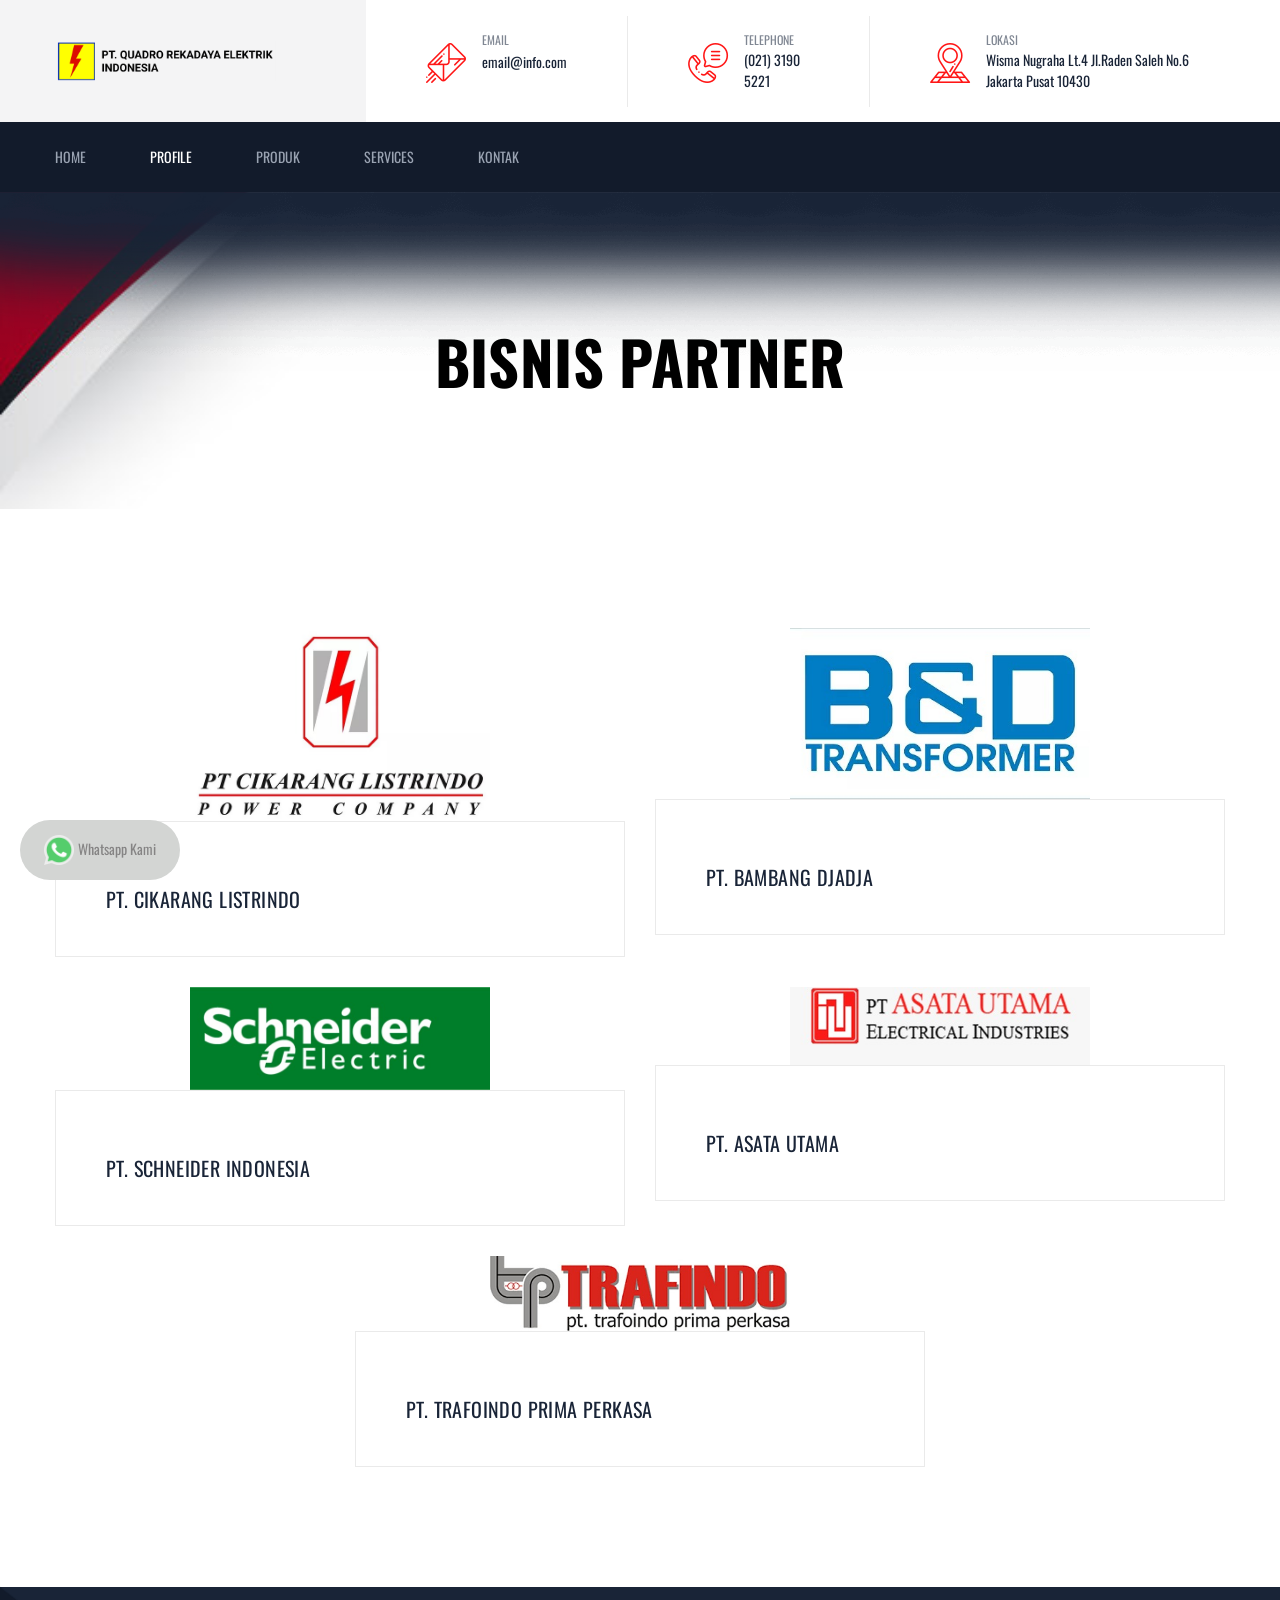
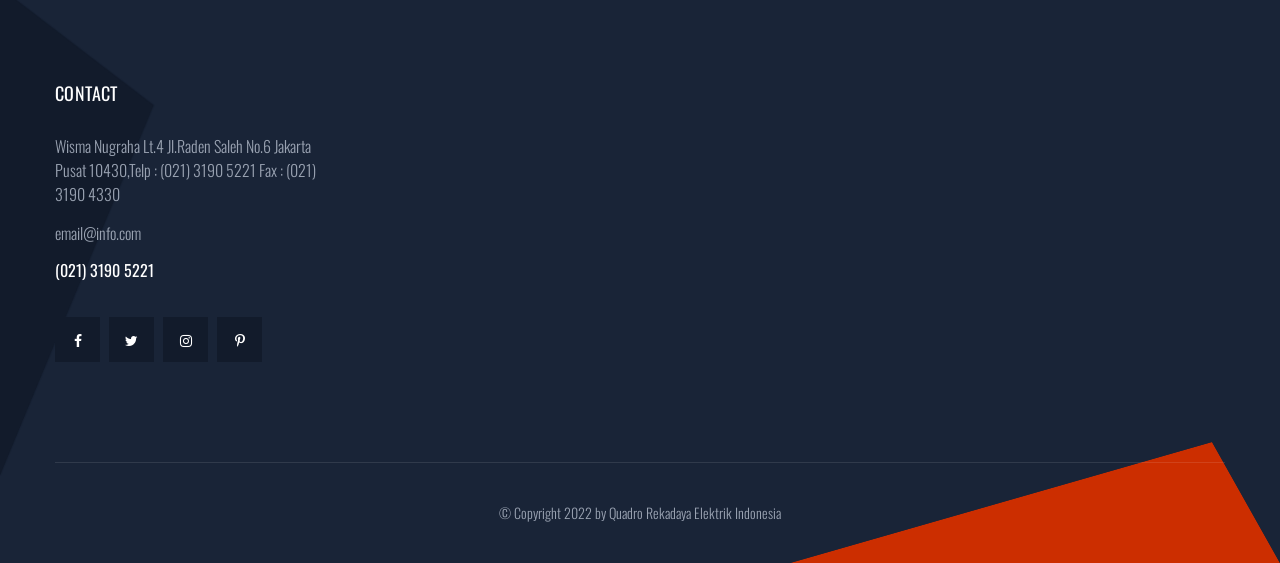
==== commit 092e0b42: "FIXED WIDTH & COLOR" ====
--- a/bisnis_partner.html
+++ b/bisnis_partner.html
@@ -311,14 +311,14 @@
             <div class="row">
                 <div class="col-lg-12">
                     <div class="page-title-item text-center">
-                        <nav aria-label="breadcrumb">
+                        <!-- <nav aria-label="breadcrumb">
                             <ol class="breadcrumb">
                                 <li class="breadcrumb-item"><a href="index.html">Home</a></li>
                                 <li class="breadcrumb-item"><a href="#">profile</a></li>
                                 <li class="breadcrumb-item active">bisnis partner</li>
                             </ol>
-                        </nav>
-                        <h3 class="title">bisnis partner</h3>
+                        </nav> -->
+                        <h3 class="title" style="color:black">bisnis partner</h3>
                     </div>
                 </div>
             </div>
@@ -335,50 +335,50 @@
     <section class="industri-services-area services-page">
         <div class="container">
             <div class="row justify-content-center">
-                <div class="col-md-12" id="section1">
+                <div class="col-md-6" id="section1">
                     <div class="services-item mt-30">
                         <div class="services-thumb">
-                            <img src="assets/images/client/1.jpeg" alt="">
+                            <img src="assets/images/client/1.jpeg" style="width:300px;display: block;margin-left: auto;margin-right: auto;" alt="">
                         </div>
                         <div class="services-content">
                             <h4 class="title">PT. CIKARANG LISTRINDO</h4>
                         </div>
                     </div>
                 </div>
-                <div class="col-md-12" id="section2">
+                <div class="col-md-6" id="section2">
                     <div class="services-item mt-30">
                         <div class="services-thumb">
-                            <img src="assets/images/client/2.jpeg" alt="">
+                            <img src="assets/images/client/2.jpeg" style="width:300px;display: block;margin-left: auto;margin-right: auto;" alt="">
                         </div>
                         <div class="services-content">
                             <h4 class="title">PT. BAMBANG DJADJA</h4>
                         </div>
                     </div>
                 </div>
-                <div class="col-md-12" id="section3">
+                <div class="col-md-6" id="section3">
                     <div class="services-item mt-30">
                         <div class="services-thumb">
-                            <img src="assets/images/client/3.jpeg" alt="">
+                            <img src="assets/images/client/3.jpeg" style="width:300px;display: block;margin-left: auto;margin-right: auto;" alt="">
                         </div>
                         <div class="services-content">
                             <h4 class="title">PT. SCHNEIDER INDONESIA</h4>
                         </div>
                     </div>
                 </div>
-                <div class="col-md-12" id="section4">
+                <div class="col-md-6" id="section4">
                     <div class="services-item mt-30">
                         <div class="services-thumb">
-                            <img src="assets/images/client/4.jpeg" alt="">
+                            <img src="assets/images/client/4.jpeg" style="width:300px;display: block;margin-left: auto;margin-right: auto;" alt="">
                         </div>
                         <div class="services-content">
                             <h4 class="title">PT. ASATA UTAMA</h4>
                         </div>
                     </div>
                 </div>
-                <div class="col-md-12" id="section5">
+                <div class="col-md-6" id="section5">
                     <div class="services-item mt-30">
                         <div class="services-thumb">
-                            <img src="assets/images/client/5.jpeg" alt="">
+                            <img src="assets/images/client/5.jpeg" style="width:300px;display: block;margin-left: auto;margin-right: auto;" alt="">
                         </div>
                         <div class="services-content">
                             <h4 class="title">PT. TRAFOINDO PRIMA PERKASA</h4>
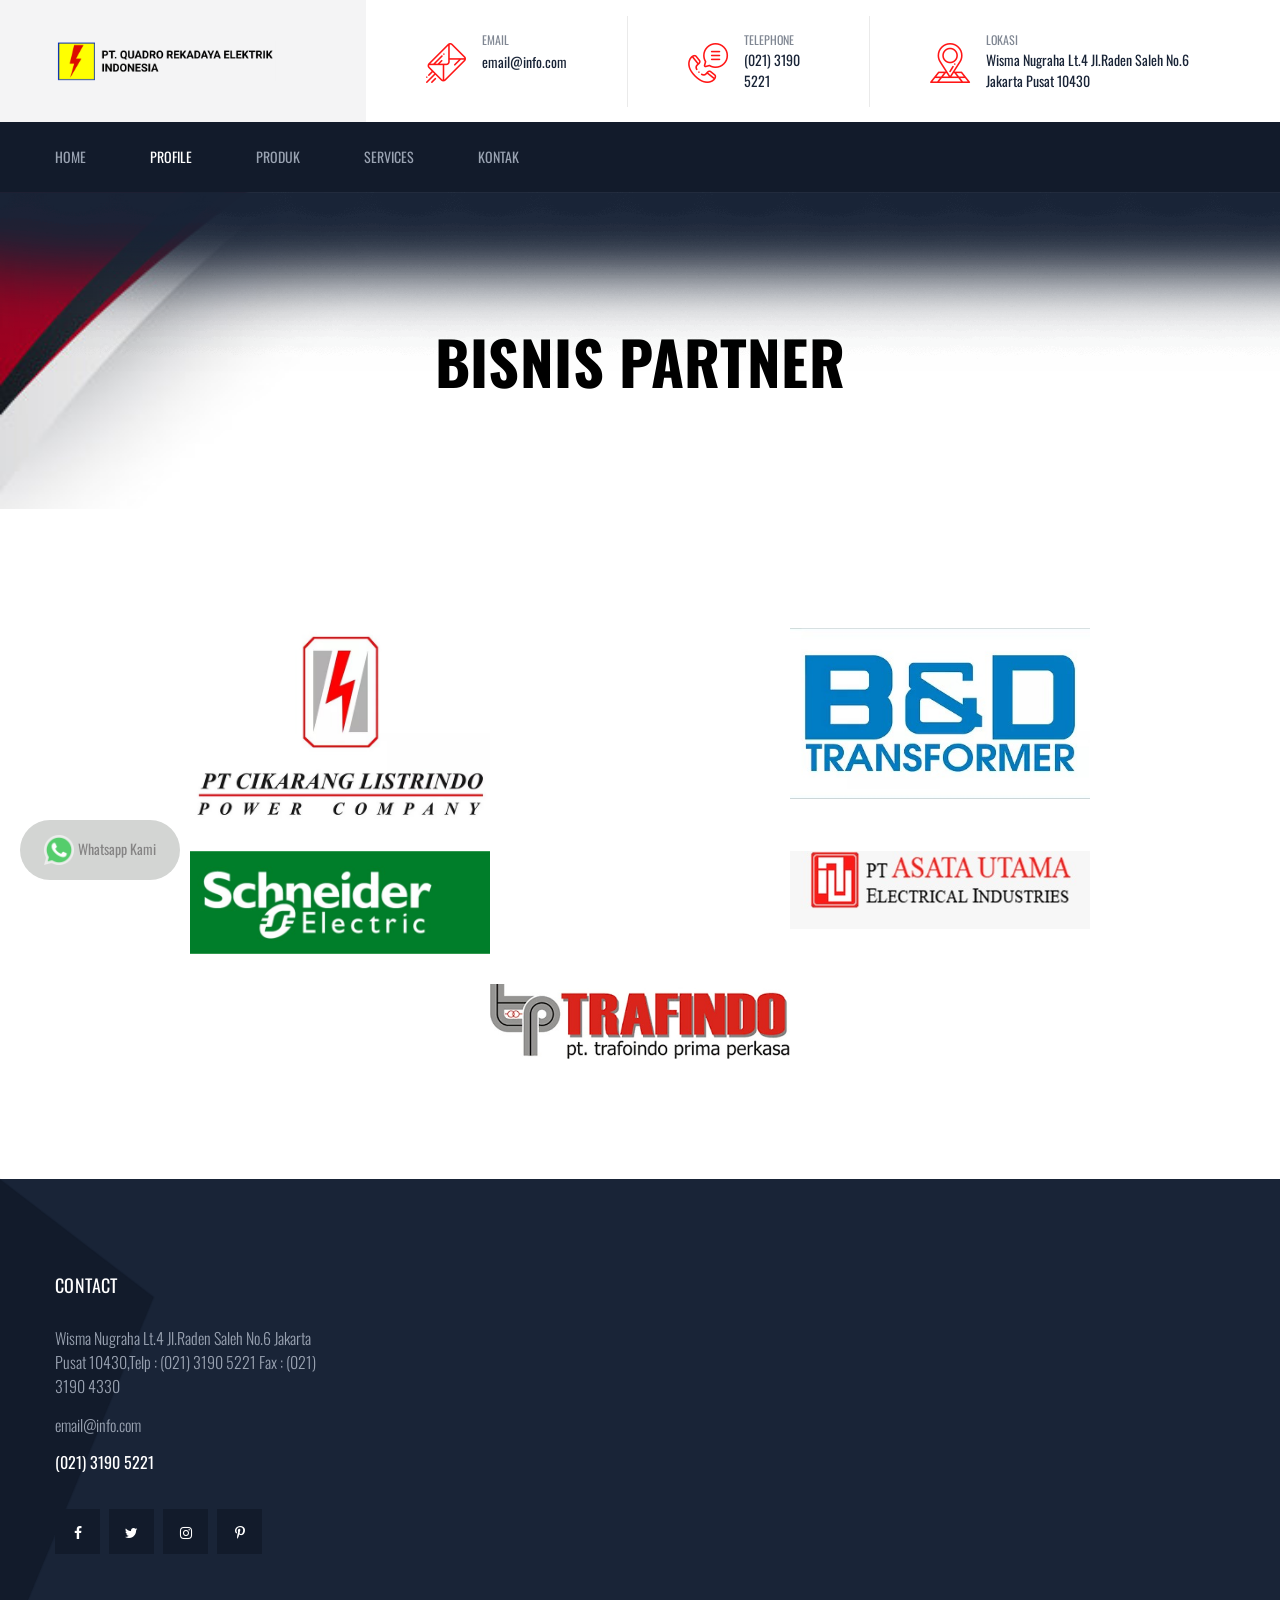
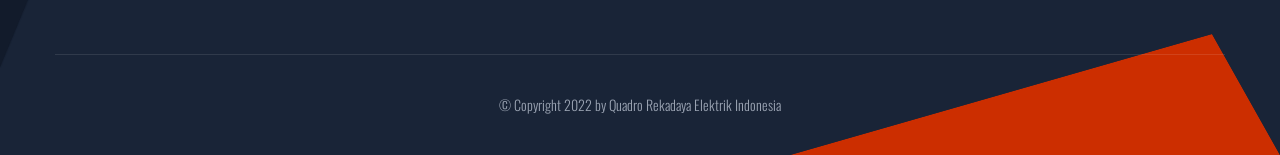
==== commit 03d047cf: "REMOVE TITLE BUSINESS LOGO PARTNER" ====
--- a/bisnis_partner.html
+++ b/bisnis_partner.html
@@ -340,9 +340,9 @@
                         <div class="services-thumb">
                             <img src="assets/images/client/1.jpeg" style="width:300px;display: block;margin-left: auto;margin-right: auto;" alt="">
                         </div>
-                        <div class="services-content">
+                        <!-- <div class="services-content">
                             <h4 class="title">PT. CIKARANG LISTRINDO</h4>
-                        </div>
+                        </div> -->
                     </div>
                 </div>
                 <div class="col-md-6" id="section2">
@@ -350,9 +350,9 @@
                         <div class="services-thumb">
                             <img src="assets/images/client/2.jpeg" style="width:300px;display: block;margin-left: auto;margin-right: auto;" alt="">
                         </div>
-                        <div class="services-content">
+                        <!-- <div class="services-content">
                             <h4 class="title">PT. BAMBANG DJADJA</h4>
-                        </div>
+                        </div> -->
                     </div>
                 </div>
                 <div class="col-md-6" id="section3">
@@ -360,9 +360,9 @@
                         <div class="services-thumb">
                             <img src="assets/images/client/3.jpeg" style="width:300px;display: block;margin-left: auto;margin-right: auto;" alt="">
                         </div>
-                        <div class="services-content">
+                        <!-- <div class="services-content">
                             <h4 class="title">PT. SCHNEIDER INDONESIA</h4>
-                        </div>
+                        </div> -->
                     </div>
                 </div>
                 <div class="col-md-6" id="section4">
@@ -370,9 +370,9 @@
                         <div class="services-thumb">
                             <img src="assets/images/client/4.jpeg" style="width:300px;display: block;margin-left: auto;margin-right: auto;" alt="">
                         </div>
-                        <div class="services-content">
+                        <!-- <div class="services-content">
                             <h4 class="title">PT. ASATA UTAMA</h4>
-                        </div>
+                        </div> -->
                     </div>
                 </div>
                 <div class="col-md-6" id="section5">
@@ -380,9 +380,9 @@
                         <div class="services-thumb">
                             <img src="assets/images/client/5.jpeg" style="width:300px;display: block;margin-left: auto;margin-right: auto;" alt="">
                         </div>
-                        <div class="services-content">
+                        <!-- <div class="services-content">
                             <h4 class="title">PT. TRAFOINDO PRIMA PERKASA</h4>
-                        </div>
+                        </div> -->
                     </div>
                 </div>
             </div>
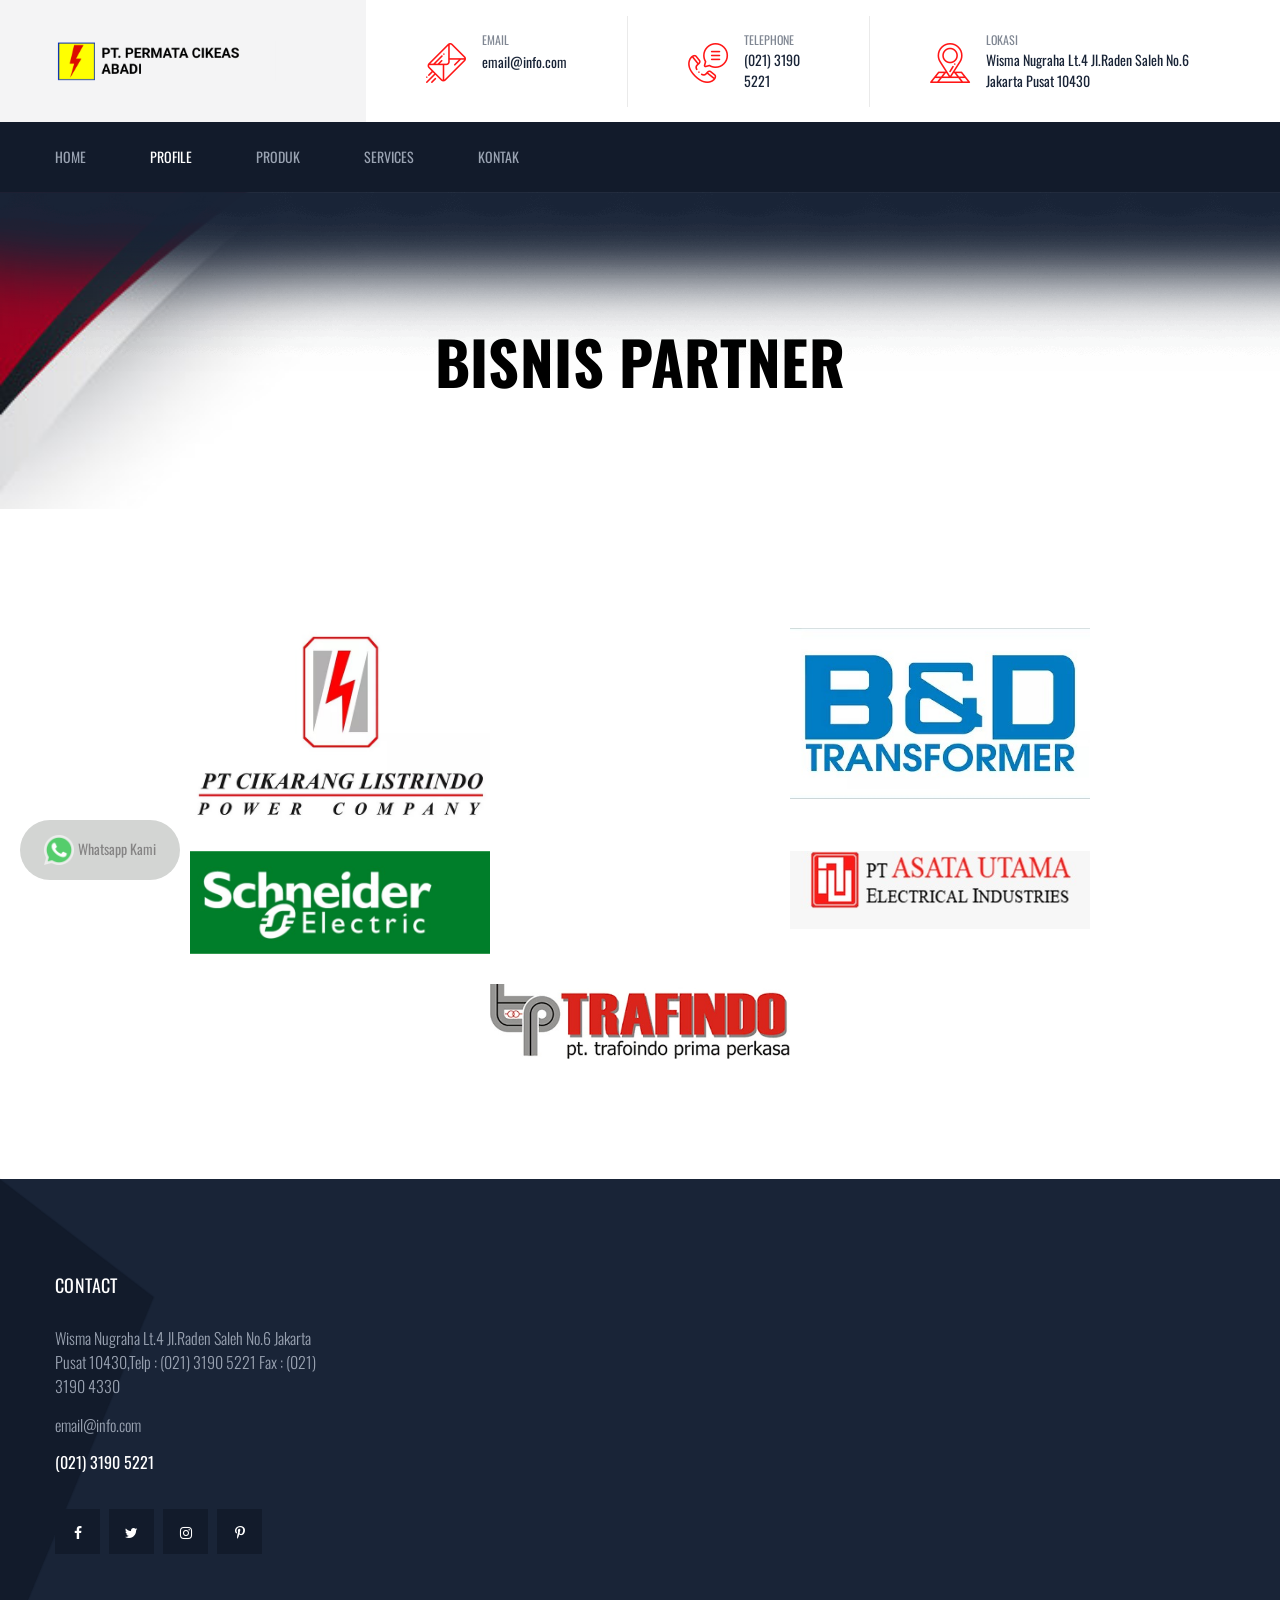
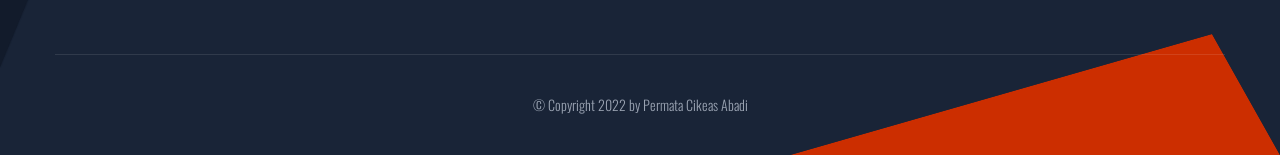
==== commit 24428dac: "CHANGE NAME PT & MODIFY LOGO" ====
--- a/bisnis_partner.html
+++ b/bisnis_partner.html
@@ -10,7 +10,7 @@
     <meta name="viewport" content="width=device-width, initial-scale=1, shrink-to-fit=no">
     
     <!--====== Title ======-->
-    <title>Company Profile | PT Quadro Rekadaya Elektrik Indonesia</title>
+    <title>Company Profile | PT Permata Cikeas Abadi</title>
     
     <!--====== Favicon Icon ======-->
     <link rel="shortcut icon" href="assets/images/logo_quadro.png" type="image/png">
@@ -551,7 +551,7 @@
                 </div>
             </div>
             <div class="footer-copyright text-center">
-                <p>© Copyright 2022 by <a target="blank_" href="/index.html">Quadro Rekadaya Elektrik Indonesia</a></p>
+                <p>© Copyright 2022 by <a target="blank_" href="/index.html">Permata Cikeas Abadi</a></p>
             </div>
         </div>
         <div class="footer-shape-1">
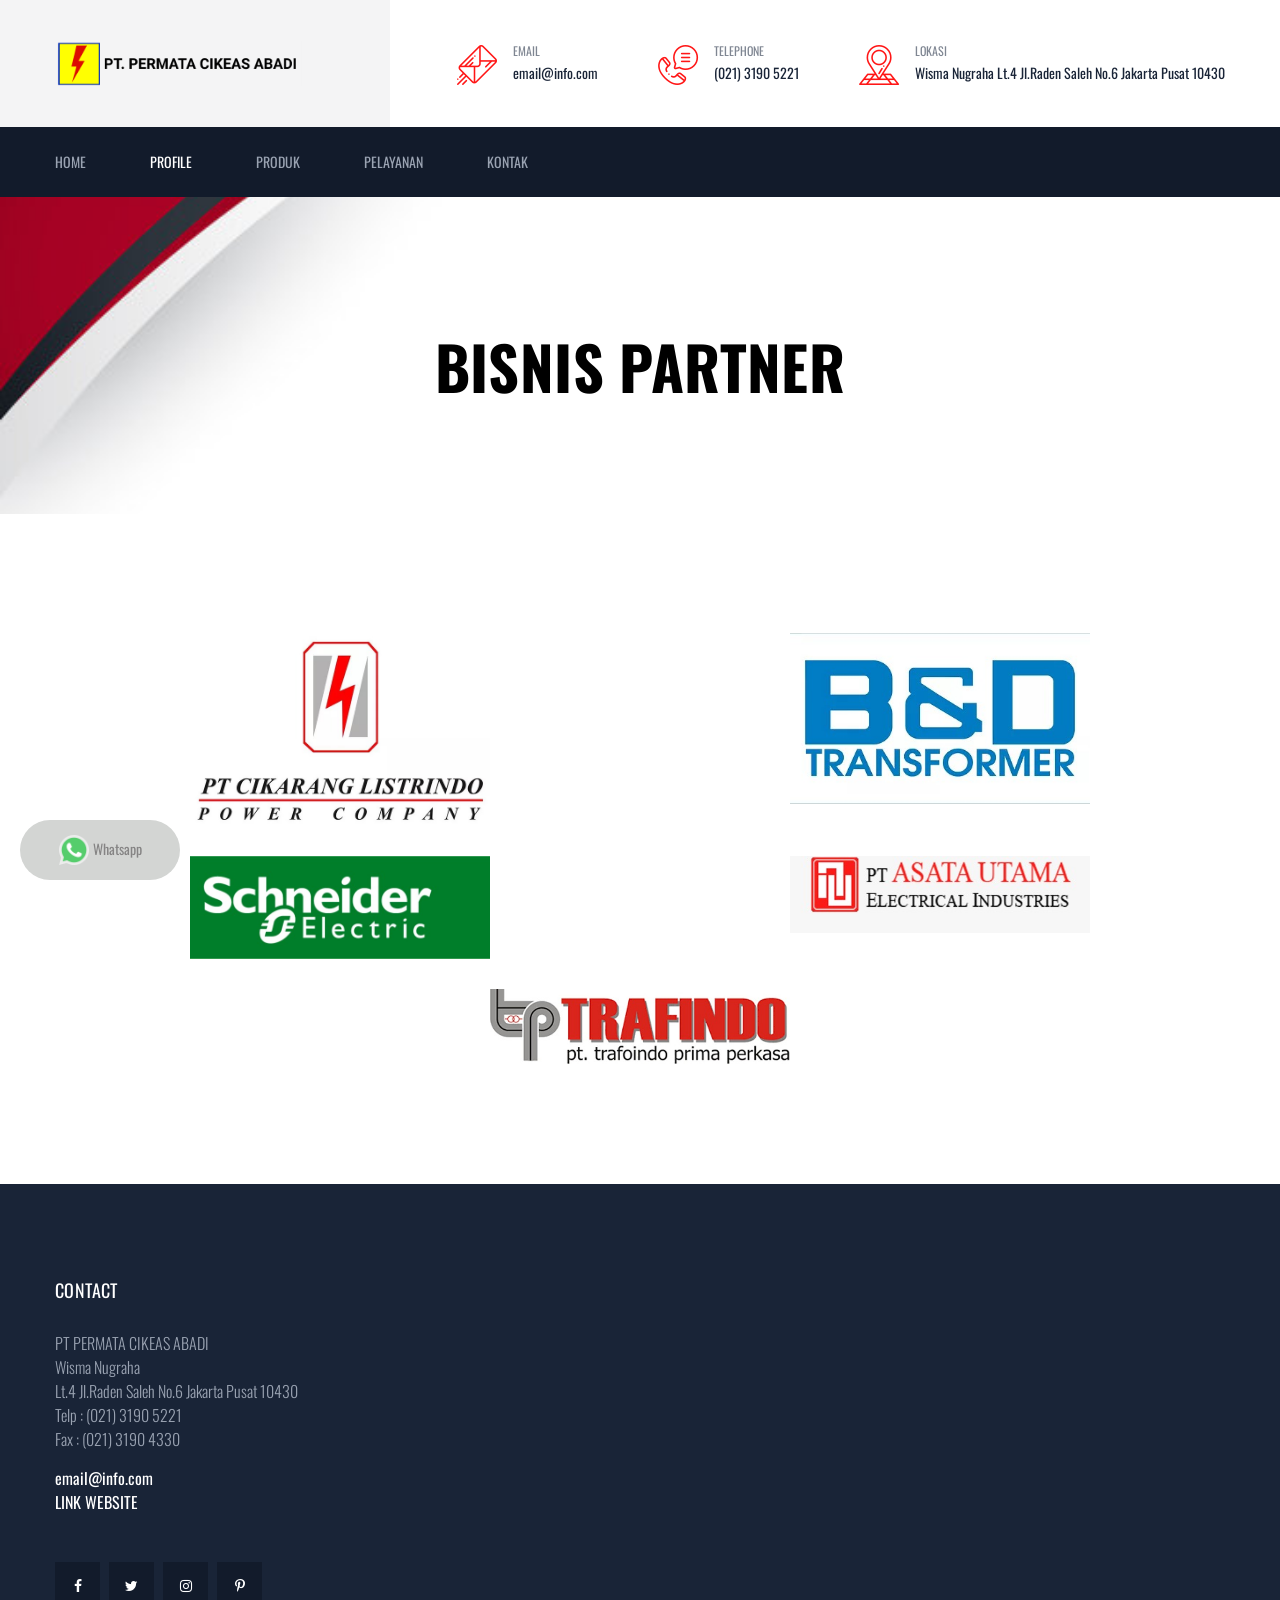
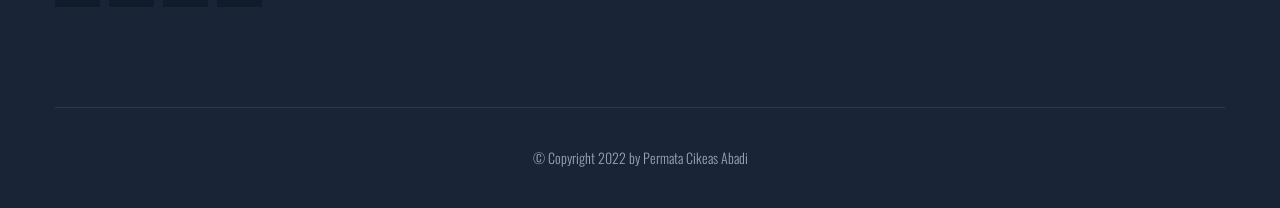
==== commit 87b3225f: "UPDATE FINISHING" ====
--- a/bisnis_partner.html
+++ b/bisnis_partner.html
@@ -113,10 +113,28 @@
                                     </ul>
                                 </li>
                                 <li class="menu-item-has-children active">
-                                    <a href="produk.html">Produk</a>
-                                </li>
-                                <li class="menu-item-has-children active">
-                                    <a href="services_quadro.html">Services</a>
+                                    <a href="#">Produk</a>
+                                    <ul class="sub-menu">
+                                        <li><a href="produk.html#section1">Gasket</a></li>
+                                        <li><a href="produk.html#section2">Capacitor Bank</a></li>
+                                        <li><a href="produk.html#section3">On Load Tap Changer</a></li>
+                                        <li><a href="produk.html#section4">Transformer Oil</a></li>
+                                        <li><a href="produk.html#section5">Transformer Spare Part</a></li>
+                                    </ul>
+                                </li>
+                                <li class="menu-item-has-children active">
+                                    <a href="#">Pelayanan</a>
+                                    <ul class="sub-menu">
+                                        <li><a href="services_quadro.html#section1">Purification and Reconditioning Transformer</a></li>
+                                        <li><a href="services_quadro.html#section2">Dissolved Gas Analysis</a></li>
+                                        <li><a href="services_quadro.html#section3">Infrared</a></li>
+                                        <li><a href="services_quadro.html#section4">Oil Analysis</a></li>
+                                        <li><a href="services_quadro.html#section5">Power Analysis</a></li>
+                                        <li><a href="services_quadro.html#section6">EPC Panel</a></li>
+                                        <li><a href="services_quadro.html#section7">Tangen Delta Examination</a></li>
+                                        <li><a href="services_quadro.html#section8">Sweep Frequency Response Analysis</a></li>
+                                        <li><a href="services_quadro.html#section9">Installation and Erection Transformer</a></li>
+                                    </ul>
                                 </li>
                                 <li class="menu-item-has-children active">
                                     <a href="kontak.html">Kontak</a>
@@ -240,10 +258,28 @@
                                             </ul>
                                         </li>
                                         <li class="menu-item-has-children active">
-                                            <a href="produk.html">Produk</a>
+                                            <a href="#">Produk</a>
+                                            <ul class="sub-menu">
+                                                <li><a href="produk.html#section1">Gasket</a></li>
+                                                <li><a href="produk.html#section2">Capacitor Bank</a></li>
+                                                <li><a href="produk.html#section3">On Load Tap Changer</a></li>
+                                                <li><a href="produk.html#section4">Transformer Oil</a></li>
+                                                <li><a href="produk.html#section5">Transformer Spare Part</a></li>
+                                            </ul>
                                         </li>
                                         <li class="menu-item-has-children active">
-                                            <a href="services_quadro.html">Services</a>
+                                            <a href="#">Pelayanan</a>
+                                            <ul class="sub-menu">
+                                                <li><a href="services_quadro.html#section1">Purification and Reconditioning Transformer</a></li>
+                                                <li><a href="services_quadro.html#section2">Dissolved Gas Analysis</a></li>
+                                                <li><a href="services_quadro.html#section3">Infrared</a></li>
+                                                <li><a href="services_quadro.html#section4">Oil Analysis</a></li>
+                                                <li><a href="services_quadro.html#section5">Power Analysis</a></li>
+                                                <li><a href="services_quadro.html#section6">EPC Panel</a></li>
+                                                <li><a href="services_quadro.html#section7">Tangen Delta Examination</a></li>
+                                                <li><a href="services_quadro.html#section8">Sweep Frequency Response Analysis</a></li>
+                                                <li><a href="services_quadro.html#section9">Installation and Erection Transformer</a></li>
+                                            </ul>
                                         </li>
                                         <li class="menu-item-has-children active">
                                             <a href="kontak.html">Kontak</a>
@@ -323,9 +359,9 @@
                 </div>
             </div>
         </div>
-        <div class="page-shadow">
+        <!-- <div class="page-shadow">
             <img src="assets/images/page-shadow.png" alt="">
-        </div>
+        </div> -->
     </div>
     
     <!--====== PAGE TITLE PART ENDS ======-->
@@ -508,13 +544,15 @@
                                 <h4 class="title">Contact</h4>
                             </div>
                             <div class="footer-about-content">
-                                <p>Wisma Nugraha Lt.4 Jl.Raden Saleh No.6 Jakarta Pusat 10430,Telp : (021) 3190 5221 Fax : (021) 3190 4330</p>
-                                <div class="email">
-                                    <a href="mailto:email@info.com">email@info.com</a>
+                                <p>PT PERMATA CIKEAS ABADI <br>Wisma Nugraha <br>Lt.4 Jl.Raden Saleh No.6 Jakarta Pusat 10430 <br>Telp : (021) 3190 5221 <br>Fax : (021) 3190 4330</p>
+                                <div class="email" style="color: white;">
+                                    email@info.com
+                                    <br>
+                                    LINK WEBSITE
                                 </div>
-                                <div class="call">
+                                <!-- <div class="call">
                                     <a href="tel:02131905221">(021) 3190 5221</a>
-                                </div>
+                                </div> -->
                                 <div class="social">
                                     <ul>
                                         <li><a href="#"><i class="fa fa-facebook-f"></i></a></li>
@@ -554,12 +592,12 @@
                 <p>© Copyright 2022 by <a target="blank_" href="/index.html">Permata Cikeas Abadi</a></p>
             </div>
         </div>
-        <div class="footer-shape-1">
+        <!-- <div class="footer-shape-1">
             <img src="assets/images/shape/shape-5 (2).png" alt="">
         </div>
         <div class="footer-shape-2  animated wow fadeInLeft" data-wow-duration="1500ms" data-wow-delay="0ms">
             <img src="assets/images/shape/shape-6.png" alt="">
-        </div>
+        </div> -->
     </footer>
     
     <!--====== FOOTER PART ENDS ======-->
@@ -568,7 +606,7 @@
         <a href="https://api.whatsapp.com/send?phone=+6282123833833">
         <button style="background:#d3d5d3;height:60px;width:160px;border-radius:35px; border: none;">
         <img src="./assets/images/whatsapp.png" width="30" height="30"> 
-        <span style="font-size: 14px; color: #858484;">Whatsapp Kami</span>
+        <span style="font-size: 14px; color: #858484;">Whatsapp</span>
     </button>
     </a>
         </div>
--- a/assets/css/style.css
+++ b/assets/css/style.css
@@ -307,9 +307,9 @@
     display: flex; }
     .header-area .header-top .header-top-items .header-top-info ul li {
       position: relative;
-      margin-left: 60px;
+      margin-left: 0px;
       padding-left: 116px;
-      border-left: 1px solid #eaeaea;
+      /* border-left: 1px solid #eaeaea; */
       padding-top: 15px;
       padding-bottom: 15px; }
       @media only screen and (min-width: 992px) and (max-width: 1200px) {
@@ -847,7 +847,7 @@
   background: #fff;
   z-index: 9999;
   top: 0;
-  height: 100vh;
+  height: 100%;
   transition: .5s;
   left: 0;
   margin-left: -300px;
@@ -978,7 +978,7 @@
     3.BANNER css 
 ===========================*/
 .banner-area {
-  height: 830px;
+  height: 550px;
   position: relative;
   z-index: 10; }
   .banner-area::before {
@@ -986,7 +986,7 @@
     content: '';
     left: 0;
     top: 0;
-    height: 100%;
+    height: 0;
     width: 100%;
     z-index: -1;
     background: #000;
@@ -1073,11 +1073,11 @@
   position: absolute;
   top: 50%;
   transform: translateY(-50%);
-  height: 170px;
+  height: 90px;
   width: 50px;
   text-align: center;
-  line-height: 170px;
-  background-color: rgba(255, 255, 255, 0.5);
+  line-height: 90px;
+  background-color: rgba(250, 242, 242, 0.5);
   z-index: 99;
   cursor: pointer;
   -webkit-transition: all 0.3s ease-out 0s;
@@ -1313,7 +1313,7 @@
         width: 100%; }
     .industri-services-area .services-item .services-content {
       background: #fff;
-      border: 1px solid #eaeaea;
+      /* border: 1px solid #eaeaea; */
       padding: 65px 50px 45px; }
       @media only screen and (min-width: 992px) and (max-width: 1200px) {
         .industri-services-area .services-item .services-content {
@@ -2380,7 +2380,7 @@
       border: 1px solid #eaeaea;
       margin-left: 40px;
       margin-right: 40px;
-      margin-top: -105px;
+      margin-top: -5px;
       background: #fff;
       position: relative;
       z-index: 6;
